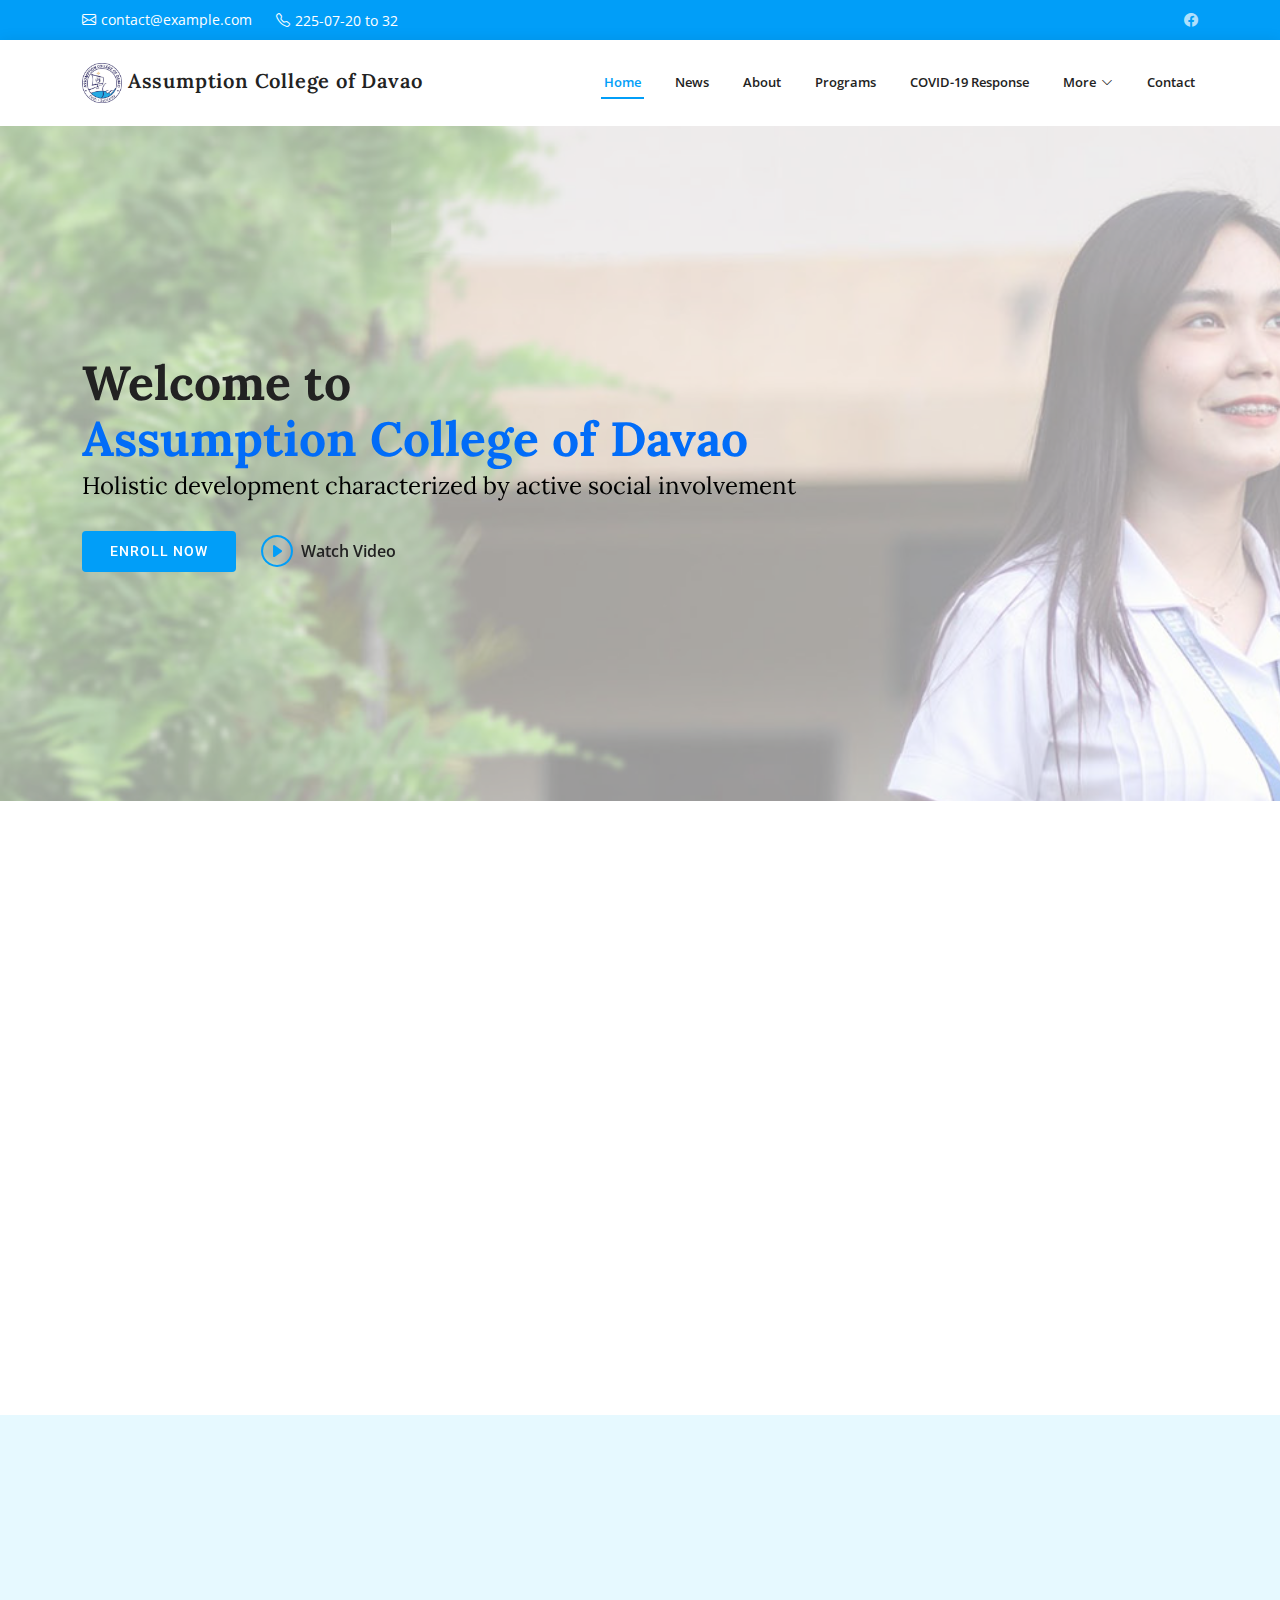
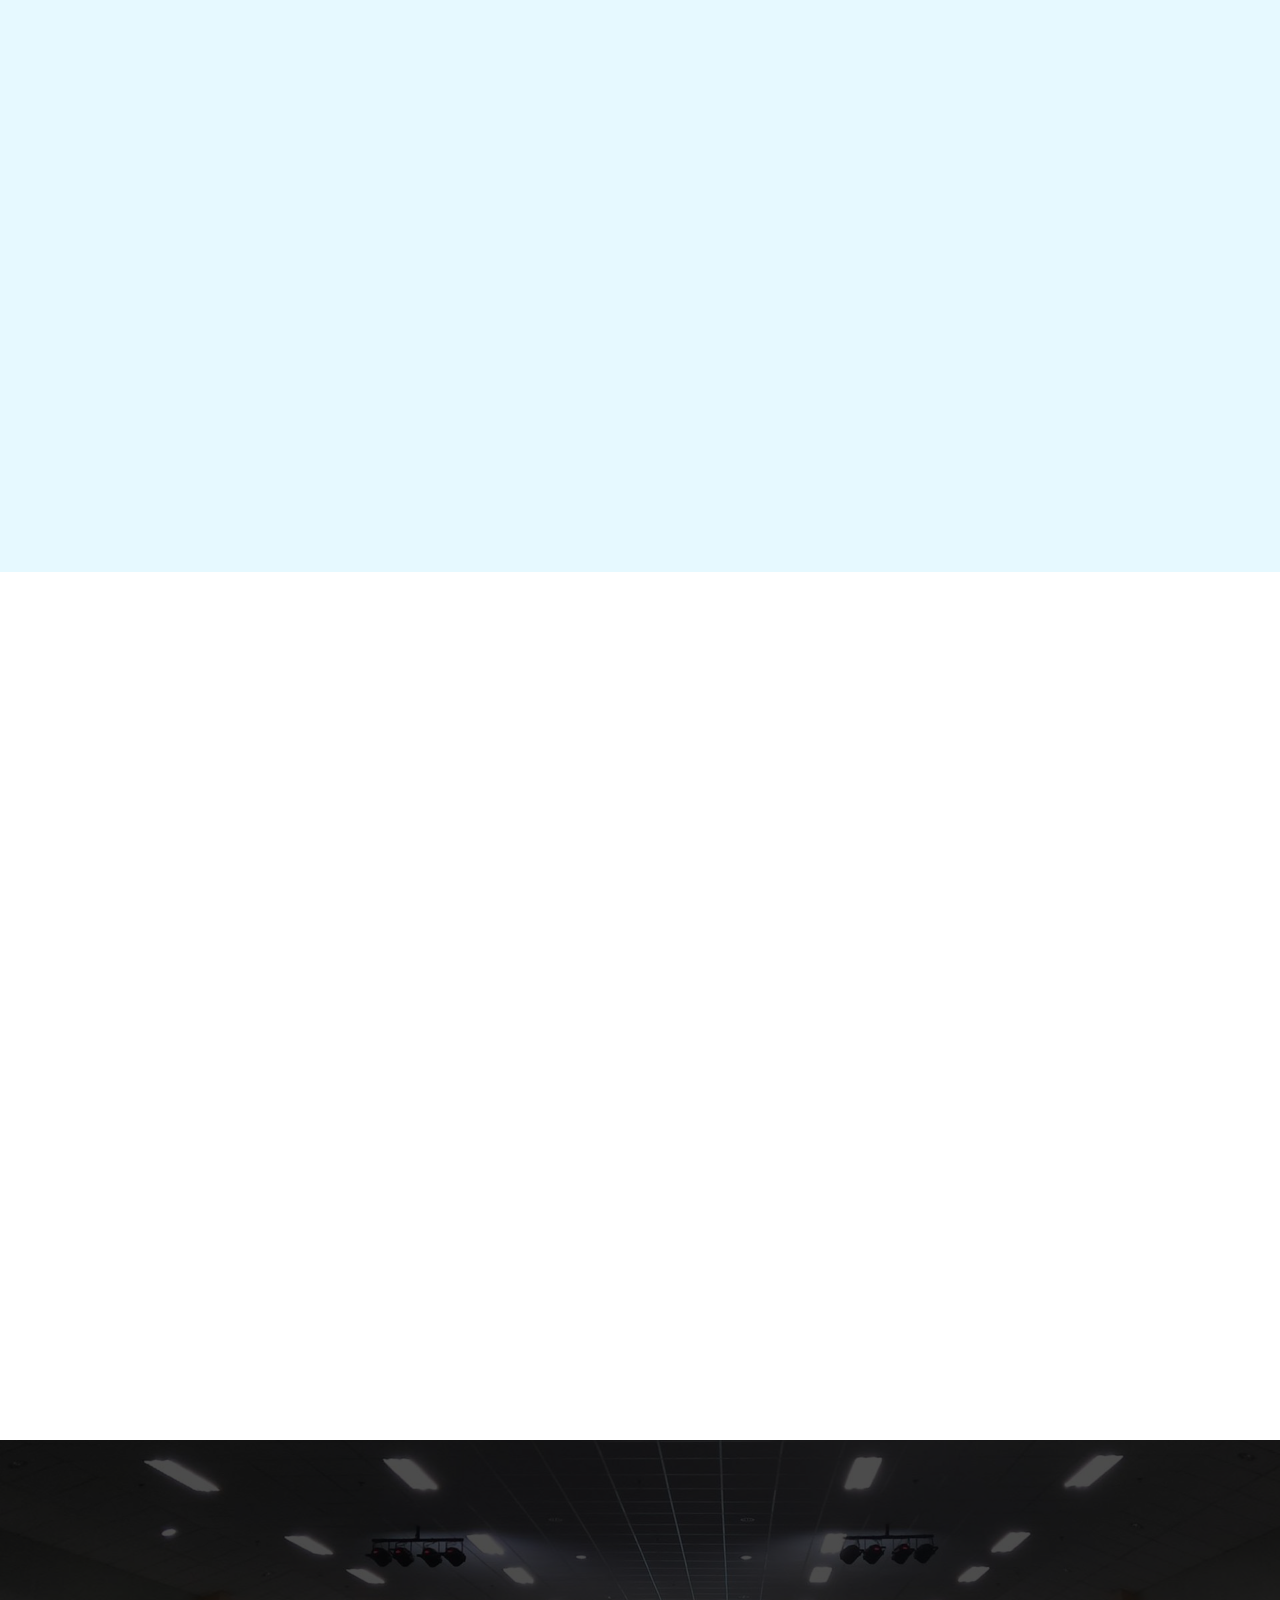
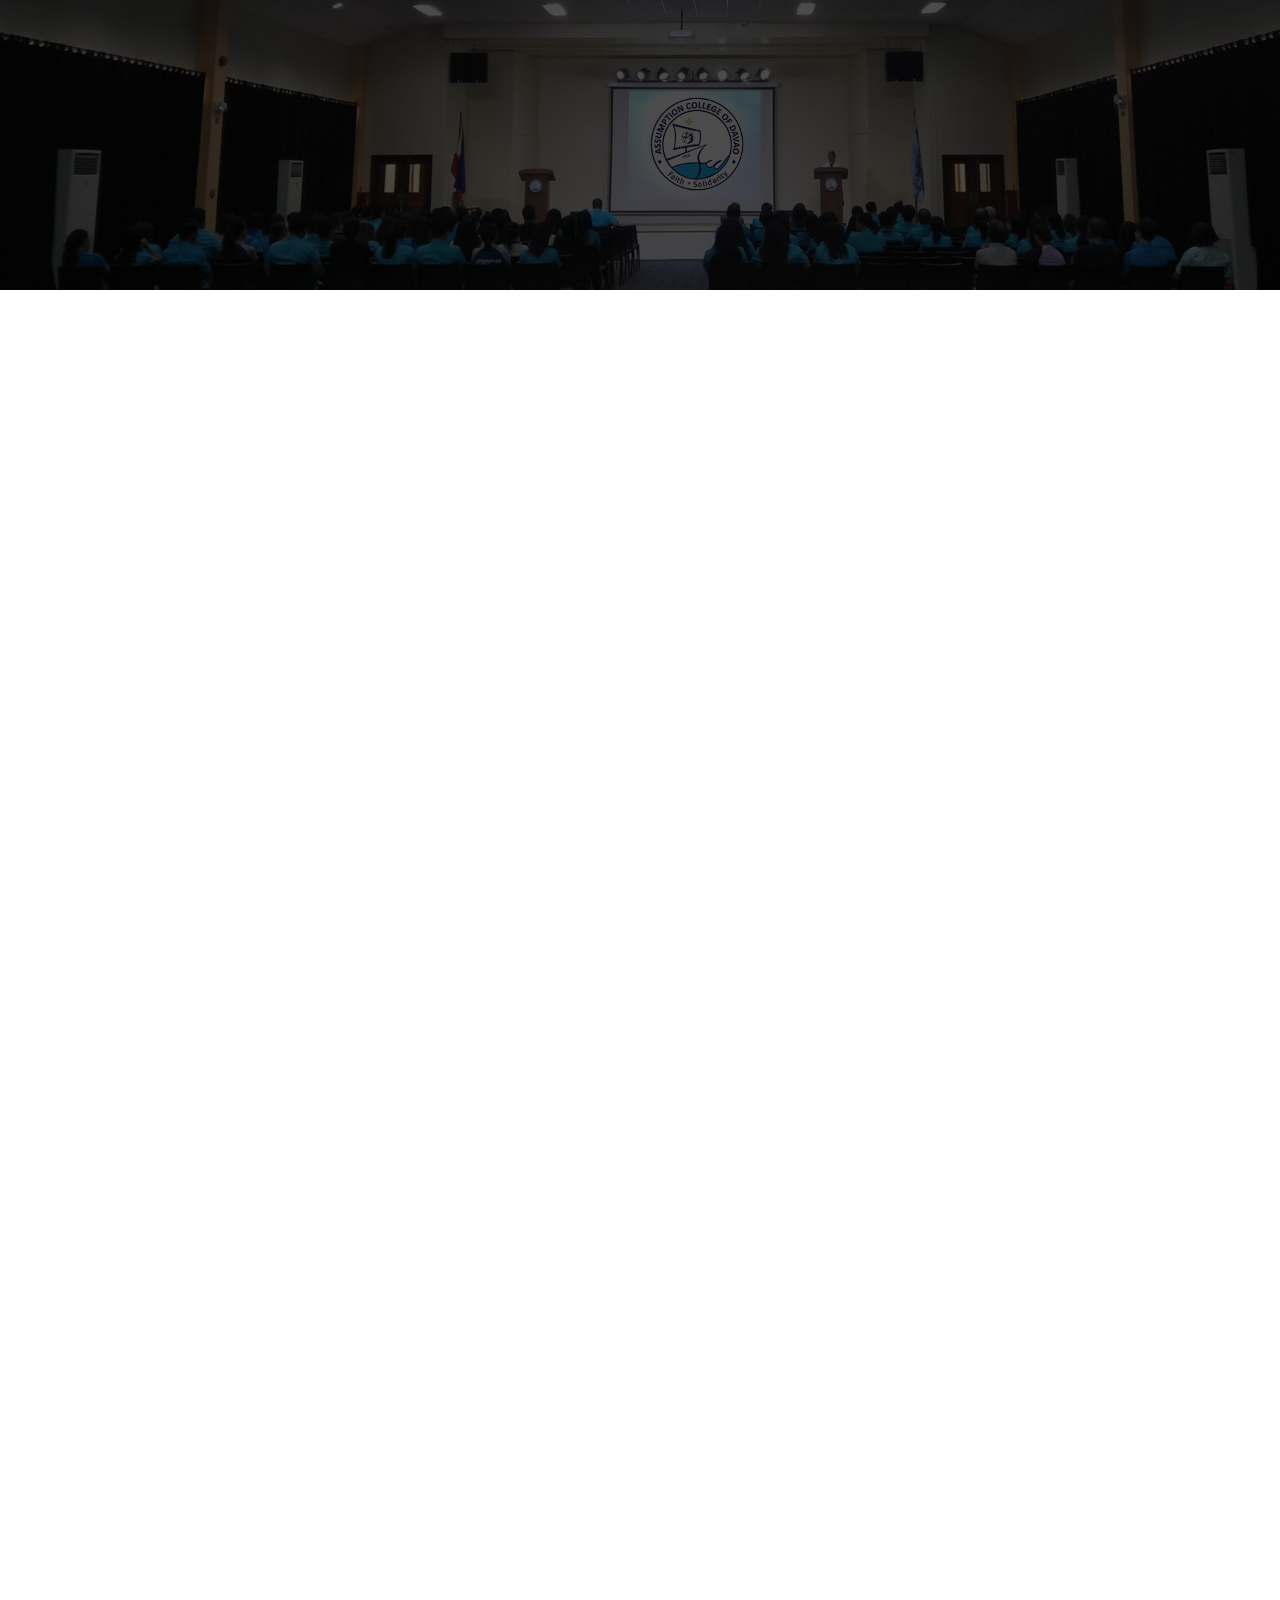
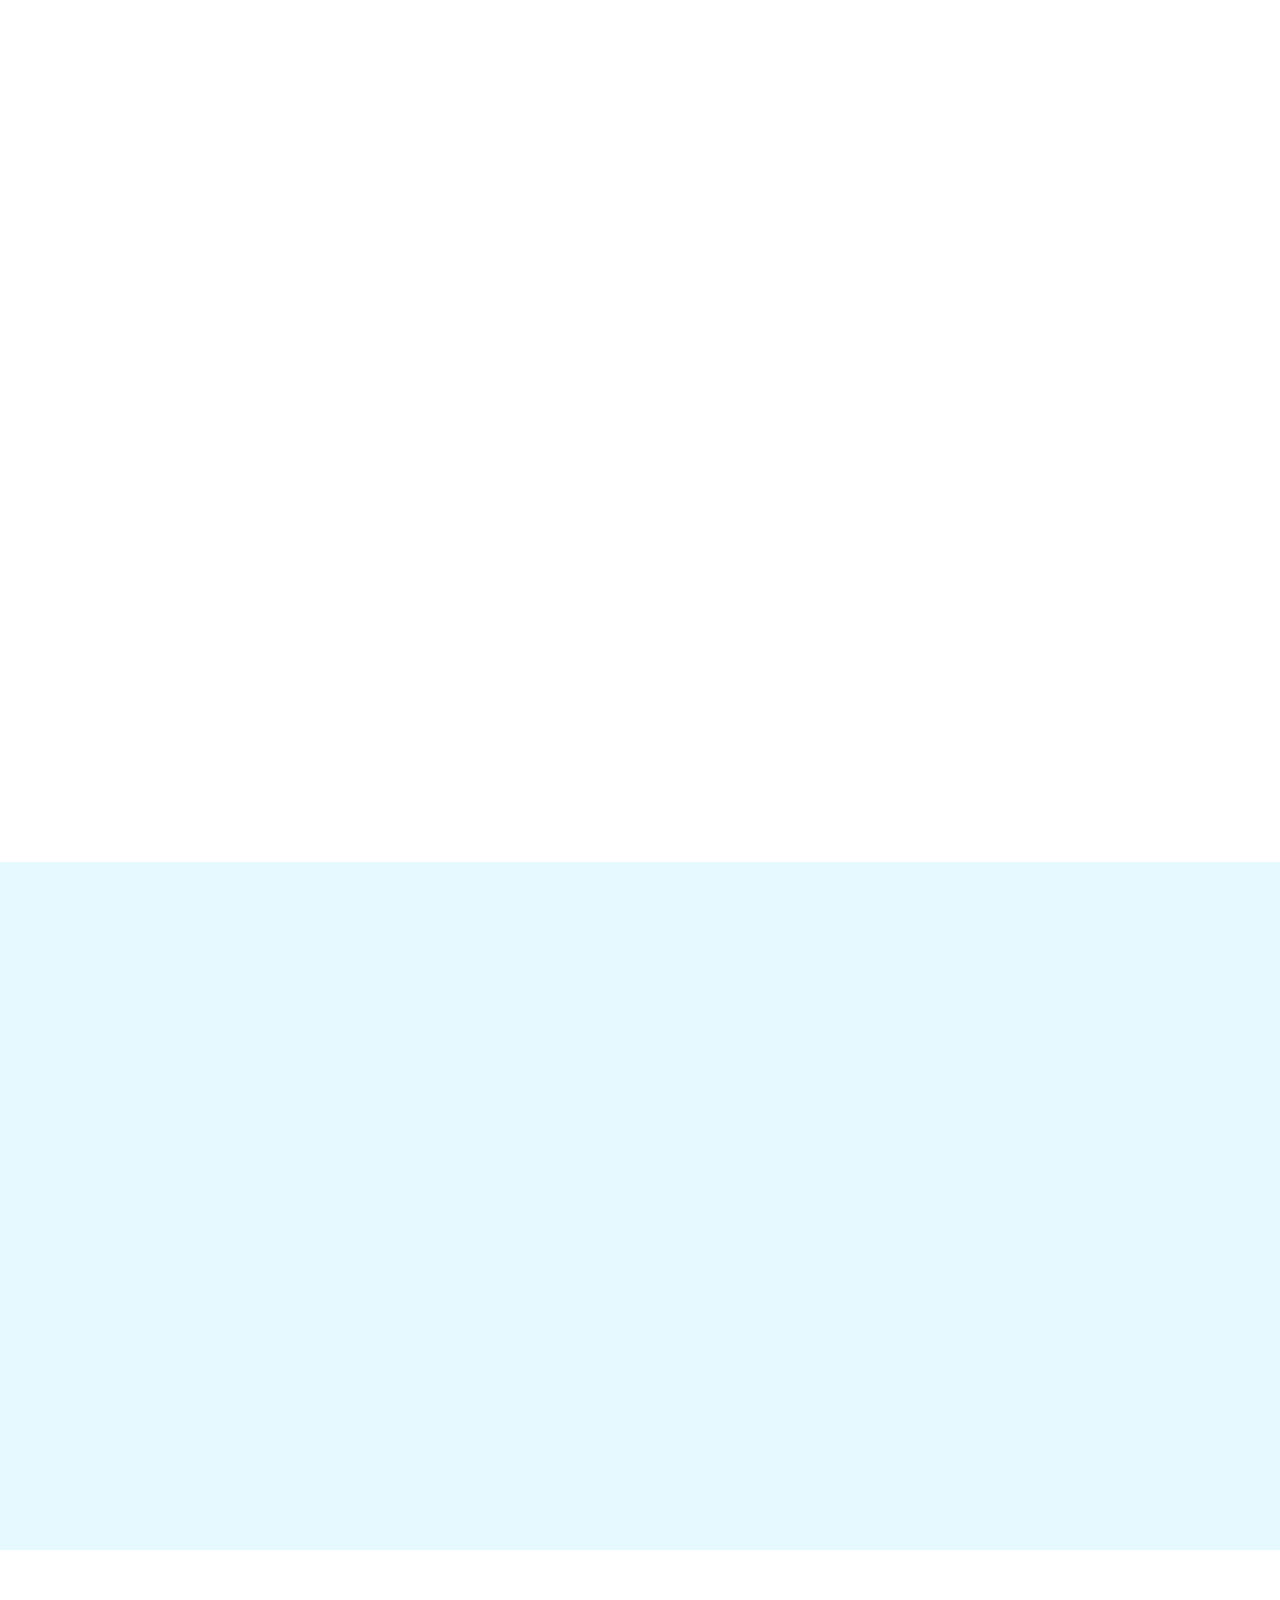
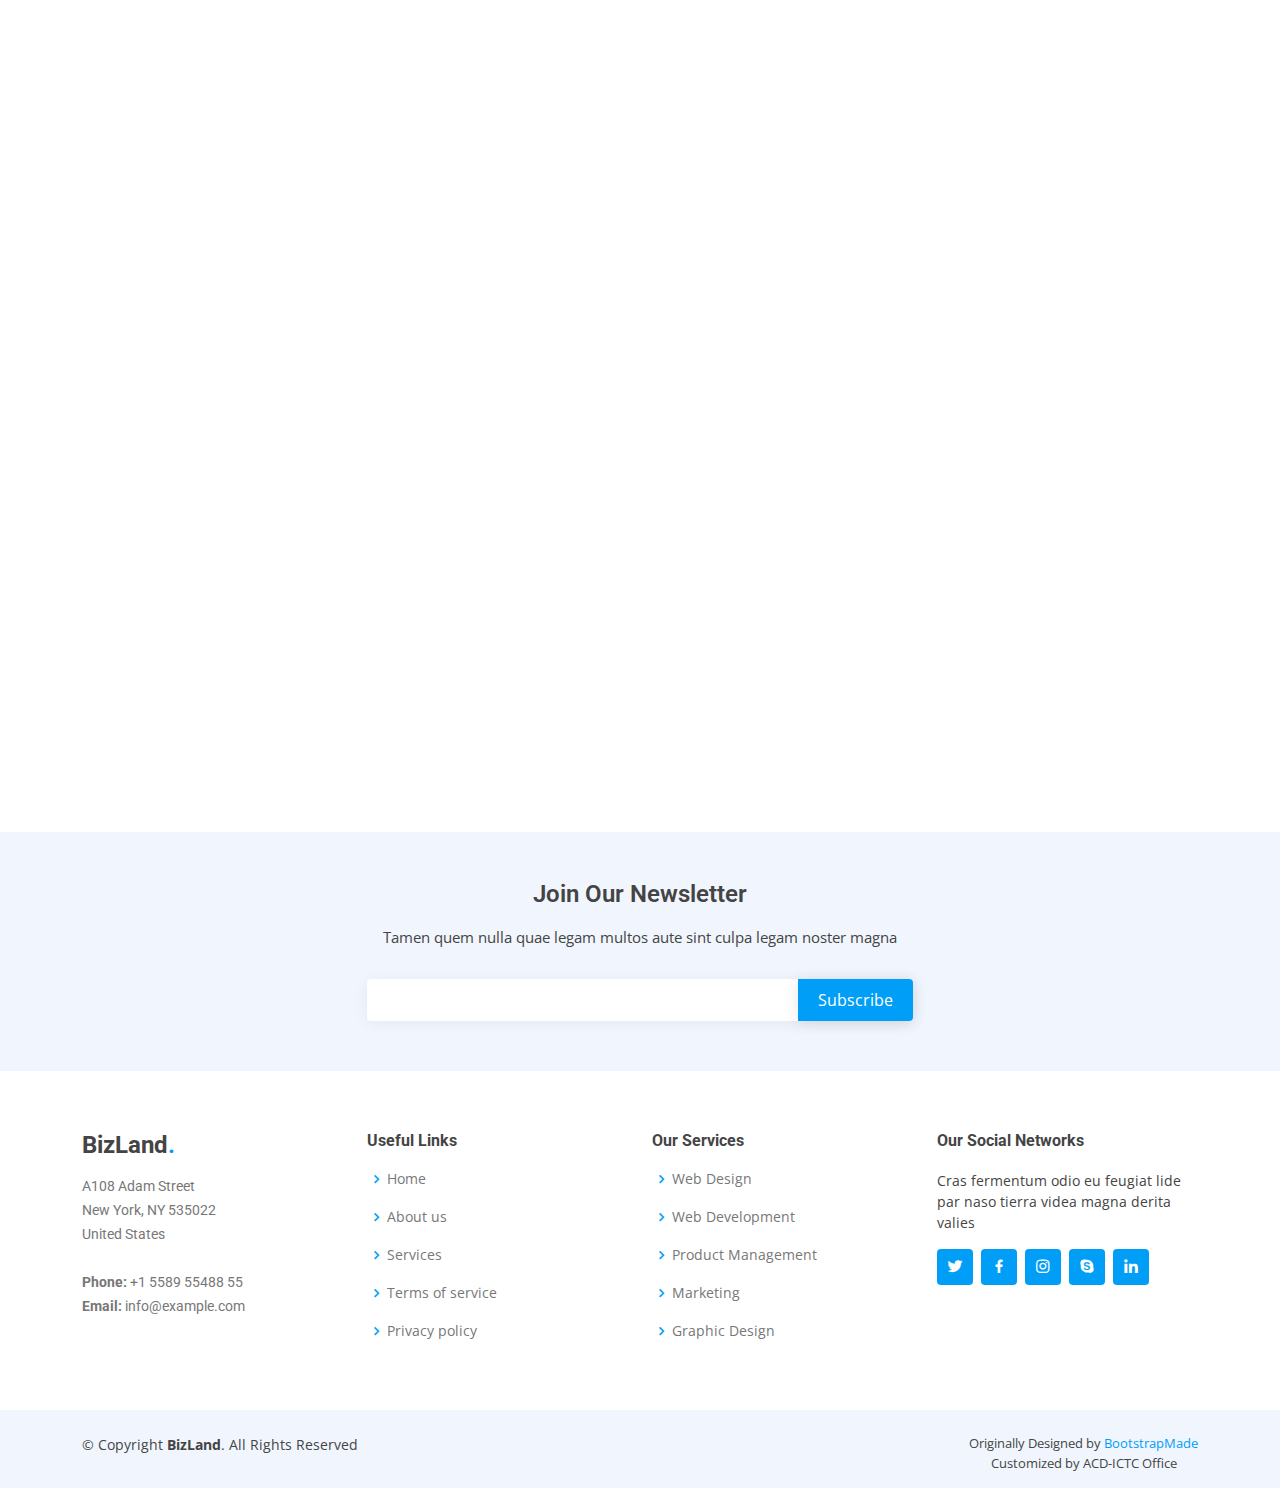
==== index.html @ 2592fe03 "First Push" ====
<!DOCTYPE html>
<html lang="en">

<head>
  <meta charset="utf-8">
  <meta content="width=device-width, initial-scale=1.0" name="viewport">

  <title>Assumption College of Davao</title>
  <meta content="" name="description">
  <meta content="" name="keywords">

  <!-- Favicons -->
  <link href="assets/img/seal-icon.png" rel="icon">
  <link href="assets/img/seal.png" rel="apple-touch-icon">

  <!-- Google Fonts -->
  <link href="https://fonts.googleapis.com/css?family=Open+Sans:300,300i,400,400i,600,600i,700,700i|Roboto:300,300i,400,400i,500,500i,600,600i,700,700i|Poppins:300,300i,400,400i,500,500i,600,600i,700,700i" rel="stylesheet">
  <link rel="stylesheet" href="https://fonts.googleapis.com/css?family=Lora">
  <!-- Vendor CSS Files -->
  <link href="assets/vendor/aos/aos.css" rel="stylesheet">
  <link href="assets/vendor/bootstrap/css/bootstrap.min.css" rel="stylesheet">
  <link href="assets/vendor/bootstrap-icons/bootstrap-icons.css" rel="stylesheet">
  <link href="assets/vendor/boxicons/css/boxicons.min.css" rel="stylesheet">
  <link href="assets/vendor/glightbox/css/glightbox.min.css" rel="stylesheet">
  <link href="assets/vendor/swiper/swiper-bundle.min.css" rel="stylesheet">

  <!-- Template Main CSS File -->
  <link href="assets/css/style.css" rel="stylesheet">

  <!-- Custom CSS of Assumption College of Davao ICTC Department -->
  <link href="assets/css/custom-style.css" rel="stylesheet">
</head>

<body>

  <!-- ======= Top Bar ======= -->
  <section id="topbar" class="d-flex align-items-center acdblue">
    <div class="container d-flex justify-content-center justify-content-md-between">
      <div class="contact-info d-flex align-items-center">
        <i class="bi bi-envelope d-flex align-items-center"><a href="mailto:contact@example.com">contact@example.com</a></i>
        <i class="bi bi-telephone d-flex align-items-center ms-4"><span>225-07-20 to 32</span></i>
      </div>
      <div class="social-links d-none d-md-flex align-items-center">
      
        <a href="https://www.facebook.com/assumptiondavao.edu.ph" class="facebook"><i class="bi bi-facebook"></i></a>
      </div>
    </div>
  </section>

  <!-- ======= Header ======= -->
  <header id="header" class="d-flex align-items-center">
    <div class="container d-flex align-items-center justify-content-between">

      <h1 class="logo"><a href="index.html"><img src="assets/img/seal.png" class="mr-2"> Assumption College of Davao</a></h1>

      <nav id="navbar" class="navbar">
        <ul>
          <li><a class="nav-link scrollto active" href="#hero">Home</a></li>
          <li><a class="nav-link scrollto" href="#news">News</a></li>
          <li><a class="nav-link scrollto" href="#about">About</a></li>
          <li><a class="nav-link scrollto" href="#programs">Programs</a></li>
          <li><a class="nav-link scrollto " href="#portfolio">COVID-19 Response</a></li>
          <li class="dropdown"><a href="#"><span>More</span> <i class="bi bi-chevron-down"></i></a>
            <ul>
              <li><a href="#">Events</a></li>
              <li class="dropdown"><a href="#"><span>Quicklinks</span> <i class="bi bi-chevron-right"></i></a>
                <ul>
                  <li><a href="#">BED OLSIS</a></li>
                  <li><a href="#">COLLEGE OLSIS</a></li>        
                  <li><a href="#">Follet Destiny Library (OPAC)</a></li>
                </ul>
              </li>
              <li><a href="#">Our Stakeholders</a></li>
              <li><a href="#">Privacy</a></li>
            </ul>
          </li>
          <li><a class="nav-link scrollto" href="#contact">Contact</a></li>
        </ul>
        <i class="bi bi-list mobile-nav-toggle"></i>
      </nav><!-- .navbar -->

    </div>
  </header><!-- End Header -->

  <!-- ======= Hero Section ======= -->
  <section id="hero" class="d-flex align-items-center">
    <div class="container" data-aos="zoom-out" data-aos-delay="100">
      <h1>Welcome to <br><span >Assumption College of Davao</span></h1>
      <h2>Holistic development characterized by active social involvement</h2>
      <div class="d-flex">
        <a href="#about" class="btn-get-started scrollto">Enroll Now</a>
        <a href="https://www.youtube.com/watch?v=jDDaplaOz7Q" class="glightbox btn-watch-video"><i class="bi bi-play-circle"></i><span>Watch Video</span></a>
      </div>
    </div>
  </section><!-- End Hero -->

  <main id="main">

    <!-- ======= Featured Services Section ======= -->
    <section id="news" class="featured-news">
      <div class="container" data-aos="fade-up">

        <div class="section-title">
          <h2>NEWS</h2>
        </div>

        <div class="row">
          <div class="col-md-4 align-items-stretch mb-5 mb-lg-0 ">
            <div class="icon-box shadow" data-aos="fade-up" data-aos-delay="100">
              <img src="assets/img/early_enrollment.jpg" alt="" class="img-thumbnail mb-3">
              <h4 class="title"><a href="">Early enrollment for school year 2021-22 is going on.</a></h4>
              <p class="date">Feb 16, 2021</p>
            </div>
          </div>

          <div class="col-md-4 align-items-stretch mb-5 mb-lg-0">
            <div class="icon-box shadow" data-aos="fade-up" data-aos-delay="200">
              <img src="assets/img/ma_sisters.jpg" alt="" class="img-thumbnail mb-3">
              <h4 class="title"><a href="">Missionaries of the Assumption - Paglaum PDO</a></h4>
              <p class="date">Apr 21, 2021</p>
            </div>
          </div>

          <div class="col-md-4 align-items-stretch mb-5 mb-lg-0">
            <div class="icon-box shadow" data-aos="fade-up" data-aos-delay="300">
              <img src="assets/img/lent.jpg" alt="" class="img-thumbnail mb-3">
              <h4 class="title"><a href="">Celebrates Lent 2021</a></h4>
              <p class="date">Mar 5, 2021</p>
            </div>
          </div>
        </div>

        <center><a href="#" class="btn btn-info mt-3 text-white">More News</a></center>
      </div>
    </section><!-- End Featured Services Section -->

    <!-- ======= About Section ======= -->
    <section id="about" class="about section-bg">
      <div class="container" data-aos="fade-up">

        <div class="section-title">
          <h2>About</h2>
          <h3>Find Out More <span>About Us</span></h3>
          <p>Embark with us in our journey.</p>
        </div>

        <div class="row">
          <div class="col-lg-6" data-aos="fade-right" data-aos-delay="100">
            <img src="assets/img/about-model.jpg" class="img-fluid" alt="">
          </div>
          <div class="col-lg-6 pt-4 pt-lg-0 content d-flex flex-column justify-content-center" data-aos="fade-up" data-aos-delay="100">
            <h3>The Assumption College of Davao</h3>
            <p class="fst-italic">
              ACD is a Catholic school owned and managed by the Missionaries of the Assumption (m.a.) promoting education with a social conscience. As an academic institution, it is inspired and guided by the charism of the m.a. and committed to the challenges posed by realities that beset the society.
            </p>
            <ul>
              <li>
                <i class="bx bxs-school"></i>
                <div>
                  <h5>Transformative Education</h5>
                  <p>Quality transformative education characterized by active social involvement</p>
                </div>
              </li>
              <li>
                <i class="bx bx-user-circle"></i>
                <div>
                  <h5>Faith and Solidarity</h5>
                  <p>Uphold and protect the life of the poor and the indigenous people</p>
                </div>
              </li>
            </ul>
            <p class="fst-italic">
              The school espouses integral formation, character development and community building of all its stakeholders consistent with the social orientation mandate of ACD’s option for the poor.
            </p>
          </div>
        </div>

      </div>
    </section><!-- End About Section -->


    <!-- ======= Programs Section ======= -->
    <section id="programs" class="programs">
      <div class="container" data-aos="fade-up">

        <div class="section-title">
          <h2>Programs</h2>
          <h3>Check our <span>Programs Offered</span></h3>
          <p>We are excited for you to join us.</p>
        </div>

        <div class="row">
          <div class="col align-items-stretch" data-aos="zoom-in" data-aos-delay="100">
            <div class="icon-box shadow">
              <div class="icon"><i class="bx bxs-book-alt"></i></div>
              <h4><a href="">Basic Education Department</a></h4>
              <ul class="programs-offered">
                <li>Kindergarten</li>
                <li>Elementary</li>
                <li>Junior High School</li>
                <li>Senior High School
                  <ul>
                      <li>Acadimic Track
                        <ul>
                          <li>Accountancy, Business, and Management (ABM)</li>
                          <li>Humanities and Social Sciences (HUMSS)</li>
                          <li>Science, Technology, Engineering, and Mathematics (STEM)</li>
                        </ul>
                      </li>
                      <li>Technical-Vocational and Livelihood Track
                        <ul>
                          <li>Home Economics (HE)</li>
                          <li>Information and Communication Technology (ICTC)</li>
                        </ul>
                      </li>
                  </ul>
                </li>
              </ul>
            </div>
          </div>

          <div class="col align-items-stretch mt-4 mt-md-0" data-aos="zoom-in" data-aos-delay="200">
            <div class="icon-box shadow">
              <div class="icon"><i class="bx bxs-book"></i></div>
              <h4><a href="">College Department</a></h4>
              <ul class="programs-offered">
                <li>Board Programs</li>
                <li>Non-board Programs</li>
              </ul>
            </div>
          </div>

         
        </div>

      </div>
    </section><!-- End Services Section -->

    <!-- ======= Testimonials Section ======= -->
    <section id="testimonials" class="testimonials">
      <div class="container" data-aos="zoom-in">

        <div class="testimonials-slider swiper-container" data-aos="fade-up" data-aos-delay="100">
          <div class="swiper-wrapper">

            <div class="swiper-slide">
              <div class="testimonial-item">
                <img src="assets/img/testimonials/testimonials-1.jpg" class="testimonial-img" alt="">
                <h3>Saul Goodman</h3>
                <h4>Ceo &amp; Founder</h4>
                <p>
                  <i class="bx bxs-quote-alt-left quote-icon-left"></i>
                  Proin iaculis purus consequat sem cure digni ssim donec porttitora entum suscipit rhoncus. Accusantium quam, ultricies eget id, aliquam eget nibh et. Maecen aliquam, risus at semper.
                  <i class="bx bxs-quote-alt-right quote-icon-right"></i>
                </p>
              </div>
            </div><!-- End testimonial item -->

            <div class="swiper-slide">
              <div class="testimonial-item">
                <img src="assets/img/testimonials/testimonials-2.jpg" class="testimonial-img" alt="">
                <h3>Sara Wilsson</h3>
                <h4>Designer</h4>
                <p>
                  <i class="bx bxs-quote-alt-left quote-icon-left"></i>
                  Export tempor illum tamen malis malis eram quae irure esse labore quem cillum quid cillum eram malis quorum velit fore eram velit sunt aliqua noster fugiat irure amet legam anim culpa.
                  <i class="bx bxs-quote-alt-right quote-icon-right"></i>
                </p>
              </div>
            </div><!-- End testimonial item -->

            <div class="swiper-slide">
              <div class="testimonial-item">
                <img src="assets/img/testimonials/testimonials-3.jpg" class="testimonial-img" alt="">
                <h3>Jena Karlis</h3>
                <h4>Store Owner</h4>
                <p>
                  <i class="bx bxs-quote-alt-left quote-icon-left"></i>
                  Enim nisi quem export duis labore cillum quae magna enim sint quorum nulla quem veniam duis minim tempor labore quem eram duis noster aute amet eram fore quis sint minim.
                  <i class="bx bxs-quote-alt-right quote-icon-right"></i>
                </p>
              </div>
            </div><!-- End testimonial item -->

            <div class="swiper-slide">
              <div class="testimonial-item">
                <img src="assets/img/testimonials/testimonials-4.jpg" class="testimonial-img" alt="">
                <h3>Matt Brandon</h3>
                <h4>Freelancer</h4>
                <p>
                  <i class="bx bxs-quote-alt-left quote-icon-left"></i>
                  Fugiat enim eram quae cillum dolore dolor amet nulla culpa multos export minim fugiat minim velit minim dolor enim duis veniam ipsum anim magna sunt elit fore quem dolore labore illum veniam.
                  <i class="bx bxs-quote-alt-right quote-icon-right"></i>
                </p>
              </div>
            </div><!-- End testimonial item -->

            <div class="swiper-slide">
              <div class="testimonial-item">
                <img src="assets/img/testimonials/testimonials-5.jpg" class="testimonial-img" alt="">
                <h3>John Larson</h3>
                <h4>Entrepreneur</h4>
                <p>
                  <i class="bx bxs-quote-alt-left quote-icon-left"></i>
                  Quis quorum aliqua sint quem legam fore sunt eram irure aliqua veniam tempor noster veniam enim culpa labore duis sunt culpa nulla illum cillum fugiat legam esse veniam culpa fore nisi cillum quid.
                  <i class="bx bxs-quote-alt-right quote-icon-right"></i>
                </p>
              </div>
            </div><!-- End testimonial item -->

          </div>
          <div class="swiper-pagination"></div>
        </div>

      </div>
    </section><!-- End Testimonials Section -->

    <!-- ======= Portfolio Section ======= -->
    <section id="portfolio" class="portfolio">
      <div class="container" data-aos="fade-up">

        <div class="section-title">
          <h2>Portfolio</h2>
          <h3>Check our <span>Portfolio</span></h3>
          <p>Ut possimus qui ut temporibus culpa velit eveniet modi omnis est adipisci expedita at voluptas atque vitae autem.</p>
        </div>

        <div class="row" data-aos="fade-up" data-aos-delay="100">
          <div class="col-lg-12 d-flex justify-content-center">
            <ul id="portfolio-flters">
              <li data-filter="*" class="filter-active">All</li>
              <li data-filter=".filter-app">App</li>
              <li data-filter=".filter-card">Card</li>
              <li data-filter=".filter-web">Web</li>
            </ul>
          </div>
        </div>

        <div class="row portfolio-container" data-aos="fade-up" data-aos-delay="200">

          <div class="col-lg-4 col-md-6 portfolio-item filter-app">
            <img src="assets/img/portfolio/portfolio-1.jpg" class="img-fluid" alt="">
            <div class="portfolio-info">
              <h4>App 1</h4>
              <p>App</p>
              <a href="assets/img/portfolio/portfolio-1.jpg" data-gallery="portfolioGallery" class="portfolio-lightbox preview-link" title="App 1"><i class="bx bx-plus"></i></a>
              <a href="portfolio-details.html" class="details-link" title="More Details"><i class="bx bx-link"></i></a>
            </div>
          </div>

          <div class="col-lg-4 col-md-6 portfolio-item filter-web">
            <img src="assets/img/portfolio/portfolio-2.jpg" class="img-fluid" alt="">
            <div class="portfolio-info">
              <h4>Web 3</h4>
              <p>Web</p>
              <a href="assets/img/portfolio/portfolio-2.jpg" data-gallery="portfolioGallery" class="portfolio-lightbox preview-link" title="Web 3"><i class="bx bx-plus"></i></a>
              <a href="portfolio-details.html" class="details-link" title="More Details"><i class="bx bx-link"></i></a>
            </div>
          </div>

          <div class="col-lg-4 col-md-6 portfolio-item filter-app">
            <img src="assets/img/portfolio/portfolio-3.jpg" class="img-fluid" alt="">
            <div class="portfolio-info">
              <h4>App 2</h4>
              <p>App</p>
              <a href="assets/img/portfolio/portfolio-3.jpg" data-gallery="portfolioGallery" class="portfolio-lightbox preview-link" title="App 2"><i class="bx bx-plus"></i></a>
              <a href="portfolio-details.html" class="details-link" title="More Details"><i class="bx bx-link"></i></a>
            </div>
          </div>

          <div class="col-lg-4 col-md-6 portfolio-item filter-card">
            <img src="assets/img/portfolio/portfolio-4.jpg" class="img-fluid" alt="">
            <div class="portfolio-info">
              <h4>Card 2</h4>
              <p>Card</p>
              <a href="assets/img/portfolio/portfolio-4.jpg" data-gallery="portfolioGallery" class="portfolio-lightbox preview-link" title="Card 2"><i class="bx bx-plus"></i></a>
              <a href="portfolio-details.html" class="details-link" title="More Details"><i class="bx bx-link"></i></a>
            </div>
          </div>

          <div class="col-lg-4 col-md-6 portfolio-item filter-web">
            <img src="assets/img/portfolio/portfolio-5.jpg" class="img-fluid" alt="">
            <div class="portfolio-info">
              <h4>Web 2</h4>
              <p>Web</p>
              <a href="assets/img/portfolio/portfolio-5.jpg" data-gallery="portfolioGallery" class="portfolio-lightbox preview-link" title="Web 2"><i class="bx bx-plus"></i></a>
              <a href="portfolio-details.html" class="details-link" title="More Details"><i class="bx bx-link"></i></a>
            </div>
          </div>

          <div class="col-lg-4 col-md-6 portfolio-item filter-app">
            <img src="assets/img/portfolio/portfolio-6.jpg" class="img-fluid" alt="">
            <div class="portfolio-info">
              <h4>App 3</h4>
              <p>App</p>
              <a href="assets/img/portfolio/portfolio-6.jpg" data-gallery="portfolioGallery" class="portfolio-lightbox preview-link" title="App 3"><i class="bx bx-plus"></i></a>
              <a href="portfolio-details.html" class="details-link" title="More Details"><i class="bx bx-link"></i></a>
            </div>
          </div>

          <div class="col-lg-4 col-md-6 portfolio-item filter-card">
            <img src="assets/img/portfolio/portfolio-7.jpg" class="img-fluid" alt="">
            <div class="portfolio-info">
              <h4>Card 1</h4>
              <p>Card</p>
              <a href="assets/img/portfolio/portfolio-7.jpg" data-gallery="portfolioGallery" class="portfolio-lightbox preview-link" title="Card 1"><i class="bx bx-plus"></i></a>
              <a href="portfolio-details.html" class="details-link" title="More Details"><i class="bx bx-link"></i></a>
            </div>
          </div>

          <div class="col-lg-4 col-md-6 portfolio-item filter-card">
            <img src="assets/img/portfolio/portfolio-8.jpg" class="img-fluid" alt="">
            <div class="portfolio-info">
              <h4>Card 3</h4>
              <p>Card</p>
              <a href="assets/img/portfolio/portfolio-8.jpg" data-gallery="portfolioGallery" class="portfolio-lightbox preview-link" title="Card 3"><i class="bx bx-plus"></i></a>
              <a href="portfolio-details.html" class="details-link" title="More Details"><i class="bx bx-link"></i></a>
            </div>
          </div>

          <div class="col-lg-4 col-md-6 portfolio-item filter-web">
            <img src="assets/img/portfolio/portfolio-9.jpg" class="img-fluid" alt="">
            <div class="portfolio-info">
              <h4>Web 3</h4>
              <p>Web</p>
              <a href="assets/img/portfolio/portfolio-9.jpg" data-gallery="portfolioGallery" class="portfolio-lightbox preview-link" title="Web 3"><i class="bx bx-plus"></i></a>
              <a href="portfolio-details.html" class="details-link" title="More Details"><i class="bx bx-link"></i></a>
            </div>
          </div>

        </div>

      </div>
    </section><!-- End Portfolio Section -->


    <!-- ======= Pricing Section ======= -->
    <section id="pricing" class="pricing">
      <div class="container" data-aos="fade-up">

        <div class="section-title">
          <h2>Pricing</h2>
          <h3>Check our <span>Pricing</span></h3>
          <p>Ut possimus qui ut temporibus culpa velit eveniet modi omnis est adipisci expedita at voluptas atque vitae autem.</p>
        </div>

        <div class="row">

          <div class="col-lg-3 col-md-6" data-aos="fade-up" data-aos-delay="100">
            <div class="box">
              <h3>Free</h3>
              <h4><sup>$</sup>0<span> / month</span></h4>
              <ul>
                <li>Aida dere</li>
                <li>Nec feugiat nisl</li>
                <li>Nulla at volutpat dola</li>
                <li class="na">Pharetra massa</li>
                <li class="na">Massa ultricies mi</li>
              </ul>
              <div class="btn-wrap">
                <a href="#" class="btn-buy">Buy Now</a>
              </div>
            </div>
          </div>

          <div class="col-lg-3 col-md-6 mt-4 mt-md-0" data-aos="fade-up" data-aos-delay="200">
            <div class="box featured">
              <h3>Business</h3>
              <h4><sup>$</sup>19<span> / month</span></h4>
              <ul>
                <li>Aida dere</li>
                <li>Nec feugiat nisl</li>
                <li>Nulla at volutpat dola</li>
                <li>Pharetra massa</li>
                <li class="na">Massa ultricies mi</li>
              </ul>
              <div class="btn-wrap">
                <a href="#" class="btn-buy">Buy Now</a>
              </div>
            </div>
          </div>

          <div class="col-lg-3 col-md-6 mt-4 mt-lg-0" data-aos="fade-up" data-aos-delay="300">
            <div class="box">
              <h3>Developer</h3>
              <h4><sup>$</sup>29<span> / month</span></h4>
              <ul>
                <li>Aida dere</li>
                <li>Nec feugiat nisl</li>
                <li>Nulla at volutpat dola</li>
                <li>Pharetra massa</li>
                <li>Massa ultricies mi</li>
              </ul>
              <div class="btn-wrap">
                <a href="#" class="btn-buy">Buy Now</a>
              </div>
            </div>
          </div>

          <div class="col-lg-3 col-md-6 mt-4 mt-lg-0" data-aos="fade-up" data-aos-delay="400">
            <div class="box">
              <span class="advanced">Advanced</span>
              <h3>Ultimate</h3>
              <h4><sup>$</sup>49<span> / month</span></h4>
              <ul>
                <li>Aida dere</li>
                <li>Nec feugiat nisl</li>
                <li>Nulla at volutpat dola</li>
                <li>Pharetra massa</li>
                <li>Massa ultricies mi</li>
              </ul>
              <div class="btn-wrap">
                <a href="#" class="btn-buy">Buy Now</a>
              </div>
            </div>
          </div>

        </div>

      </div>
    </section><!-- End Pricing Section -->

    <!-- ======= Frequently Asked Questions Section ======= -->
    <section id="faq" class="faq section-bg">
      <div class="container" data-aos="fade-up">

        <div class="section-title">
          <h2>F.A.Q</h2>
          <h3>Frequently Asked <span>Questions</span></h3>
          <p>Ut possimus qui ut temporibus culpa velit eveniet modi omnis est adipisci expedita at voluptas atque vitae autem.</p>
        </div>

        <div class="row justify-content-center">
          <div class="col-xl-10">
            <ul class="faq-list">

              <li>
                <div data-bs-toggle="collapse" class="collapsed question" href="#faq1">Non consectetur a erat nam at lectus urna duis? <i class="bi bi-chevron-down icon-show"></i><i class="bi bi-chevron-up icon-close"></i></div>
                <div id="faq1" class="collapse" data-bs-parent=".faq-list">
                  <p>
                    Feugiat pretium nibh ipsum consequat. Tempus iaculis urna id volutpat lacus laoreet non curabitur gravida. Venenatis lectus magna fringilla urna porttitor rhoncus dolor purus non.
                  </p>
                </div>
              </li>

              <li>
                <div data-bs-toggle="collapse" href="#faq2" class="collapsed question">Feugiat scelerisque varius morbi enim nunc faucibus a pellentesque? <i class="bi bi-chevron-down icon-show"></i><i class="bi bi-chevron-up icon-close"></i></div>
                <div id="faq2" class="collapse" data-bs-parent=".faq-list">
                  <p>
                    Dolor sit amet consectetur adipiscing elit pellentesque habitant morbi. Id interdum velit laoreet id donec ultrices. Fringilla phasellus faucibus scelerisque eleifend donec pretium. Est pellentesque elit ullamcorper dignissim. Mauris ultrices eros in cursus turpis massa tincidunt dui.
                  </p>
                </div>
              </li>

              <li>
                <div data-bs-toggle="collapse" href="#faq3" class="collapsed question">Dolor sit amet consectetur adipiscing elit pellentesque habitant morbi? <i class="bi bi-chevron-down icon-show"></i><i class="bi bi-chevron-up icon-close"></i></div>
                <div id="faq3" class="collapse" data-bs-parent=".faq-list">
                  <p>
                    Eleifend mi in nulla posuere sollicitudin aliquam ultrices sagittis orci. Faucibus pulvinar elementum integer enim. Sem nulla pharetra diam sit amet nisl suscipit. Rutrum tellus pellentesque eu tincidunt. Lectus urna duis convallis convallis tellus. Urna molestie at elementum eu facilisis sed odio morbi quis
                  </p>
                </div>
              </li>

              <li>
                <div data-bs-toggle="collapse" href="#faq4" class="collapsed question">Ac odio tempor orci dapibus. Aliquam eleifend mi in nulla? <i class="bi bi-chevron-down icon-show"></i><i class="bi bi-chevron-up icon-close"></i></div>
                <div id="faq4" class="collapse" data-bs-parent=".faq-list">
                  <p>
                    Dolor sit amet consectetur adipiscing elit pellentesque habitant morbi. Id interdum velit laoreet id donec ultrices. Fringilla phasellus faucibus scelerisque eleifend donec pretium. Est pellentesque elit ullamcorper dignissim. Mauris ultrices eros in cursus turpis massa tincidunt dui.
                  </p>
                </div>
              </li>

              <li>
                <div data-bs-toggle="collapse" href="#faq5" class="collapsed question">Tempus quam pellentesque nec nam aliquam sem et tortor consequat? <i class="bi bi-chevron-down icon-show"></i><i class="bi bi-chevron-up icon-close"></i></div>
                <div id="faq5" class="collapse" data-bs-parent=".faq-list">
                  <p>
                    Molestie a iaculis at erat pellentesque adipiscing commodo. Dignissim suspendisse in est ante in. Nunc vel risus commodo viverra maecenas accumsan. Sit amet nisl suscipit adipiscing bibendum est. Purus gravida quis blandit turpis cursus in
                  </p>
                </div>
              </li>

              <li>
                <div data-bs-toggle="collapse" href="#faq6" class="collapsed question">Tortor vitae purus faucibus ornare. Varius vel pharetra vel turpis nunc eget lorem dolor? <i class="bi bi-chevron-down icon-show"></i><i class="bi bi-chevron-up icon-close"></i></div>
                <div id="faq6" class="collapse" data-bs-parent=".faq-list">
                  <p>
                    Laoreet sit amet cursus sit amet dictum sit amet justo. Mauris vitae ultricies leo integer malesuada nunc vel. Tincidunt eget nullam non nisi est sit amet. Turpis nunc eget lorem dolor sed. Ut venenatis tellus in metus vulputate eu scelerisque. Pellentesque diam volutpat commodo sed egestas egestas fringilla phasellus faucibus. Nibh tellus molestie nunc non blandit massa enim nec.
                  </p>
                </div>
              </li>

            </ul>
          </div>
        </div>

      </div>
    </section><!-- End Frequently Asked Questions Section -->

    <!-- ======= Contact Section ======= -->
    <section id="contact" class="contact">
      <div class="container" data-aos="fade-up">

        <div class="section-title">
          <h2>Contact</h2>
          <h3><span>Contact Us</span></h3>
          <p>Ut possimus qui ut temporibus culpa velit eveniet modi omnis est adipisci expedita at voluptas atque vitae autem.</p>
        </div>

        <div class="row" data-aos="fade-up" data-aos-delay="100">
          <div class="col-lg-6">
            <div class="info-box mb-4">
              <i class="bx bx-map"></i>
              <h3>Our Address</h3>
              <p>A108 Adam Street, New York, NY 535022</p>
            </div>
          </div>

          <div class="col-lg-3 col-md-6">
            <div class="info-box  mb-4">
              <i class="bx bx-envelope"></i>
              <h3>Email Us</h3>
              <p>contact@example.com</p>
            </div>
          </div>

          <div class="col-lg-3 col-md-6">
            <div class="info-box  mb-4">
              <i class="bx bx-phone-call"></i>
              <h3>Call Us</h3>
              <p>+1 5589 55488 55</p>
            </div>
          </div>

        </div>

        <div class="row" data-aos="fade-up" data-aos-delay="100">

          <div class="col-lg-6 ">
            <iframe class="mb-4 mb-lg-0" src="https://www.google.com/maps/embed?pb=!1m14!1m8!1m3!1d12097.433213460943!2d-74.0062269!3d40.7101282!3m2!1i1024!2i768!4f13.1!3m3!1m2!1s0x0%3A0xb89d1fe6bc499443!2sDowntown+Conference+Center!5e0!3m2!1smk!2sbg!4v1539943755621" frameborder="0" style="border:0; width: 100%; height: 384px;" allowfullscreen></iframe>
          </div>

          <div class="col-lg-6">
            <form action="forms/contact.php" method="post" role="form" class="php-email-form">
              <div class="row">
                <div class="col form-group">
                  <input type="text" name="name" class="form-control" id="name" placeholder="Your Name" required>
                </div>
                <div class="col form-group">
                  <input type="email" class="form-control" name="email" id="email" placeholder="Your Email" required>
                </div>
              </div>
              <div class="form-group">
                <input type="text" class="form-control" name="subject" id="subject" placeholder="Subject" required>
              </div>
              <div class="form-group">
                <textarea class="form-control" name="message" rows="5" placeholder="Message" required></textarea>
              </div>
              <div class="my-3">
                <div class="loading">Loading</div>
                <div class="error-message"></div>
                <div class="sent-message">Your message has been sent. Thank you!</div>
              </div>
              <div class="text-center"><button type="submit">Send Message</button></div>
            </form>
          </div>

        </div>

      </div>
    </section><!-- End Contact Section -->

  </main><!-- End #main -->

  <!-- ======= Footer ======= -->
  <footer id="footer">

    <div class="footer-newsletter">
      <div class="container">
        <div class="row justify-content-center">
          <div class="col-lg-6">
            <h4>Join Our Newsletter</h4>
            <p>Tamen quem nulla quae legam multos aute sint culpa legam noster magna</p>
            <form action="" method="post">
              <input type="email" name="email"><input type="submit" value="Subscribe">
            </form>
          </div>
        </div>
      </div>
    </div>

    <div class="footer-top">
      <div class="container">
        <div class="row">

          <div class="col-lg-3 col-md-6 footer-contact">
            <h3>BizLand<span>.</span></h3>
            <p>
              A108 Adam Street <br>
              New York, NY 535022<br>
              United States <br><br>
              <strong>Phone:</strong> +1 5589 55488 55<br>
              <strong>Email:</strong> info@example.com<br>
            </p>
          </div>

          <div class="col-lg-3 col-md-6 footer-links">
            <h4>Useful Links</h4>
            <ul>
              <li><i class="bx bx-chevron-right"></i> <a href="#">Home</a></li>
              <li><i class="bx bx-chevron-right"></i> <a href="#">About us</a></li>
              <li><i class="bx bx-chevron-right"></i> <a href="#">Services</a></li>
              <li><i class="bx bx-chevron-right"></i> <a href="#">Terms of service</a></li>
              <li><i class="bx bx-chevron-right"></i> <a href="#">Privacy policy</a></li>
            </ul>
          </div>

          <div class="col-lg-3 col-md-6 footer-links">
            <h4>Our Services</h4>
            <ul>
              <li><i class="bx bx-chevron-right"></i> <a href="#">Web Design</a></li>
              <li><i class="bx bx-chevron-right"></i> <a href="#">Web Development</a></li>
              <li><i class="bx bx-chevron-right"></i> <a href="#">Product Management</a></li>
              <li><i class="bx bx-chevron-right"></i> <a href="#">Marketing</a></li>
              <li><i class="bx bx-chevron-right"></i> <a href="#">Graphic Design</a></li>
            </ul>
          </div>

          <div class="col-lg-3 col-md-6 footer-links">
            <h4>Our Social Networks</h4>
            <p>Cras fermentum odio eu feugiat lide par naso tierra videa magna derita valies</p>
            <div class="social-links mt-3">
              <a href="#" class="twitter"><i class="bx bxl-twitter"></i></a>
              <a href="#" class="facebook"><i class="bx bxl-facebook"></i></a>
              <a href="#" class="instagram"><i class="bx bxl-instagram"></i></a>
              <a href="#" class="google-plus"><i class="bx bxl-skype"></i></a>
              <a href="#" class="linkedin"><i class="bx bxl-linkedin"></i></a>
            </div>
          </div>

        </div>
      </div>
    </div>

    <div class="container py-4">
      <div class="copyright">
        &copy; Copyright <strong><span>BizLand</span></strong>. All Rights Reserved
      </div>
      <div class="credits">
        <!-- All the links in the footer should remain intact. -->
        <!-- You can delete the links only if you purchased the pro version. -->
        <!-- Licensing information: https://bootstrapmade.com/license/ -->
        <!-- Purchase the pro version with working PHP/AJAX contact form: https://bootstrapmade.com/bizland-bootstrap-business-template/ -->
        Originally Designed by <a href="https://bootstrapmade.com/">BootstrapMade</a><br>
        Customized by ACD-ICTC Office
      </div>
    </div>
  </footer><!-- End Footer -->

  <div id="preloader"></div>
  <a href="#" class="back-to-top d-flex align-items-center justify-content-center"><i class="bi bi-arrow-up-short"></i></a>

  <!-- Vendor JS Files -->
  <script src="assets/vendor/aos/aos.js"></script>
  <script src="assets/vendor/bootstrap/js/bootstrap.bundle.min.js"></script>
  <script src="assets/vendor/glightbox/js/glightbox.min.js"></script>
  <script src="assets/vendor/isotope-layout/isotope.pkgd.min.js"></script>
  <script src="assets/vendor/php-email-form/validate.js"></script>
  <script src="assets/vendor/purecounter/purecounter.js"></script>
  <script src="assets/vendor/swiper/swiper-bundle.min.js"></script>
  <script src="assets/vendor/waypoints/noframework.waypoints.js"></script>

  <!-- Template Main JS File -->
  <script src="assets/js/main.js"></script>

</body>

</html>
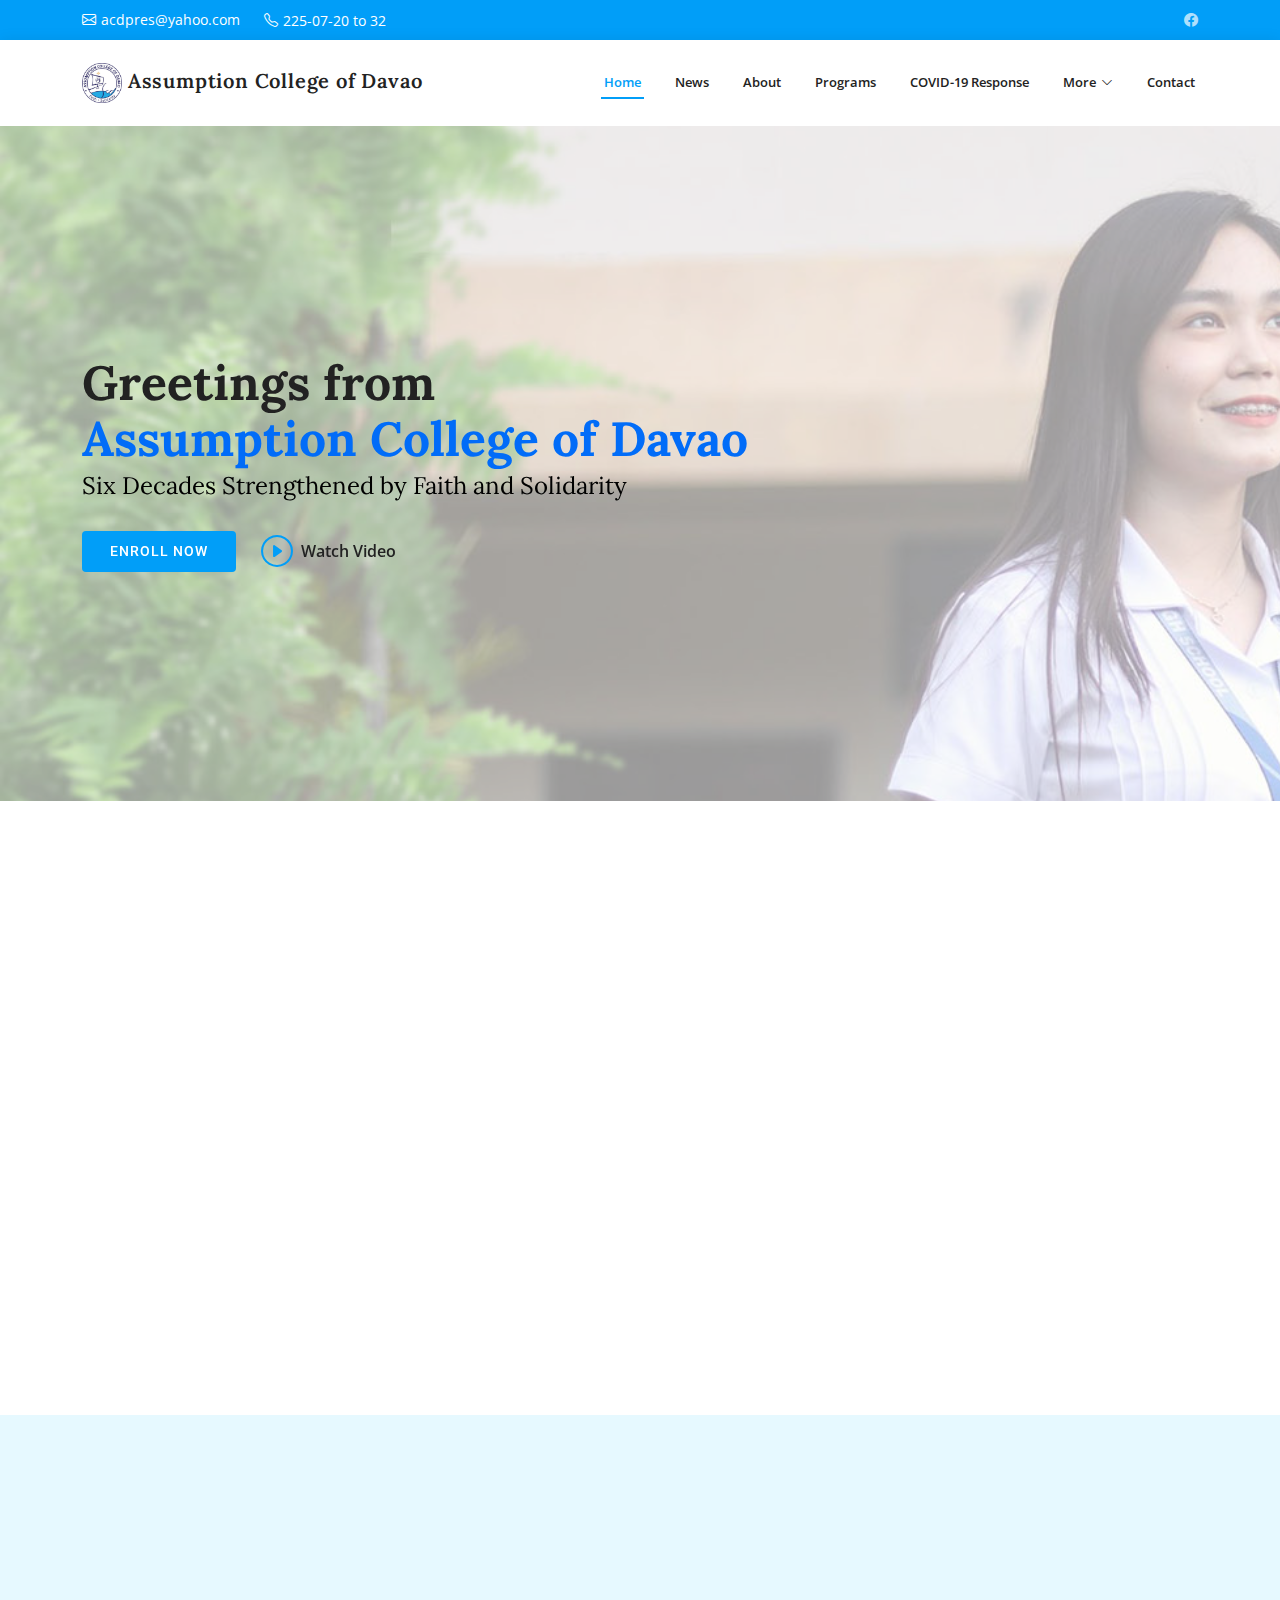
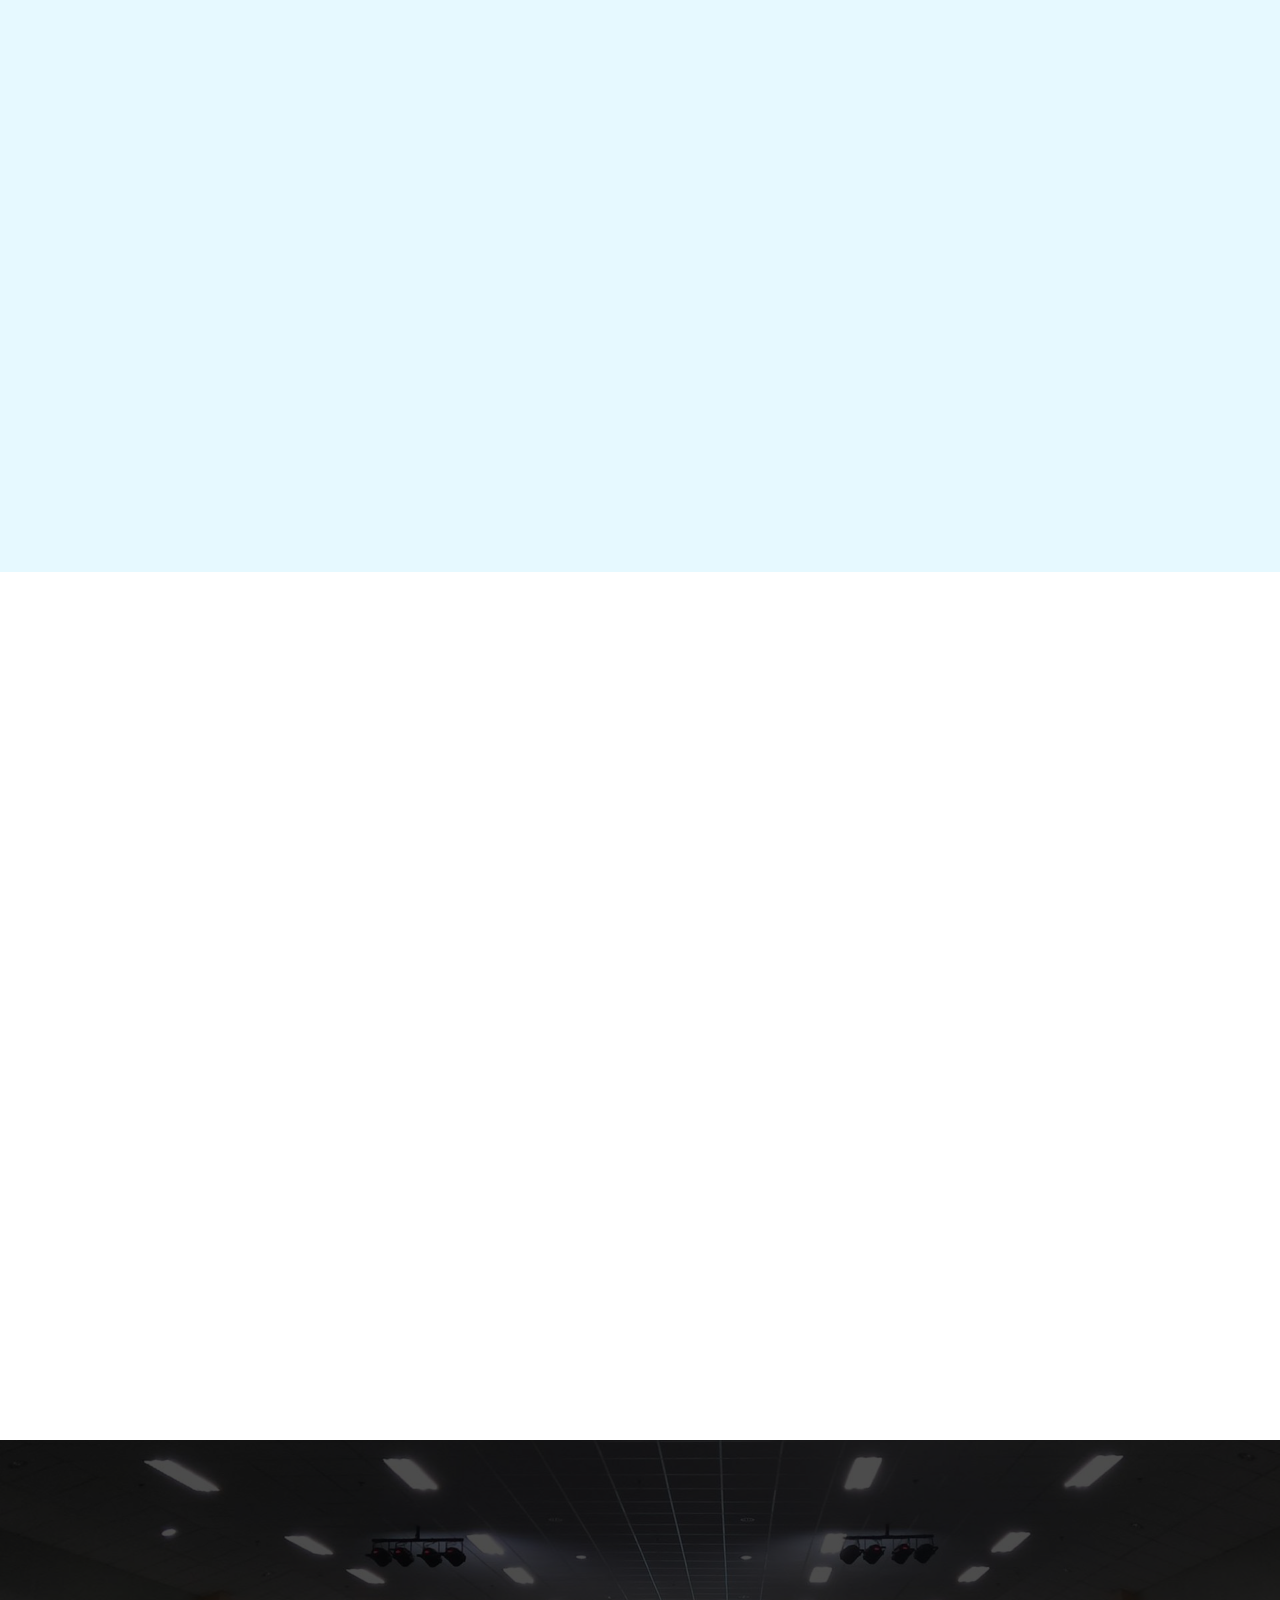
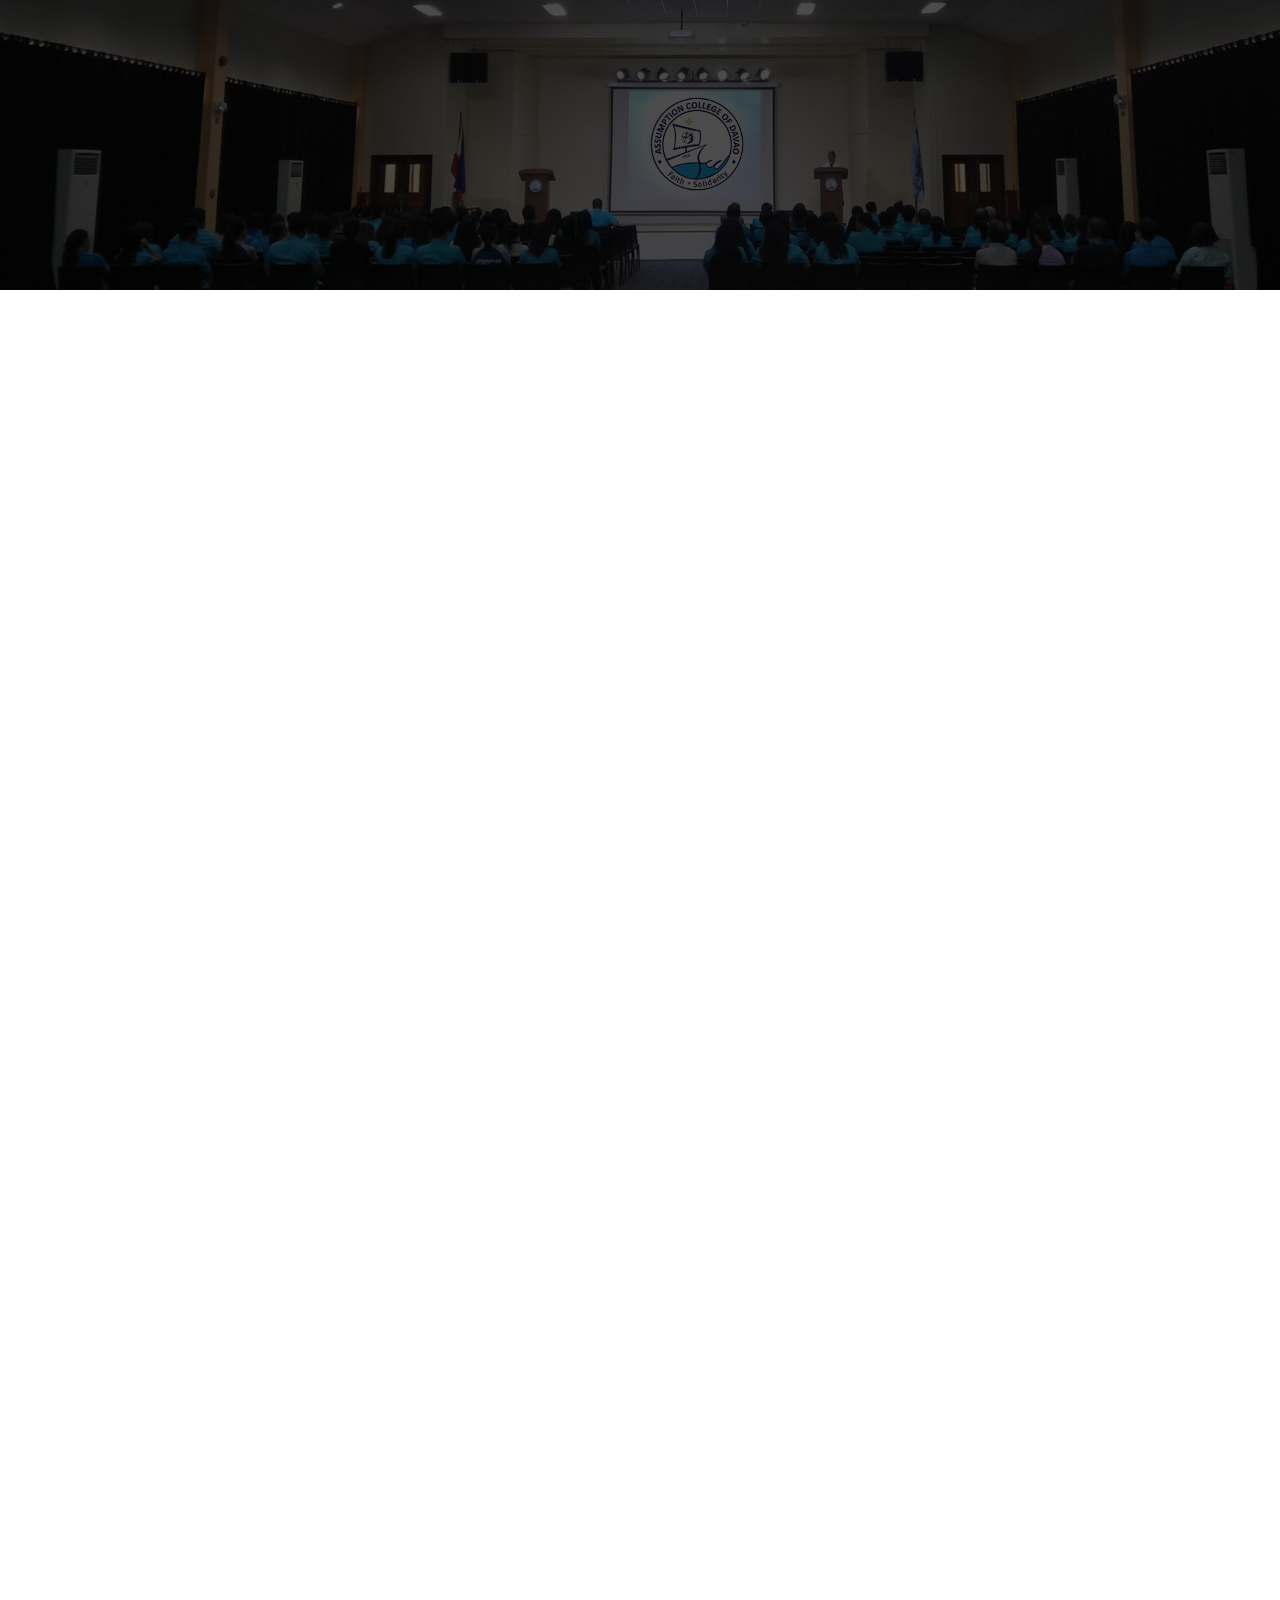
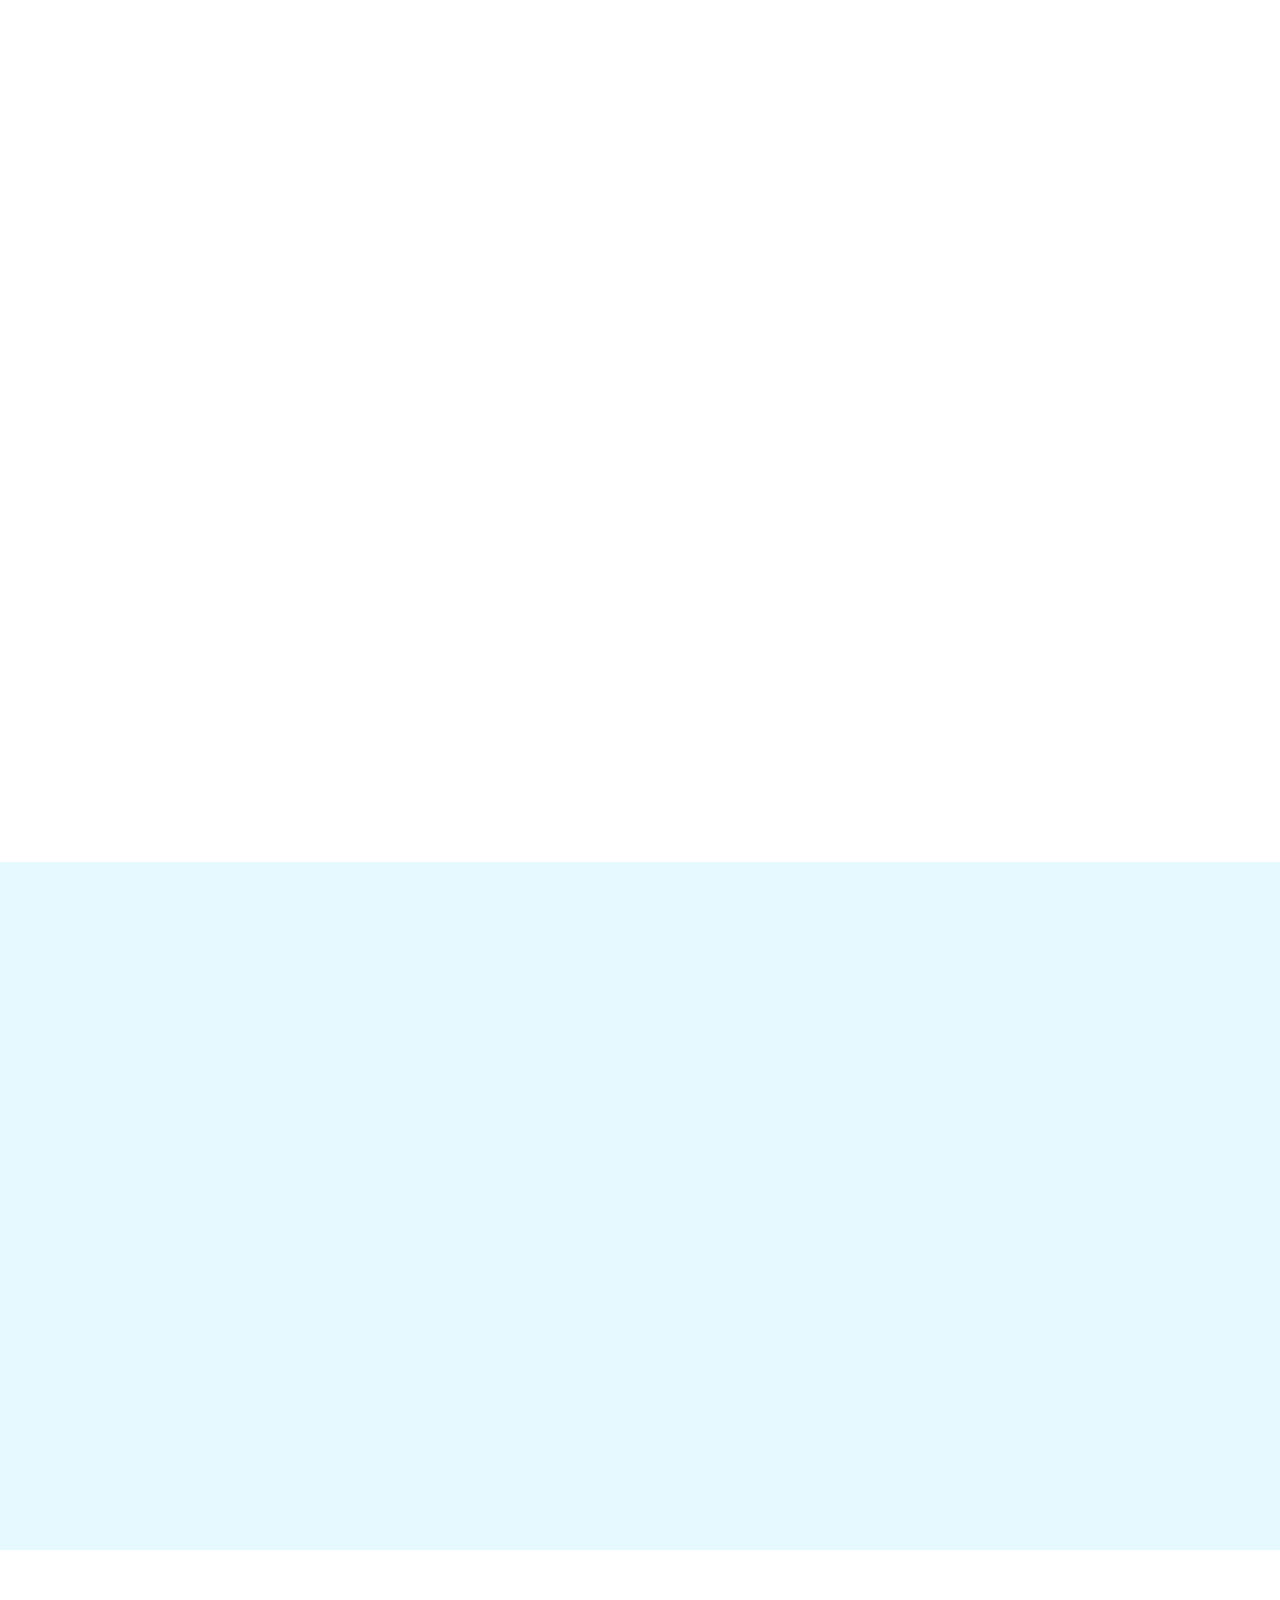
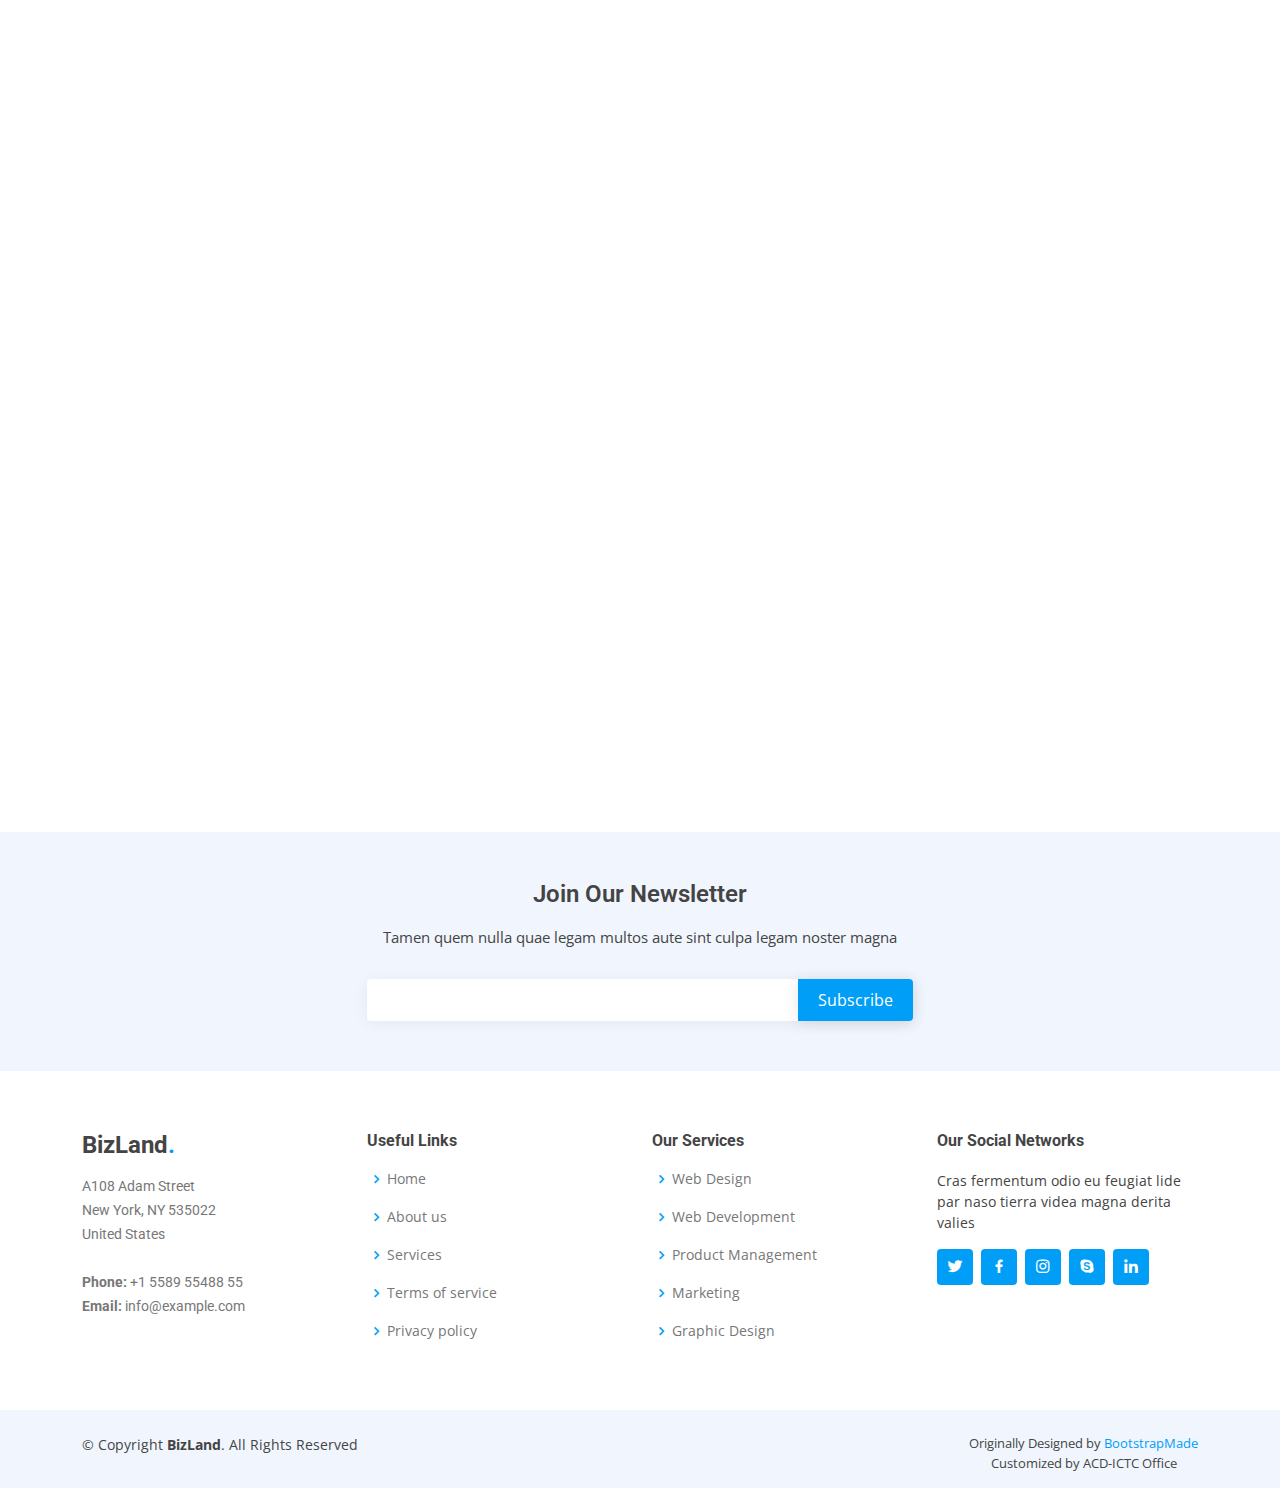
==== commit a23bd0f6: "2nd push" ====
--- a/index.html
+++ b/index.html
@@ -37,7 +37,7 @@
   <section id="topbar" class="d-flex align-items-center acdblue">
     <div class="container d-flex justify-content-center justify-content-md-between">
       <div class="contact-info d-flex align-items-center">
-        <i class="bi bi-envelope d-flex align-items-center"><a href="mailto:contact@example.com">contact@example.com</a></i>
+        <i class="bi bi-envelope d-flex align-items-center"><a href="mailto:contact@example.com">acdpres@yahoo.com</a></i>
         <i class="bi bi-telephone d-flex align-items-center ms-4"><span>225-07-20 to 32</span></i>
       </div>
       <div class="social-links d-none d-md-flex align-items-center">
@@ -85,8 +85,8 @@
   <!-- ======= Hero Section ======= -->
   <section id="hero" class="d-flex align-items-center">
     <div class="container" data-aos="zoom-out" data-aos-delay="100">
-      <h1>Welcome to <br><span >Assumption College of Davao</span></h1>
-      <h2>Holistic development characterized by active social involvement</h2>
+      <h1>Greetings from <br><span >Assumption College of Davao</span></h1>
+      <h2>Six Decades Strengthened by Faith and Solidarity</h2>
       <div class="d-flex">
         <a href="#about" class="btn-get-started scrollto">Enroll Now</a>
         <a href="https://www.youtube.com/watch?v=jDDaplaOz7Q" class="glightbox btn-watch-video"><i class="bi bi-play-circle"></i><span>Watch Video</span></a>
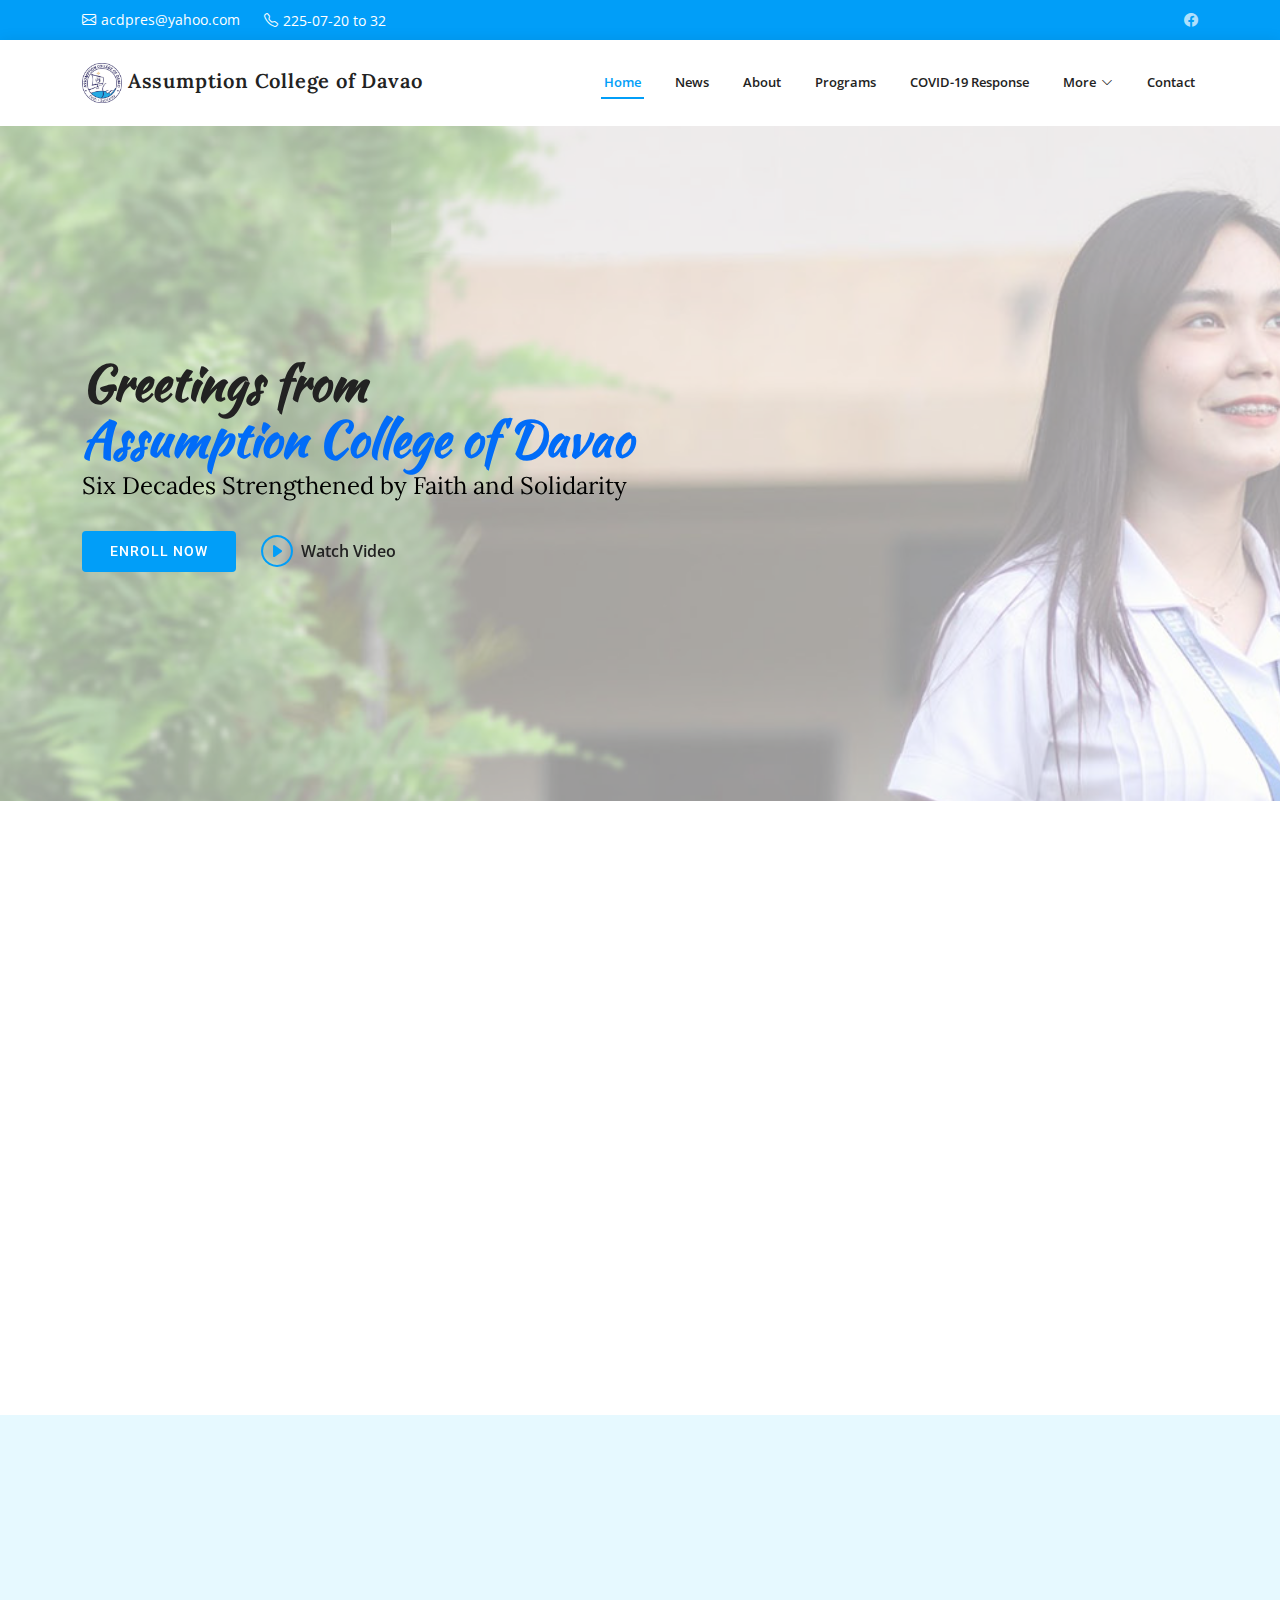
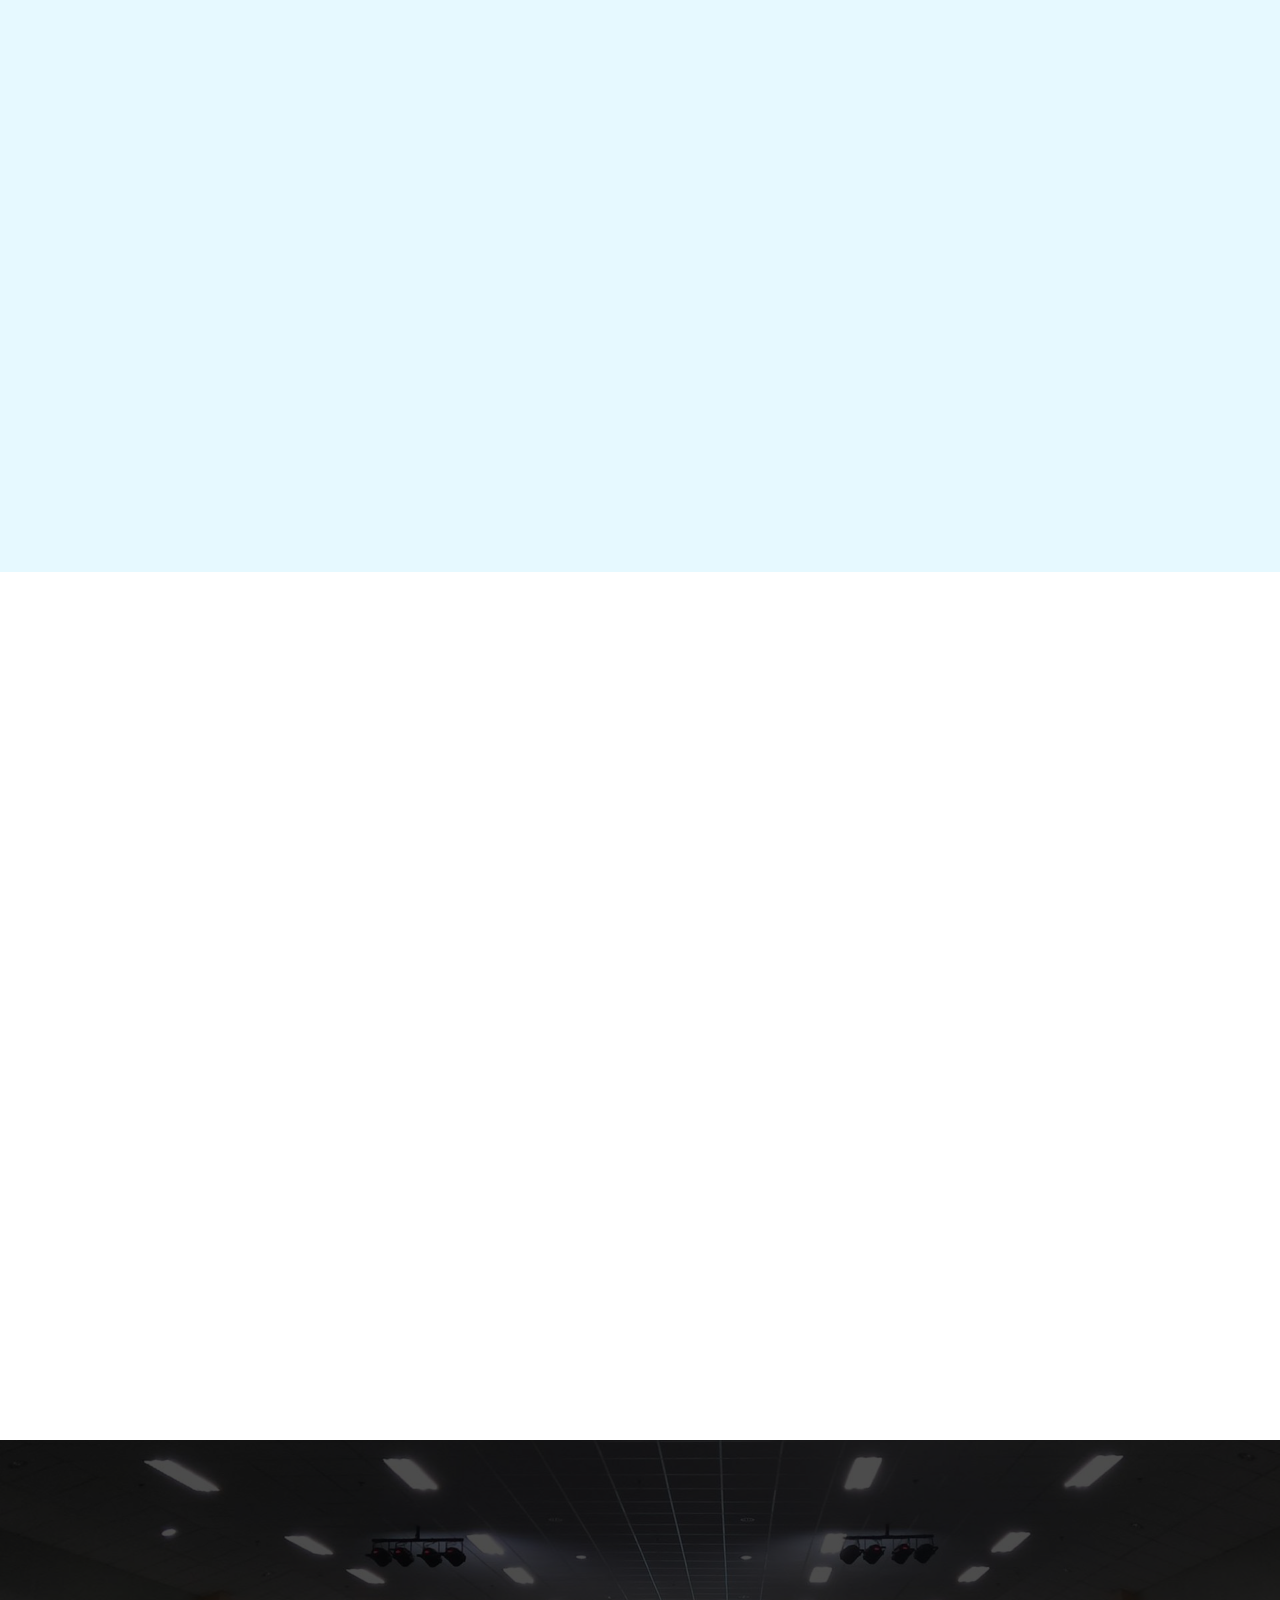
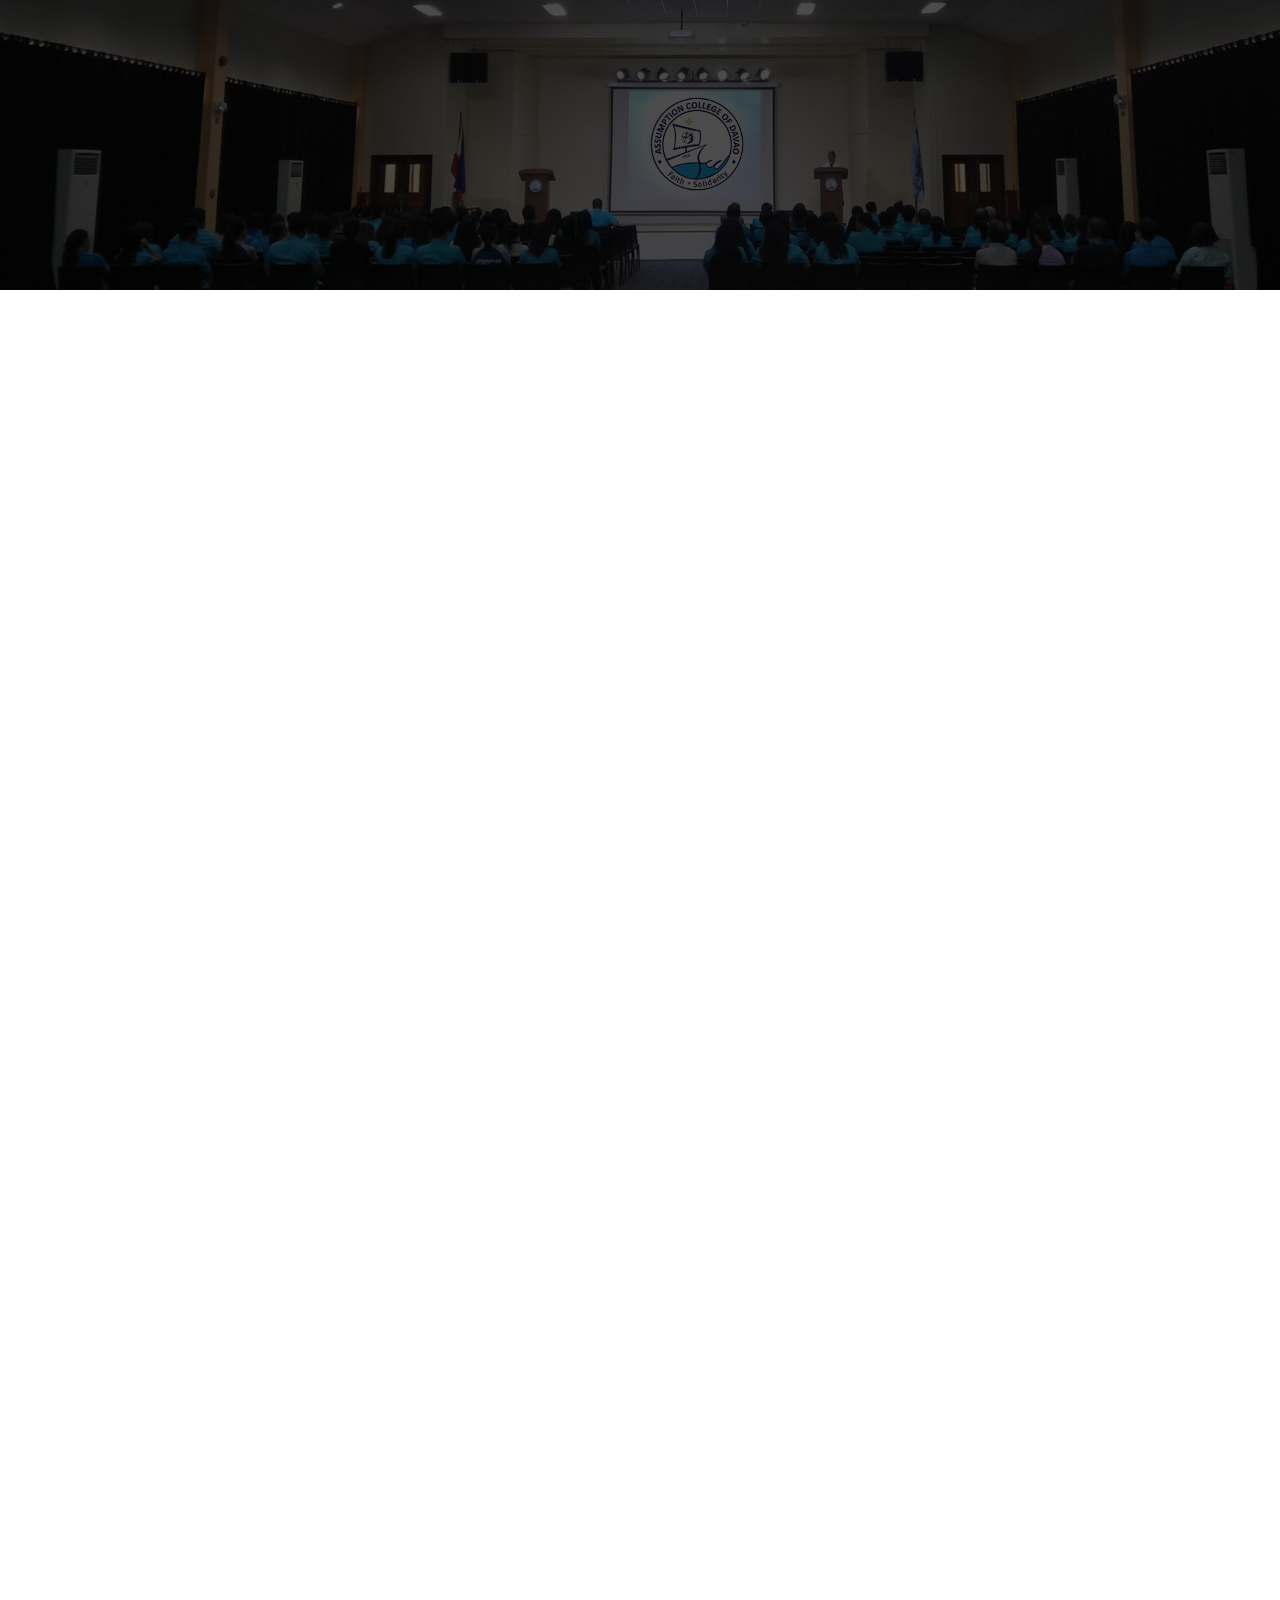
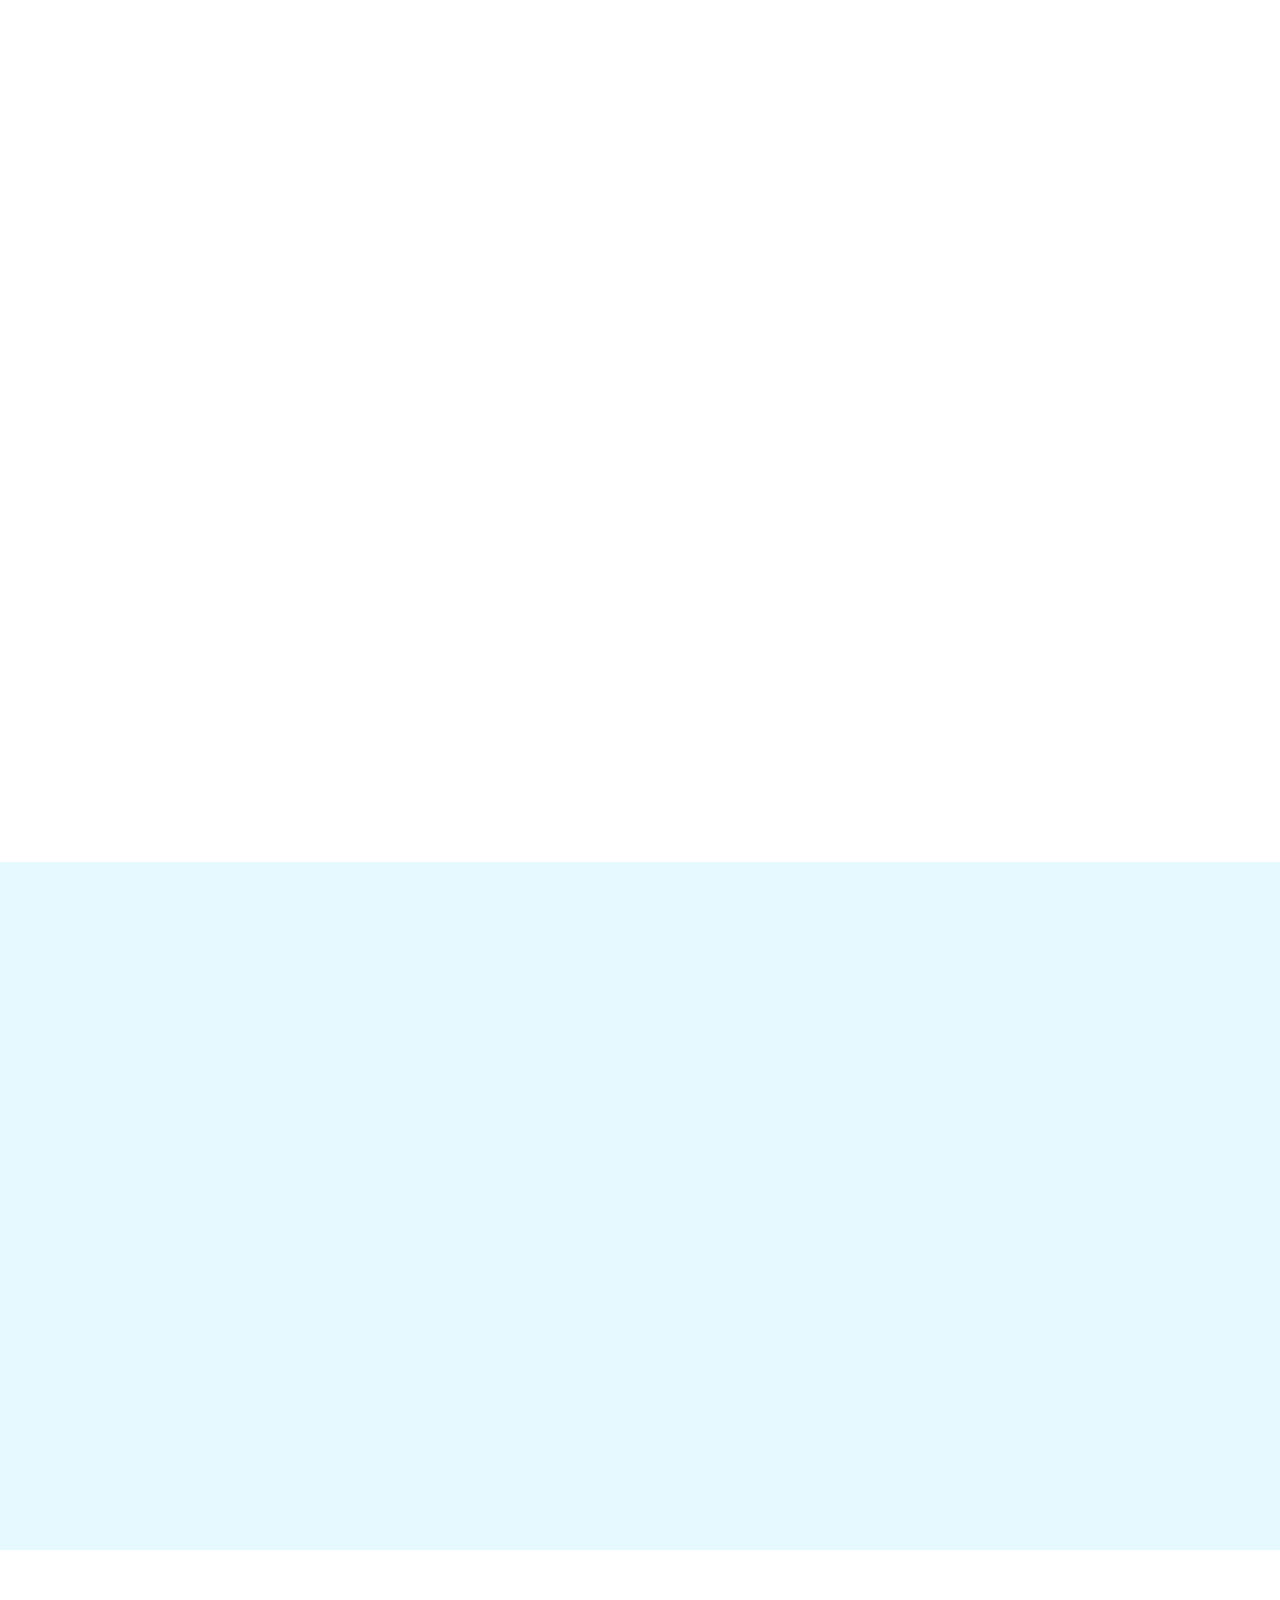
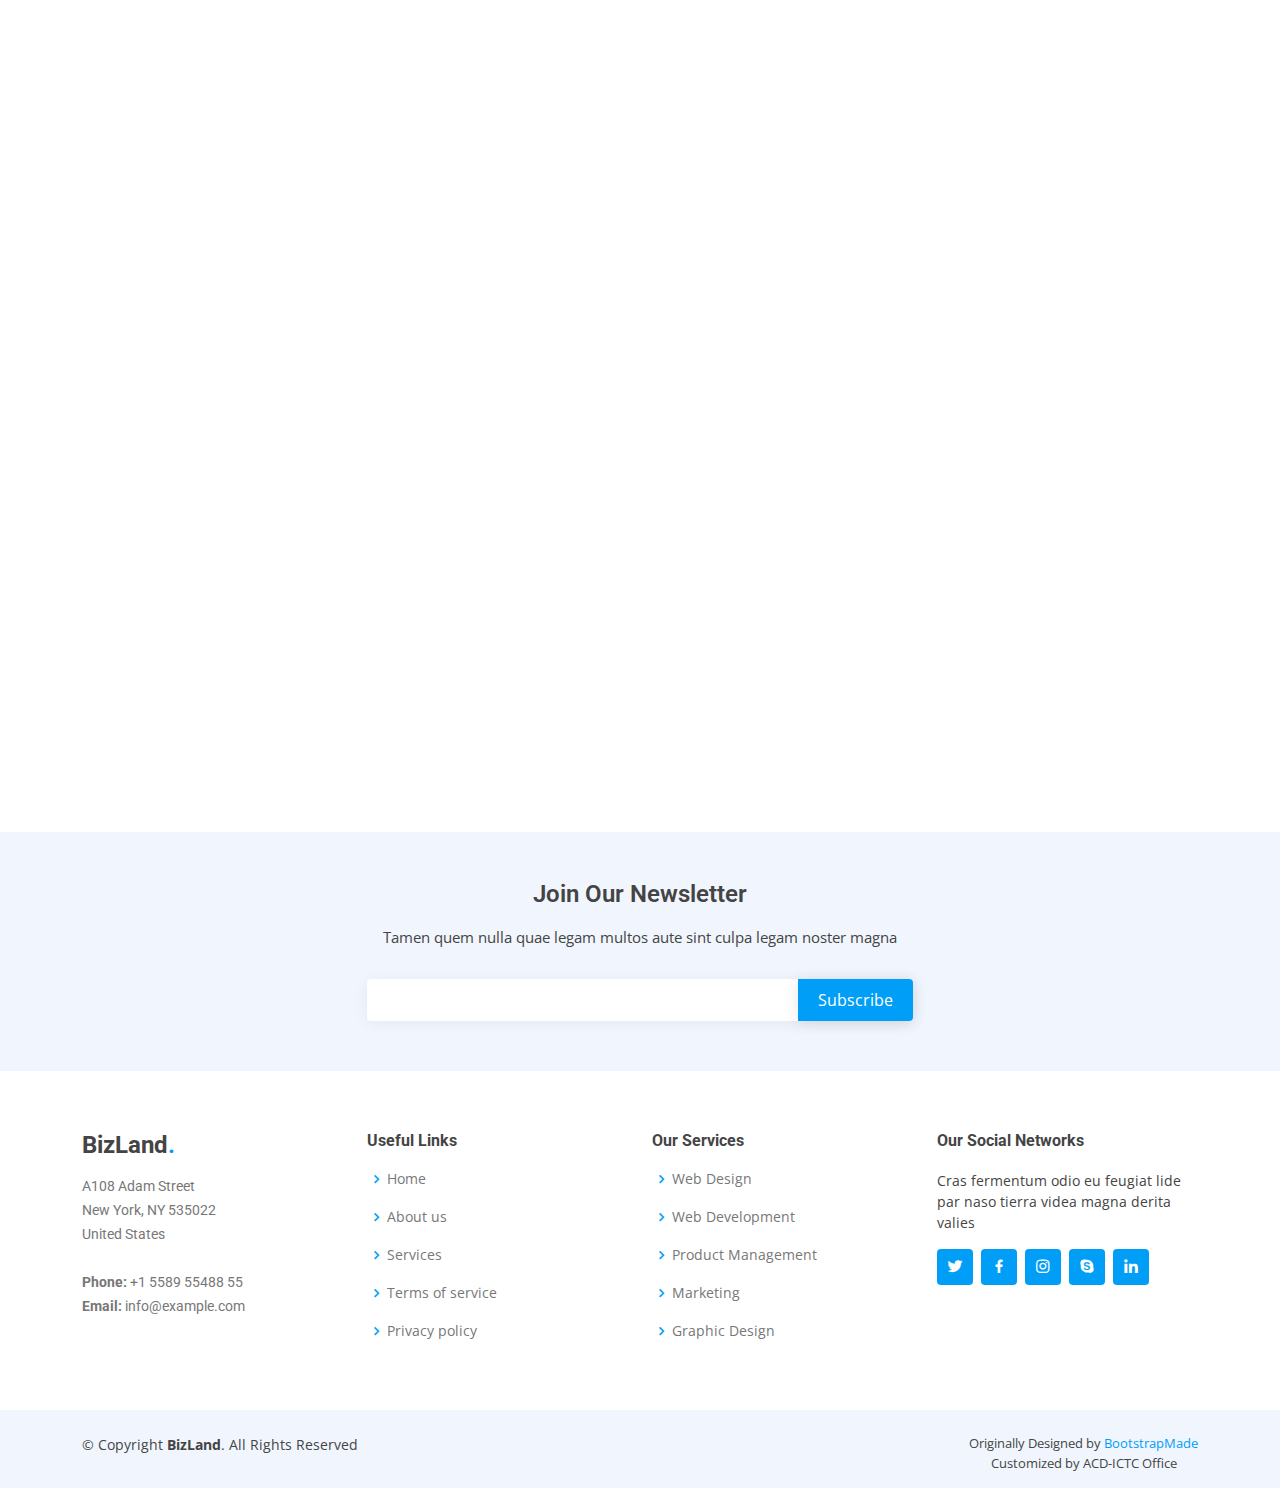
==== commit 8e266fcd: "change font" ====
--- a/index.html
+++ b/index.html
@@ -16,6 +16,8 @@
   <!-- Google Fonts -->
   <link href="https://fonts.googleapis.com/css?family=Open+Sans:300,300i,400,400i,600,600i,700,700i|Roboto:300,300i,400,400i,500,500i,600,600i,700,700i|Poppins:300,300i,400,400i,500,500i,600,600i,700,700i" rel="stylesheet">
   <link rel="stylesheet" href="https://fonts.googleapis.com/css?family=Lora">
+  <link rel="stylesheet" href="https://fonts.googleapis.com/css?family=Kaushan+Script">
+  
   <!-- Vendor CSS Files -->
   <link href="assets/vendor/aos/aos.css" rel="stylesheet">
   <link href="assets/vendor/bootstrap/css/bootstrap.min.css" rel="stylesheet">
--- a/assets/css/style.css
+++ b/assets/css/style.css
@@ -471,7 +471,7 @@
   font-weight: 700;
   line-height: 56px;
   color: #222222;
-  font-family: "Lora", sans-serif;
+  font-family: "Kaushan Script", Brush Script MT;
 }
 
 #hero h1 span {
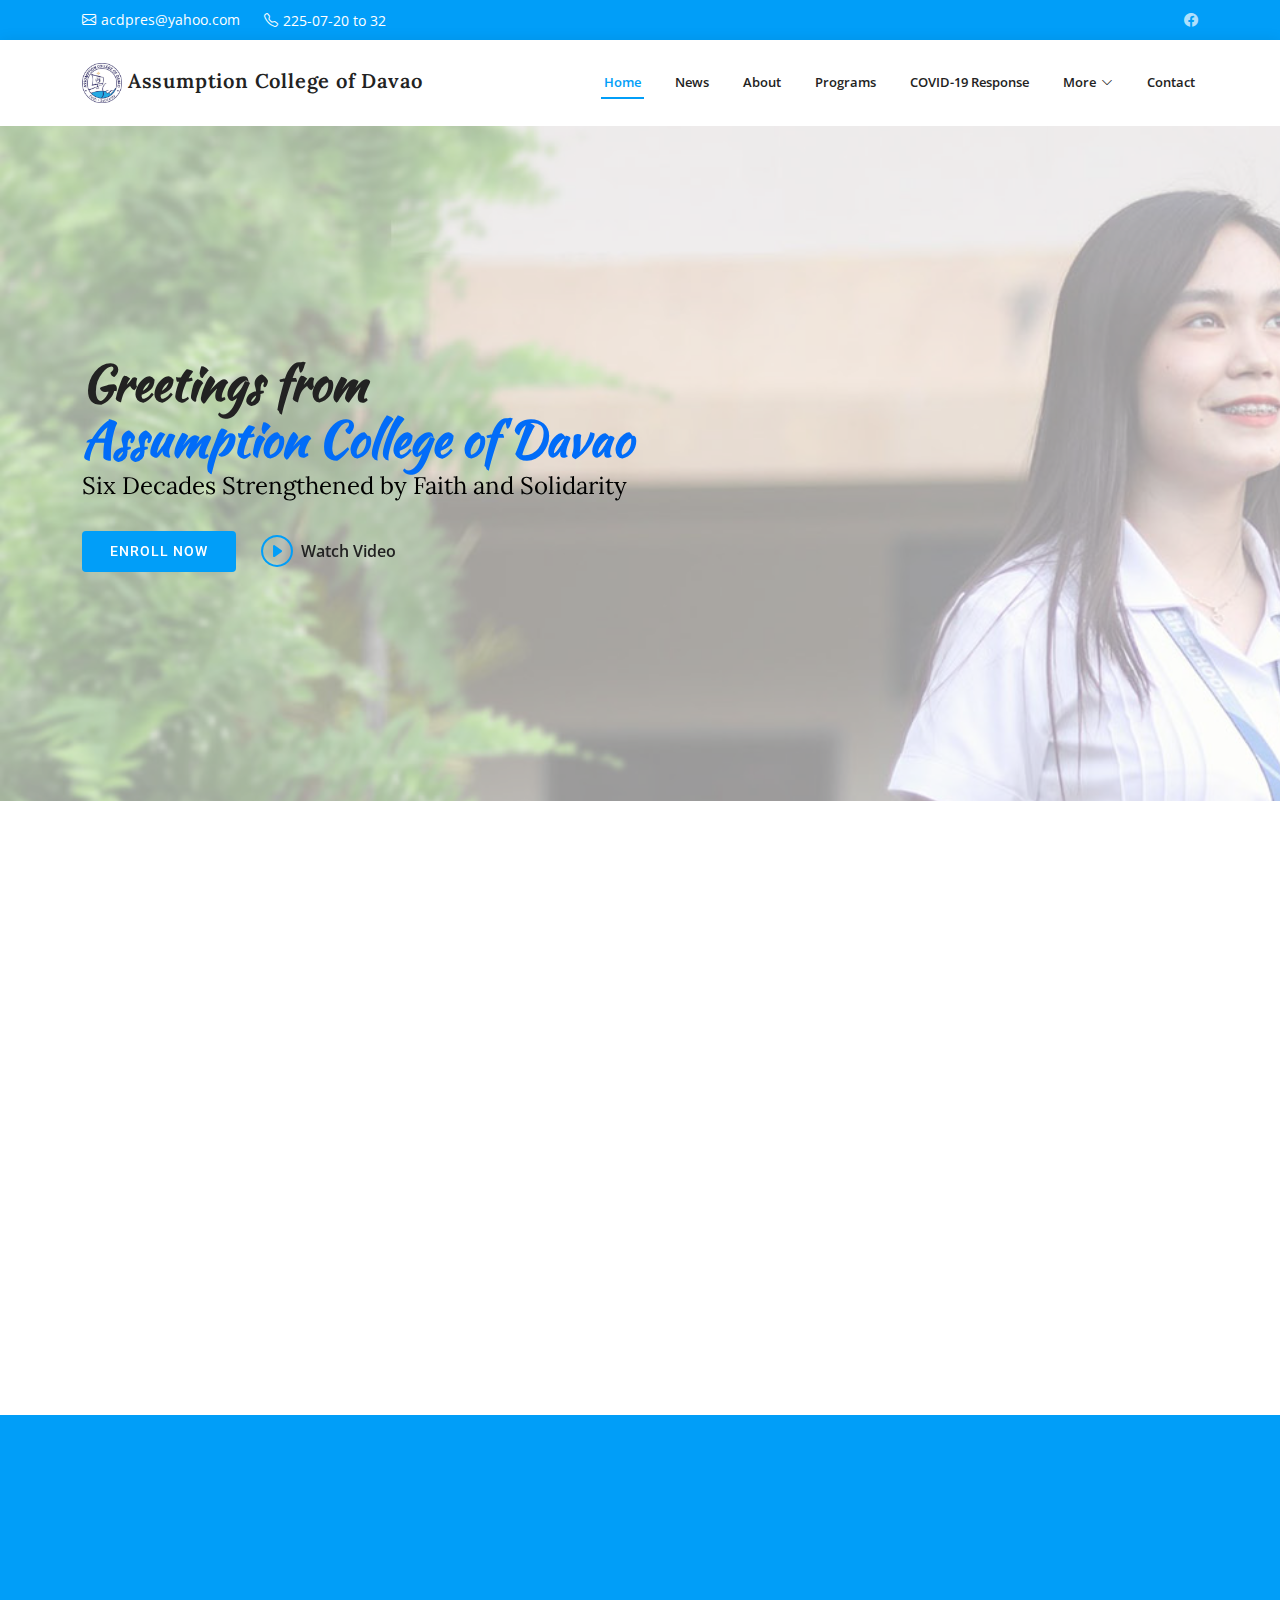
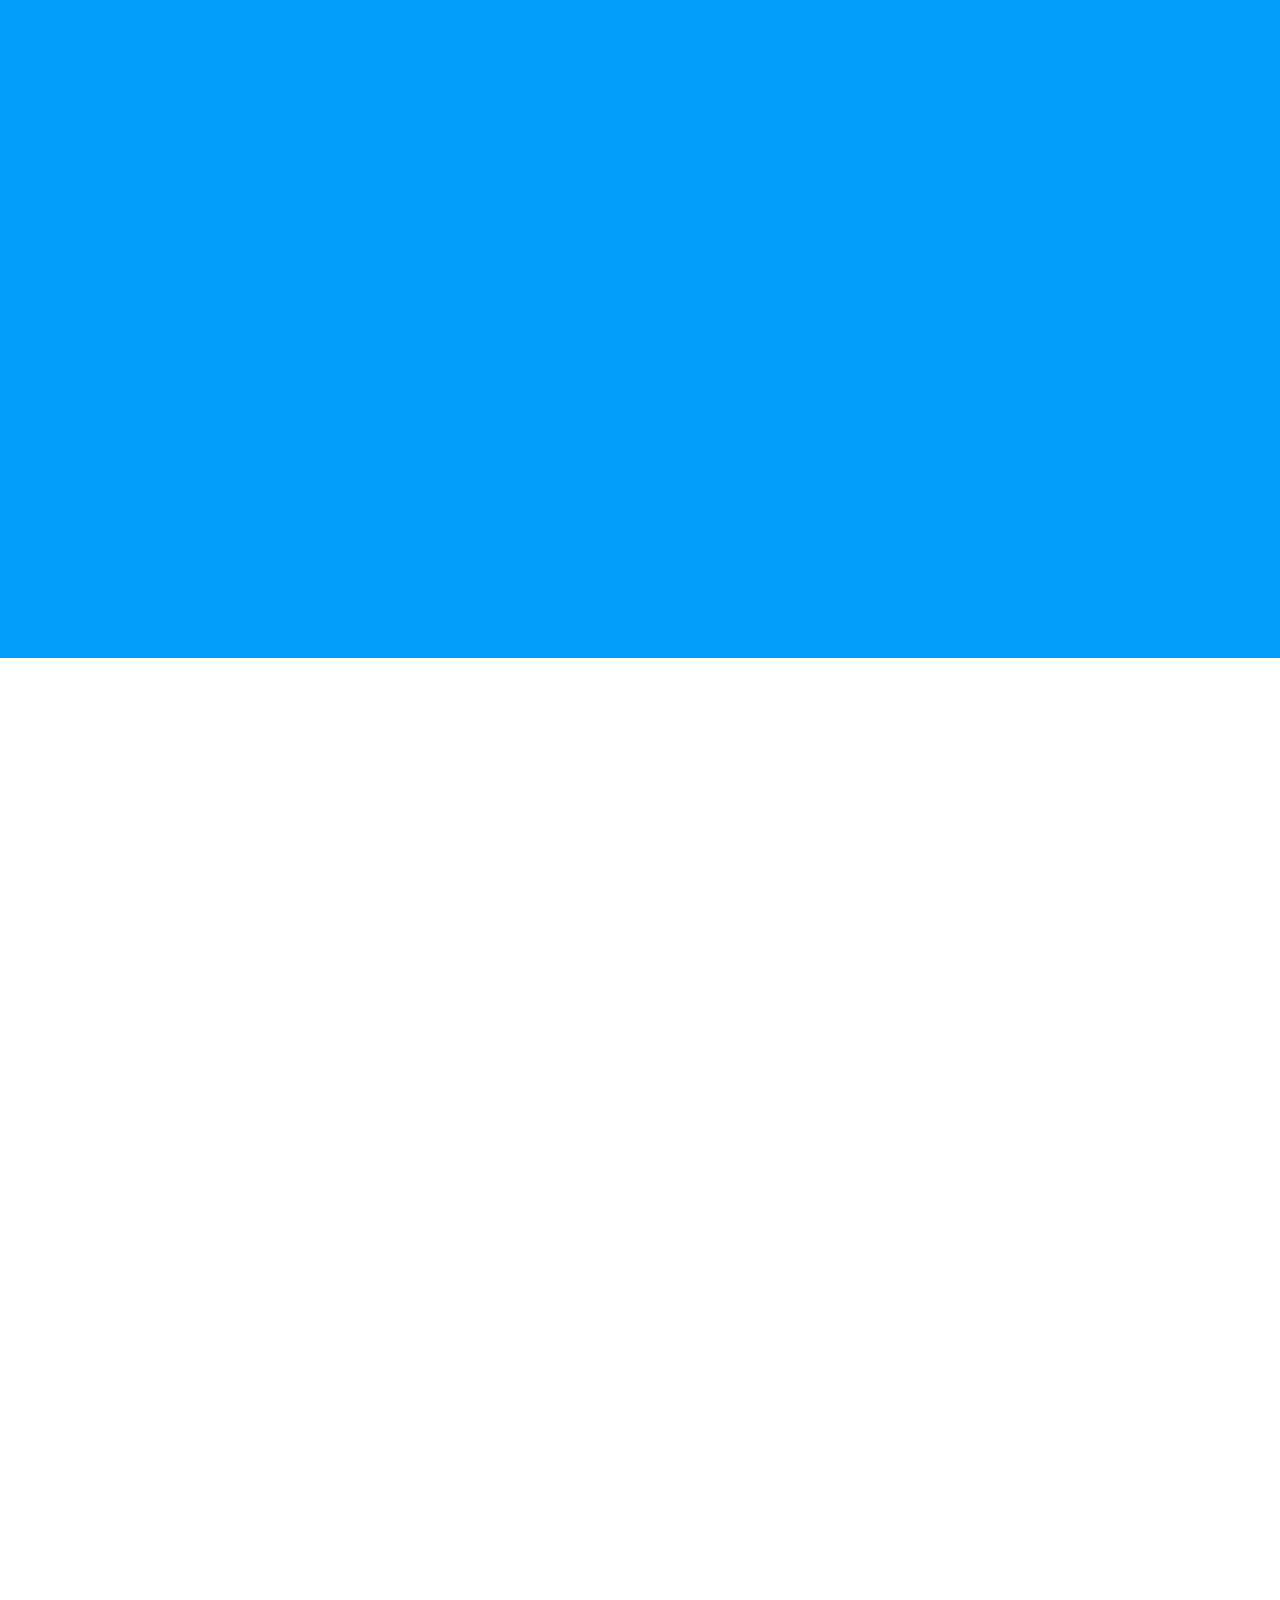
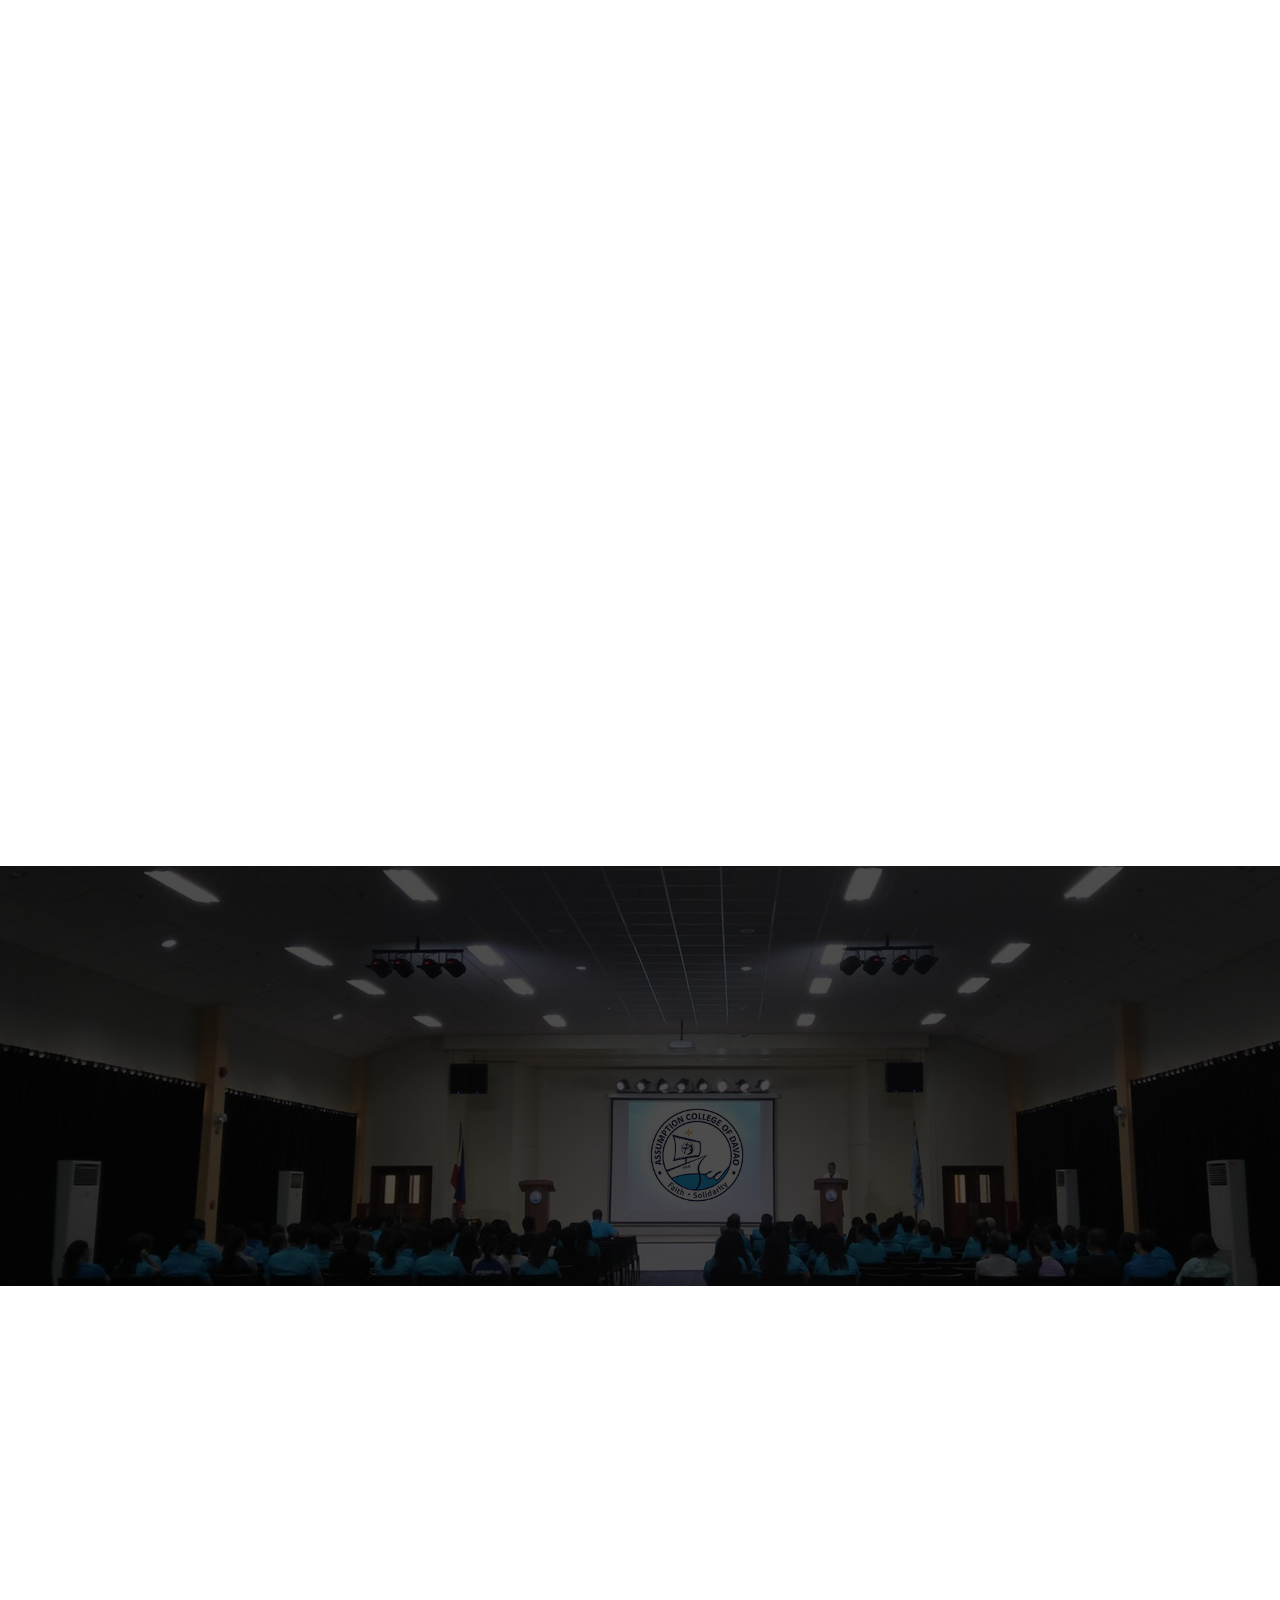
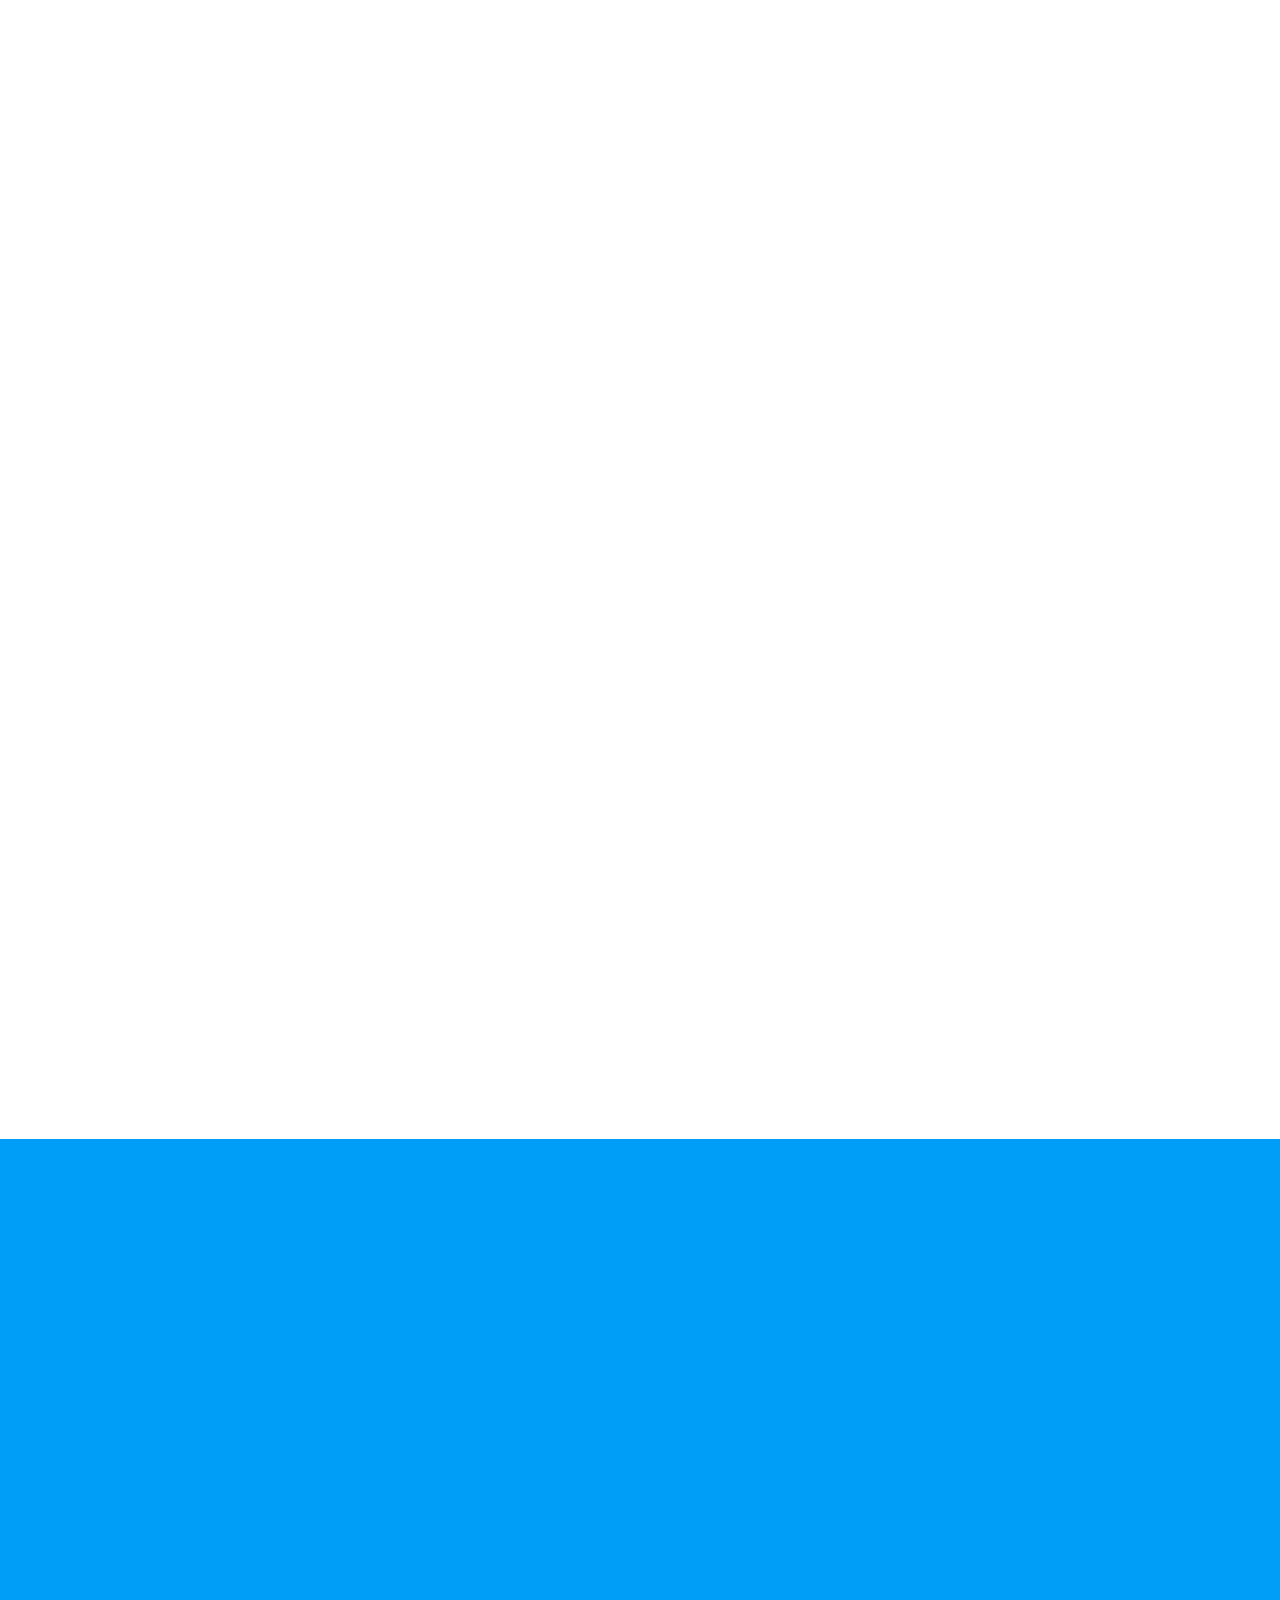
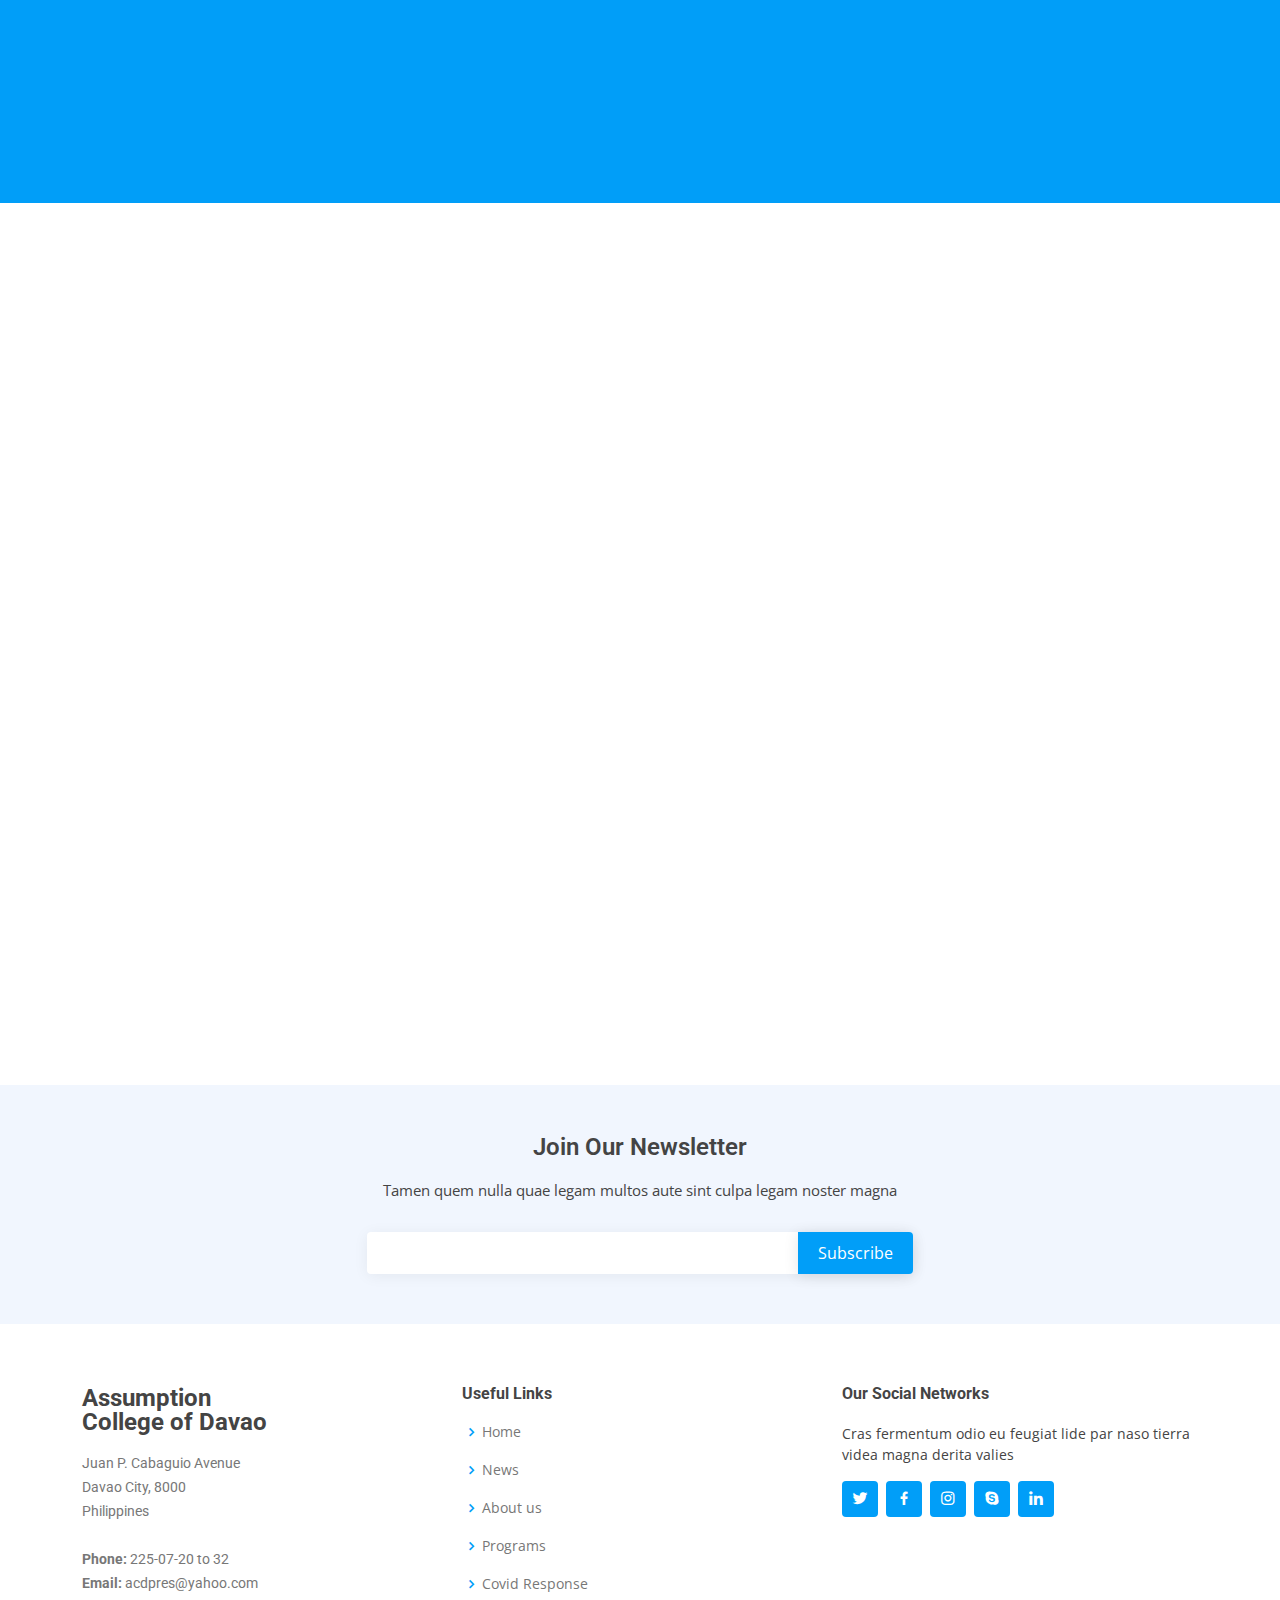
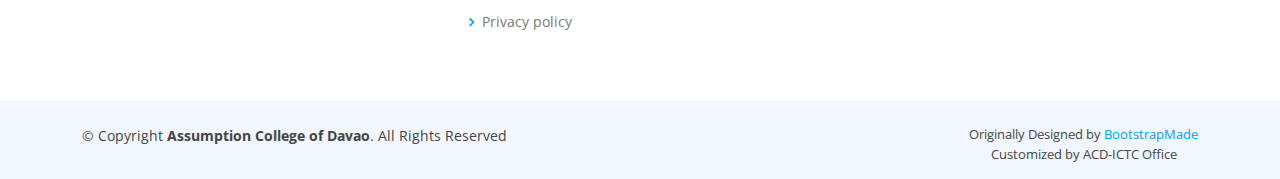
==== commit 87eacdae: "apr 23" ====
--- a/index.html
+++ b/index.html
@@ -39,7 +39,7 @@
   <section id="topbar" class="d-flex align-items-center acdblue">
     <div class="container d-flex justify-content-center justify-content-md-between">
       <div class="contact-info d-flex align-items-center">
-        <i class="bi bi-envelope d-flex align-items-center"><a href="mailto:contact@example.com">acdpres@yahoo.com</a></i>
+        <i class="bi bi-envelope d-flex align-items-center"><a href="mailto:acdpres@yahoo.com">acdpres@yahoo.com</a></i>
         <i class="bi bi-telephone d-flex align-items-center ms-4"><span>225-07-20 to 32</span></i>
       </div>
       <div class="social-links d-none d-md-flex align-items-center">
@@ -64,6 +64,7 @@
           <li><a class="nav-link scrollto " href="#portfolio">COVID-19 Response</a></li>
           <li class="dropdown"><a href="#"><span>More</span> <i class="bi bi-chevron-down"></i></a>
             <ul>
+              <li><a class="nav-link scrollto" href="#faq">F.A.Q.</a></li>
               <li><a href="#">Events</a></li>
               <li class="dropdown"><a href="#"><span>Quicklinks</span> <i class="bi bi-chevron-right"></i></a>
                 <ul>
@@ -141,9 +142,9 @@
       <div class="container" data-aos="fade-up">
 
         <div class="section-title">
-          <h2>About</h2>
-          <h3>Find Out More <span>About Us</span></h3>
-          <p>Embark with us in our journey.</p>
+          <h2 >About</h2>
+          <h3 class="text-white">Find Out More <span class="light-bluegreen">About Us</span></h3>
+          <p class="text-white">Embark with us in our journey.</p>
         </div>
 
         <div class="row">
@@ -151,32 +152,33 @@
             <img src="assets/img/about-model.jpg" class="img-fluid" alt="">
           </div>
           <div class="col-lg-6 pt-4 pt-lg-0 content d-flex flex-column justify-content-center" data-aos="fade-up" data-aos-delay="100">
-            <h3>The Assumption College of Davao</h3>
-            <p class="fst-italic">
+            <h3 class="about-subheader">The Assumption College of Davao</h3>
+            <p class="fst-italic text-white">
               ACD is a Catholic school owned and managed by the Missionaries of the Assumption (m.a.) promoting education with a social conscience. As an academic institution, it is inspired and guided by the charism of the m.a. and committed to the challenges posed by realities that beset the society.
             </p>
             <ul>
               <li>
                 <i class="bx bxs-school"></i>
                 <div>
-                  <h5>Transformative Education</h5>
-                  <p>Quality transformative education characterized by active social involvement</p>
+                  <h5 class="text-white">Transformative Education</h5>
+                  <p class="text-white">Quality transformative education characterized by active social involvement</p>
                 </div>
               </li>
               <li>
                 <i class="bx bx-user-circle"></i>
-                <div>
-                  <h5>Faith and Solidarity</h5>
-                  <p>Uphold and protect the life of the poor and the indigenous people</p>
+                <div >
+                  <h5 class="text-white">Faith and Solidarity</h5>
+                  <p class="text-white">Uphold and protect the life of the poor and the indigenous people</p>
                 </div>
               </li>
             </ul>
-            <p class="fst-italic">
+            <p class="fst-italic text-white">
               The school espouses integral formation, character development and community building of all its stakeholders consistent with the social orientation mandate of ACD’s option for the poor.
             </p>
           </div>
         </div>
-
+        
+        <center><a href="#" class="btn btn-info text-white mt-5">More About Us</a></center>
       </div>
     </section><!-- End About Section -->
 
@@ -192,47 +194,19 @@
         </div>
 
         <div class="row">
-          <div class="col align-items-stretch" data-aos="zoom-in" data-aos-delay="100">
+          <div class="col-12 align-items-stretch mb-3" data-aos="zoom-in" data-aos-delay="100">
             <div class="icon-box shadow">
-              <div class="icon"><i class="bx bxs-book-alt"></i></div>
-              <h4><a href="">Basic Education Department</a></h4>
-              <ul class="programs-offered">
-                <li>Kindergarten</li>
-                <li>Elementary</li>
-                <li>Junior High School</li>
-                <li>Senior High School
-                  <ul>
-                      <li>Acadimic Track
-                        <ul>
-                          <li>Accountancy, Business, and Management (ABM)</li>
-                          <li>Humanities and Social Sciences (HUMSS)</li>
-                          <li>Science, Technology, Engineering, and Mathematics (STEM)</li>
-                        </ul>
-                      </li>
-                      <li>Technical-Vocational and Livelihood Track
-                        <ul>
-                          <li>Home Economics (HE)</li>
-                          <li>Information and Communication Technology (ICTC)</li>
-                        </ul>
-                      </li>
-                  </ul>
-                </li>
-              </ul>
-            </div>
-          </div>
-
-          <div class="col align-items-stretch mt-4 mt-md-0" data-aos="zoom-in" data-aos-delay="200">
+              <h4><a href="#" class="program-title">Basic Education Department</a></h4>
+              <a href="#" data-bs-toggle="modal" data-bs-target="#programModal"><img src="assets/img/bed.jpg" class="img-fluid rounded program-image" ></a>
+            </div>
+          </div>
+
+          <div class="col-12 align-items-stretch mt-4 mt-md-0" data-aos="zoom-in" data-aos-delay="200">
             <div class="icon-box shadow">
-              <div class="icon"><i class="bx bxs-book"></i></div>
-              <h4><a href="">College Department</a></h4>
-              <ul class="programs-offered">
-                <li>Board Programs</li>
-                <li>Non-board Programs</li>
-              </ul>
-            </div>
-          </div>
-
-         
+              <h4><a href="#" class="program-title">College Department</a></h4>
+              <a href="#" data-bs-toggle="modal" data-bs-target="#programModal"><img src="assets/img/college.jpg" class="img-fluid rounded program-image"></a>
+            </div>
+          </div>
         </div>
 
       </div>
@@ -248,11 +222,11 @@
             <div class="swiper-slide">
               <div class="testimonial-item">
                 <img src="assets/img/testimonials/testimonials-1.jpg" class="testimonial-img" alt="">
-                <h3>Saul Goodman</h3>
-                <h4>Ceo &amp; Founder</h4>
+                <h3>Robert Salma</h3>
+                <h4>ACD Alumnus</h4>
                 <p>
                   <i class="bx bxs-quote-alt-left quote-icon-left"></i>
-                  Proin iaculis purus consequat sem cure digni ssim donec porttitora entum suscipit rhoncus. Accusantium quam, ultricies eget id, aliquam eget nibh et. Maecen aliquam, risus at semper.
+                  Gwapo ang mga taga-Assumption.
                   <i class="bx bxs-quote-alt-right quote-icon-right"></i>
                 </p>
               </div>
@@ -261,11 +235,11 @@
             <div class="swiper-slide">
               <div class="testimonial-item">
                 <img src="assets/img/testimonials/testimonials-2.jpg" class="testimonial-img" alt="">
-                <h3>Sara Wilsson</h3>
-                <h4>Designer</h4>
+                <h3>Adonis Santiago</h3>
+                <h4>Educator, ACD Alumnus</h4>
                 <p>
                   <i class="bx bxs-quote-alt-left quote-icon-left"></i>
-                  Export tempor illum tamen malis malis eram quae irure esse labore quem cillum quid cillum eram malis quorum velit fore eram velit sunt aliqua noster fugiat irure amet legam anim culpa.
+                  Hawod ang mga teacher sa ACD.
                   <i class="bx bxs-quote-alt-right quote-icon-right"></i>
                 </p>
               </div>
@@ -274,11 +248,11 @@
             <div class="swiper-slide">
               <div class="testimonial-item">
                 <img src="assets/img/testimonials/testimonials-3.jpg" class="testimonial-img" alt="">
-                <h3>Jena Karlis</h3>
-                <h4>Store Owner</h4>
+                <h3>Haide Baclay</h3>
+                <h4>IT Professional, ACD Alumnus</h4>
                 <p>
                   <i class="bx bxs-quote-alt-left quote-icon-left"></i>
-                  Enim nisi quem export duis labore cillum quae magna enim sint quorum nulla quem veniam duis minim tempor labore quem eram duis noster aute amet eram fore quis sint minim.
+                  Daghan chix sa ACD.
                   <i class="bx bxs-quote-alt-right quote-icon-right"></i>
                 </p>
               </div>
@@ -287,11 +261,11 @@
             <div class="swiper-slide">
               <div class="testimonial-item">
                 <img src="assets/img/testimonials/testimonials-4.jpg" class="testimonial-img" alt="">
-                <h3>Matt Brandon</h3>
-                <h4>Freelancer</h4>
+                <h3>Irish Lopez</h3>
+                <h4>Entrepreneur</h4>
                 <p>
                   <i class="bx bxs-quote-alt-left quote-icon-left"></i>
-                  Fugiat enim eram quae cillum dolore dolor amet nulla culpa multos export minim fugiat minim velit minim dolor enim duis veniam ipsum anim magna sunt elit fore quem dolore labore illum veniam.
+                  Gwapo si Sir Ryan.
                   <i class="bx bxs-quote-alt-right quote-icon-right"></i>
                 </p>
               </div>
@@ -300,11 +274,11 @@
             <div class="swiper-slide">
               <div class="testimonial-item">
                 <img src="assets/img/testimonials/testimonials-5.jpg" class="testimonial-img" alt="">
-                <h3>John Larson</h3>
-                <h4>Entrepreneur</h4>
+                <h3>Ryan Arcel Galendez</h3>
+                <h4>CEO</h4>
                 <p>
                   <i class="bx bxs-quote-alt-left quote-icon-left"></i>
-                  Quis quorum aliqua sint quem legam fore sunt eram irure aliqua veniam tempor noster veniam enim culpa labore duis sunt culpa nulla illum cillum fugiat legam esse veniam culpa fore nisi cillum quid.
+                  Hi, guys!
                   <i class="bx bxs-quote-alt-right quote-icon-right"></i>
                 </p>
               </div>
@@ -436,91 +410,7 @@
     </section><!-- End Portfolio Section -->
 
 
-    <!-- ======= Pricing Section ======= -->
-    <section id="pricing" class="pricing">
-      <div class="container" data-aos="fade-up">
-
-        <div class="section-title">
-          <h2>Pricing</h2>
-          <h3>Check our <span>Pricing</span></h3>
-          <p>Ut possimus qui ut temporibus culpa velit eveniet modi omnis est adipisci expedita at voluptas atque vitae autem.</p>
-        </div>
-
-        <div class="row">
-
-          <div class="col-lg-3 col-md-6" data-aos="fade-up" data-aos-delay="100">
-            <div class="box">
-              <h3>Free</h3>
-              <h4><sup>$</sup>0<span> / month</span></h4>
-              <ul>
-                <li>Aida dere</li>
-                <li>Nec feugiat nisl</li>
-                <li>Nulla at volutpat dola</li>
-                <li class="na">Pharetra massa</li>
-                <li class="na">Massa ultricies mi</li>
-              </ul>
-              <div class="btn-wrap">
-                <a href="#" class="btn-buy">Buy Now</a>
-              </div>
-            </div>
-          </div>
-
-          <div class="col-lg-3 col-md-6 mt-4 mt-md-0" data-aos="fade-up" data-aos-delay="200">
-            <div class="box featured">
-              <h3>Business</h3>
-              <h4><sup>$</sup>19<span> / month</span></h4>
-              <ul>
-                <li>Aida dere</li>
-                <li>Nec feugiat nisl</li>
-                <li>Nulla at volutpat dola</li>
-                <li>Pharetra massa</li>
-                <li class="na">Massa ultricies mi</li>
-              </ul>
-              <div class="btn-wrap">
-                <a href="#" class="btn-buy">Buy Now</a>
-              </div>
-            </div>
-          </div>
-
-          <div class="col-lg-3 col-md-6 mt-4 mt-lg-0" data-aos="fade-up" data-aos-delay="300">
-            <div class="box">
-              <h3>Developer</h3>
-              <h4><sup>$</sup>29<span> / month</span></h4>
-              <ul>
-                <li>Aida dere</li>
-                <li>Nec feugiat nisl</li>
-                <li>Nulla at volutpat dola</li>
-                <li>Pharetra massa</li>
-                <li>Massa ultricies mi</li>
-              </ul>
-              <div class="btn-wrap">
-                <a href="#" class="btn-buy">Buy Now</a>
-              </div>
-            </div>
-          </div>
-
-          <div class="col-lg-3 col-md-6 mt-4 mt-lg-0" data-aos="fade-up" data-aos-delay="400">
-            <div class="box">
-              <span class="advanced">Advanced</span>
-              <h3>Ultimate</h3>
-              <h4><sup>$</sup>49<span> / month</span></h4>
-              <ul>
-                <li>Aida dere</li>
-                <li>Nec feugiat nisl</li>
-                <li>Nulla at volutpat dola</li>
-                <li>Pharetra massa</li>
-                <li>Massa ultricies mi</li>
-              </ul>
-              <div class="btn-wrap">
-                <a href="#" class="btn-buy">Buy Now</a>
-              </div>
-            </div>
-          </div>
-
-        </div>
-
-      </div>
-    </section><!-- End Pricing Section -->
+   
 
     <!-- ======= Frequently Asked Questions Section ======= -->
     <section id="faq" class="faq section-bg">
@@ -528,8 +418,8 @@
 
         <div class="section-title">
           <h2>F.A.Q</h2>
-          <h3>Frequently Asked <span>Questions</span></h3>
-          <p>Ut possimus qui ut temporibus culpa velit eveniet modi omnis est adipisci expedita at voluptas atque vitae autem.</p>
+          <h3 class="text-white">Frequently Asked <span class="light-bluegreen">Questions</span></h3>
+          <p class="text-white">Please be guided.</p>
         </div>
 
         <div class="row justify-content-center">
@@ -537,54 +427,54 @@
             <ul class="faq-list">
 
               <li>
-                <div data-bs-toggle="collapse" class="collapsed question" href="#faq1">Non consectetur a erat nam at lectus urna duis? <i class="bi bi-chevron-down icon-show"></i><i class="bi bi-chevron-up icon-close"></i></div>
+                <div data-bs-toggle="collapse" class="collapsed question text-white" href="#faq1">How to enroll? <i class="bi bi-chevron-down icon-show"></i><i class="bi bi-chevron-up icon-close"></i></div>
                 <div id="faq1" class="collapse" data-bs-parent=".faq-list">
-                  <p>
+                  <p class="text-white">
                     Feugiat pretium nibh ipsum consequat. Tempus iaculis urna id volutpat lacus laoreet non curabitur gravida. Venenatis lectus magna fringilla urna porttitor rhoncus dolor purus non.
                   </p>
                 </div>
               </li>
 
               <li>
-                <div data-bs-toggle="collapse" href="#faq2" class="collapsed question">Feugiat scelerisque varius morbi enim nunc faucibus a pellentesque? <i class="bi bi-chevron-down icon-show"></i><i class="bi bi-chevron-up icon-close"></i></div>
+                <div data-bs-toggle="collapse" href="#faq2" class="collapsed question text-white">How can I verify my payment? <i class="bi bi-chevron-down icon-show"></i><i class="bi bi-chevron-up icon-close"></i></div>
                 <div id="faq2" class="collapse" data-bs-parent=".faq-list">
-                  <p>
+                  <p class="text-white">
                     Dolor sit amet consectetur adipiscing elit pellentesque habitant morbi. Id interdum velit laoreet id donec ultrices. Fringilla phasellus faucibus scelerisque eleifend donec pretium. Est pellentesque elit ullamcorper dignissim. Mauris ultrices eros in cursus turpis massa tincidunt dui.
                   </p>
                 </div>
               </li>
 
               <li>
-                <div data-bs-toggle="collapse" href="#faq3" class="collapsed question">Dolor sit amet consectetur adipiscing elit pellentesque habitant morbi? <i class="bi bi-chevron-down icon-show"></i><i class="bi bi-chevron-up icon-close"></i></div>
+                <div data-bs-toggle="collapse" href="#faq3" class="collapsed question text-white">Dolor sit amet consectetur adipiscing elit pellentesque habitant morbi? <i class="bi bi-chevron-down icon-show"></i><i class="bi bi-chevron-up icon-close"></i></div>
                 <div id="faq3" class="collapse" data-bs-parent=".faq-list">
-                  <p>
+                  <p class="text-white">
                     Eleifend mi in nulla posuere sollicitudin aliquam ultrices sagittis orci. Faucibus pulvinar elementum integer enim. Sem nulla pharetra diam sit amet nisl suscipit. Rutrum tellus pellentesque eu tincidunt. Lectus urna duis convallis convallis tellus. Urna molestie at elementum eu facilisis sed odio morbi quis
                   </p>
                 </div>
               </li>
 
               <li>
-                <div data-bs-toggle="collapse" href="#faq4" class="collapsed question">Ac odio tempor orci dapibus. Aliquam eleifend mi in nulla? <i class="bi bi-chevron-down icon-show"></i><i class="bi bi-chevron-up icon-close"></i></div>
+                <div data-bs-toggle="collapse" href="#faq4" class="collapsed question text-white">Ac odio tempor orci dapibus. Aliquam eleifend mi in nulla? <i class="bi bi-chevron-down icon-show"></i><i class="bi bi-chevron-up icon-close"></i></div>
                 <div id="faq4" class="collapse" data-bs-parent=".faq-list">
-                  <p>
+                  <p class="text-white">
                     Dolor sit amet consectetur adipiscing elit pellentesque habitant morbi. Id interdum velit laoreet id donec ultrices. Fringilla phasellus faucibus scelerisque eleifend donec pretium. Est pellentesque elit ullamcorper dignissim. Mauris ultrices eros in cursus turpis massa tincidunt dui.
                   </p>
                 </div>
               </li>
 
               <li>
-                <div data-bs-toggle="collapse" href="#faq5" class="collapsed question">Tempus quam pellentesque nec nam aliquam sem et tortor consequat? <i class="bi bi-chevron-down icon-show"></i><i class="bi bi-chevron-up icon-close"></i></div>
+                <div data-bs-toggle="collapse" href="#faq5" class="collapsed question text-white">Tempus quam pellentesque nec nam aliquam sem et tortor consequat? <i class="bi bi-chevron-down icon-show"></i><i class="bi bi-chevron-up icon-close"></i></div>
                 <div id="faq5" class="collapse" data-bs-parent=".faq-list">
-                  <p>
+                  <p class="text-white">
                     Molestie a iaculis at erat pellentesque adipiscing commodo. Dignissim suspendisse in est ante in. Nunc vel risus commodo viverra maecenas accumsan. Sit amet nisl suscipit adipiscing bibendum est. Purus gravida quis blandit turpis cursus in
                   </p>
                 </div>
               </li>
 
               <li>
-                <div data-bs-toggle="collapse" href="#faq6" class="collapsed question">Tortor vitae purus faucibus ornare. Varius vel pharetra vel turpis nunc eget lorem dolor? <i class="bi bi-chevron-down icon-show"></i><i class="bi bi-chevron-up icon-close"></i></div>
+                <div data-bs-toggle="collapse" href="#faq6" class="collapsed question text-white">Tortor vitae purus faucibus ornare. Varius vel pharetra vel turpis nunc eget lorem dolor? <i class="bi bi-chevron-down icon-show"></i><i class="bi bi-chevron-up icon-close"></i></div>
                 <div id="faq6" class="collapse" data-bs-parent=".faq-list">
-                  <p>
+                  <p class="text-white">
                     Laoreet sit amet cursus sit amet dictum sit amet justo. Mauris vitae ultricies leo integer malesuada nunc vel. Tincidunt eget nullam non nisi est sit amet. Turpis nunc eget lorem dolor sed. Ut venenatis tellus in metus vulputate eu scelerisque. Pellentesque diam volutpat commodo sed egestas egestas fringilla phasellus faucibus. Nibh tellus molestie nunc non blandit massa enim nec.
                   </p>
                 </div>
@@ -612,7 +502,7 @@
             <div class="info-box mb-4">
               <i class="bx bx-map"></i>
               <h3>Our Address</h3>
-              <p>A108 Adam Street, New York, NY 535022</p>
+              <p>J.P. Cabaguio Avenue, Davao City, 8000</p>
             </div>
           </div>
 
@@ -620,7 +510,7 @@
             <div class="info-box  mb-4">
               <i class="bx bx-envelope"></i>
               <h3>Email Us</h3>
-              <p>contact@example.com</p>
+              <p>acdpres@yahoo.com</p>
             </div>
           </div>
 
@@ -628,7 +518,7 @@
             <div class="info-box  mb-4">
               <i class="bx bx-phone-call"></i>
               <h3>Call Us</h3>
-              <p>+1 5589 55488 55</p>
+              <p>225-07-20 to 3</p>
             </div>
           </div>
 
@@ -637,7 +527,8 @@
         <div class="row" data-aos="fade-up" data-aos-delay="100">
 
           <div class="col-lg-6 ">
-            <iframe class="mb-4 mb-lg-0" src="https://www.google.com/maps/embed?pb=!1m14!1m8!1m3!1d12097.433213460943!2d-74.0062269!3d40.7101282!3m2!1i1024!2i768!4f13.1!3m3!1m2!1s0x0%3A0xb89d1fe6bc499443!2sDowntown+Conference+Center!5e0!3m2!1smk!2sbg!4v1539943755621" frameborder="0" style="border:0; width: 100%; height: 384px;" allowfullscreen></iframe>
+            <!-- <iframe class="mb-4 mb-lg-0" src="" frameborder="0" style="border:0; width: 100%; height: 384px;" allowfullscreen></iframe> -->
+            <iframe class="mb-4 mb-lg-0" src="https://www.google.com/maps/embed?pb=!1m14!1m8!1m3!1d5134.630456944243!2d125.6214624846314!3d7.086352130179894!3m2!1i1024!2i768!4f13.1!3m3!1m2!1s0x0%3A0x88ff74ef25a00438!2sAssumption%20College%20of%20Davao!5e0!3m2!1sen!2sph!4v1619148242383!5m2!1sen!2sph" frameborder="0" style="border:0; width: 100%; height: 384px;" allowfullscreen ></iframe>
           </div>
 
           <div class="col-lg-6">
@@ -693,40 +584,32 @@
       <div class="container">
         <div class="row">
 
-          <div class="col-lg-3 col-md-6 footer-contact">
-            <h3>BizLand<span>.</span></h3>
+          <div class="col-lg-4 col-md-6 footer-contact">
+            <h3>Assumption<br>College of Davao</h3>
             <p>
-              A108 Adam Street <br>
-              New York, NY 535022<br>
-              United States <br><br>
-              <strong>Phone:</strong> +1 5589 55488 55<br>
-              <strong>Email:</strong> info@example.com<br>
+              Juan P. Cabaguio Avenue <br>
+              Davao City, 8000<br>
+              Philippines <br><br>
+              <strong>Phone:</strong> 225-07-20 to 32<br>
+              <strong>Email:</strong> acdpres@yahoo.com<br>
             </p>
           </div>
 
-          <div class="col-lg-3 col-md-6 footer-links">
+          <div class="col-lg-4 col-md-6 footer-links">
             <h4>Useful Links</h4>
             <ul>
-              <li><i class="bx bx-chevron-right"></i> <a href="#">Home</a></li>
-              <li><i class="bx bx-chevron-right"></i> <a href="#">About us</a></li>
-              <li><i class="bx bx-chevron-right"></i> <a href="#">Services</a></li>
-              <li><i class="bx bx-chevron-right"></i> <a href="#">Terms of service</a></li>
+              <li><i class="bx bx-chevron-right"></i> <a href="#hero">Home</a></li>
+              <li><i class="bx bx-chevron-right"></i> <a href="#news">News</a></li>
+              <li><i class="bx bx-chevron-right"></i> <a href="#about">About us</a></li>
+              <li><i class="bx bx-chevron-right"></i> <a href="#programs">Programs</a></li>
+              <li><i class="bx bx-chevron-right"></i> <a href="#">Covid Response</a></li>
               <li><i class="bx bx-chevron-right"></i> <a href="#">Privacy policy</a></li>
             </ul>
           </div>
 
-          <div class="col-lg-3 col-md-6 footer-links">
-            <h4>Our Services</h4>
-            <ul>
-              <li><i class="bx bx-chevron-right"></i> <a href="#">Web Design</a></li>
-              <li><i class="bx bx-chevron-right"></i> <a href="#">Web Development</a></li>
-              <li><i class="bx bx-chevron-right"></i> <a href="#">Product Management</a></li>
-              <li><i class="bx bx-chevron-right"></i> <a href="#">Marketing</a></li>
-              <li><i class="bx bx-chevron-right"></i> <a href="#">Graphic Design</a></li>
-            </ul>
-          </div>
-
-          <div class="col-lg-3 col-md-6 footer-links">
+  
+
+          <div class="col-lg-4 col-md-6 footer-links">
             <h4>Our Social Networks</h4>
             <p>Cras fermentum odio eu feugiat lide par naso tierra videa magna derita valies</p>
             <div class="social-links mt-3">
@@ -744,7 +627,7 @@
 
     <div class="container py-4">
       <div class="copyright">
-        &copy; Copyright <strong><span>BizLand</span></strong>. All Rights Reserved
+        &copy; Copyright <strong><span>Assumption College of Davao</span></strong>. All Rights Reserved
       </div>
       <div class="credits">
         <!-- All the links in the footer should remain intact. -->
@@ -757,10 +640,29 @@
     </div>
   </footer><!-- End Footer -->
 
+<!-- Modal -->
+<div class="modal fade" id="programModal" tabindex="-1" aria-labelledby="exampleModalLabel" aria-hidden="true">
+  <div class="modal-dialog modal-fullscreen-xxl-down">
+    <div class="modal-content">
+      <div class="modal-header">
+        <button type="button" class="btn-close" data-bs-dismiss="modal" aria-label="Close"></button>
+      </div>
+      <div class="modal-body">
+        <img src="#" class="img-fluid rounded modal-program-img" >
+      </div>
+      <div class="modal-footer">
+        <button type="button" class="btn btn-primary" data-bs-dismiss="modal">Close</button>
+      </div>
+    </div>
+  </div>
+</div>
+
+
   <div id="preloader"></div>
   <a href="#" class="back-to-top d-flex align-items-center justify-content-center"><i class="bi bi-arrow-up-short"></i></a>
 
   <!-- Vendor JS Files -->
+  <script src="assets/js/jquery.min.js"></script>
   <script src="assets/vendor/aos/aos.js"></script>
   <script src="assets/vendor/bootstrap/js/bootstrap.bundle.min.js"></script>
   <script src="assets/vendor/glightbox/js/glightbox.min.js"></script>
@@ -773,6 +675,20 @@
   <!-- Template Main JS File -->
   <script src="assets/js/main.js"></script>
 
+  <!-- ACD ICTC JQuery scripts -->
+  <script>
+    $(document).ready(function(){
+
+      $(".program-image").click(function(){
+          let src = $(this).attr("src");
+          //alert(src.toString());
+          $(".modal-program-img").attr("src", src.toString());
+      })
+    })
+
+  </script>
+
+
 </body>
 
 </html>--- a/assets/css/style.css
+++ b/assets/css/style.css
@@ -569,7 +569,7 @@
 }
 
 .section-bg {
-  background-color: #e6f9ff;
+  background-color: #019ef8;
 }
 
 .section-title {
@@ -598,6 +598,14 @@
 
 .section-title h3 span {
   color: #019ef8;
+}
+
+.section-title h3 .light-bluegreen {
+  color: #5dffff;
+}
+
+.about-subheader{
+  color: #5dffff;
 }
 
 .section-title p {
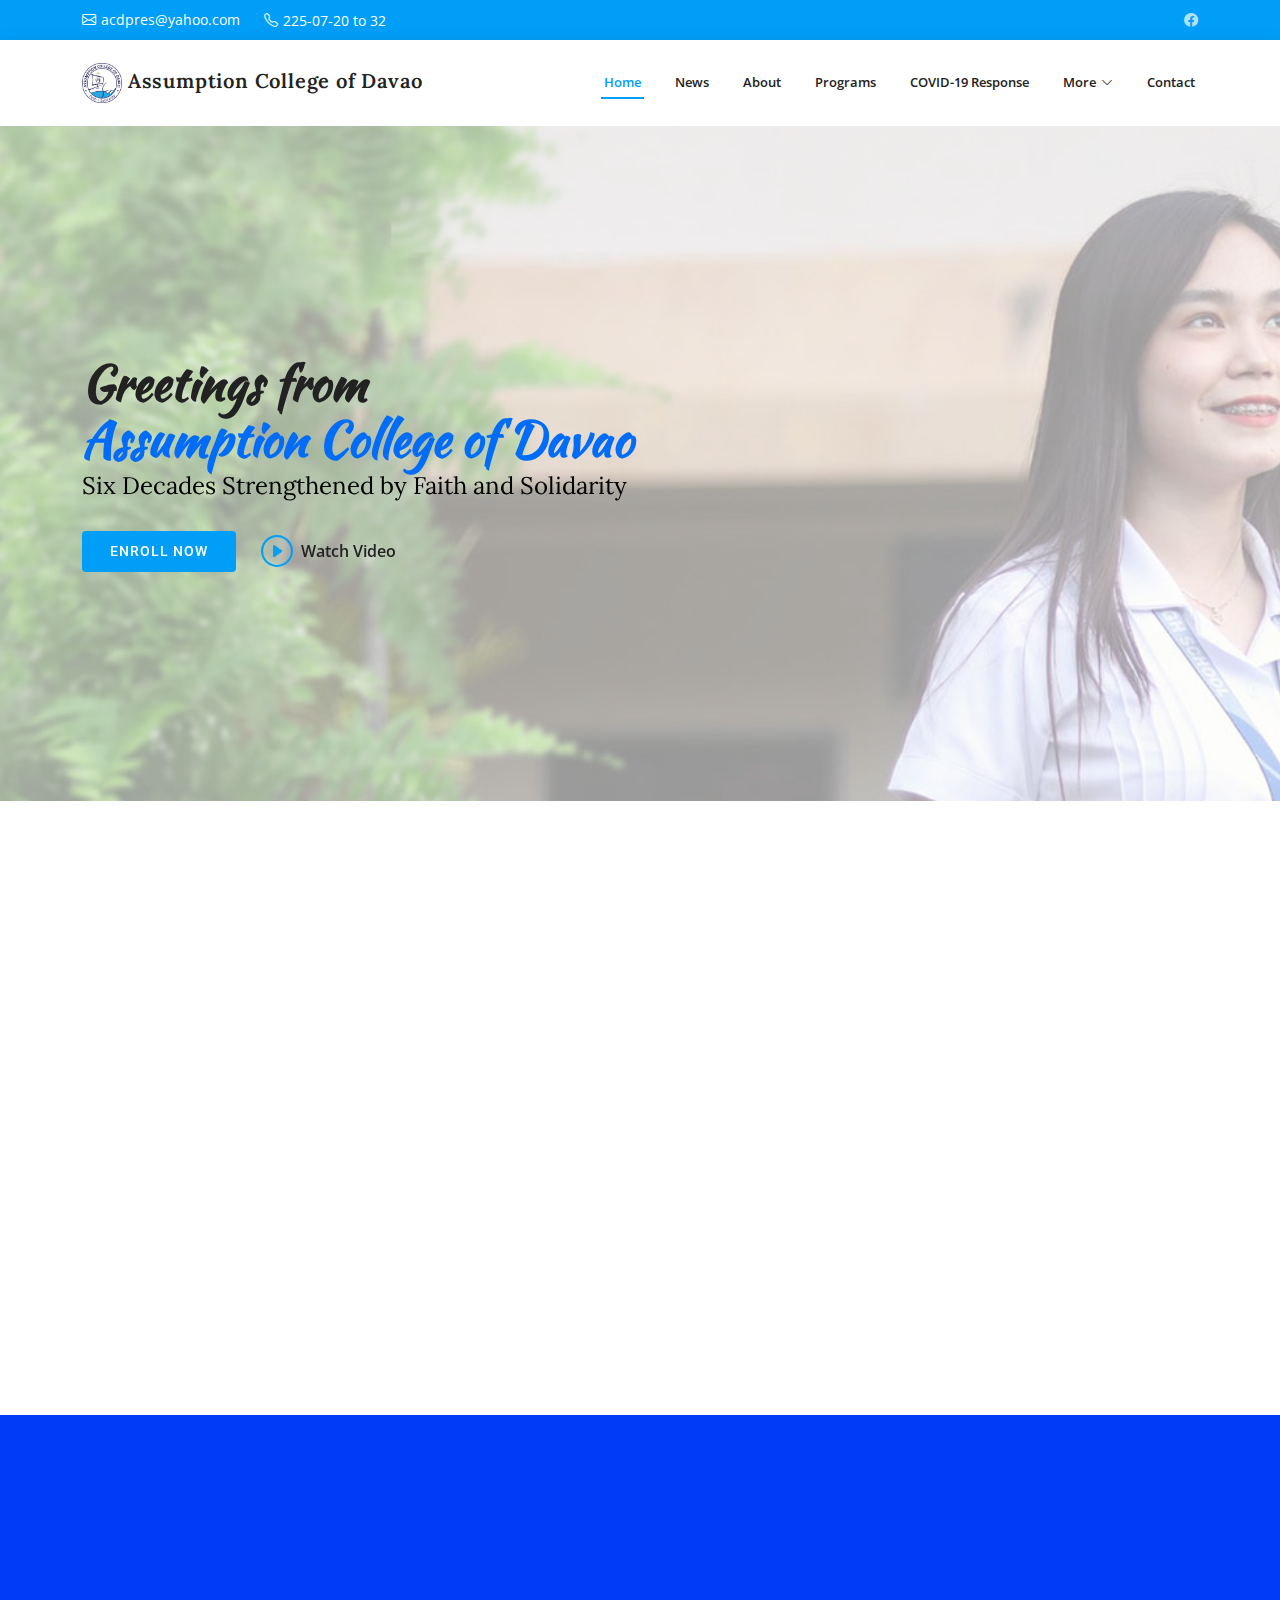
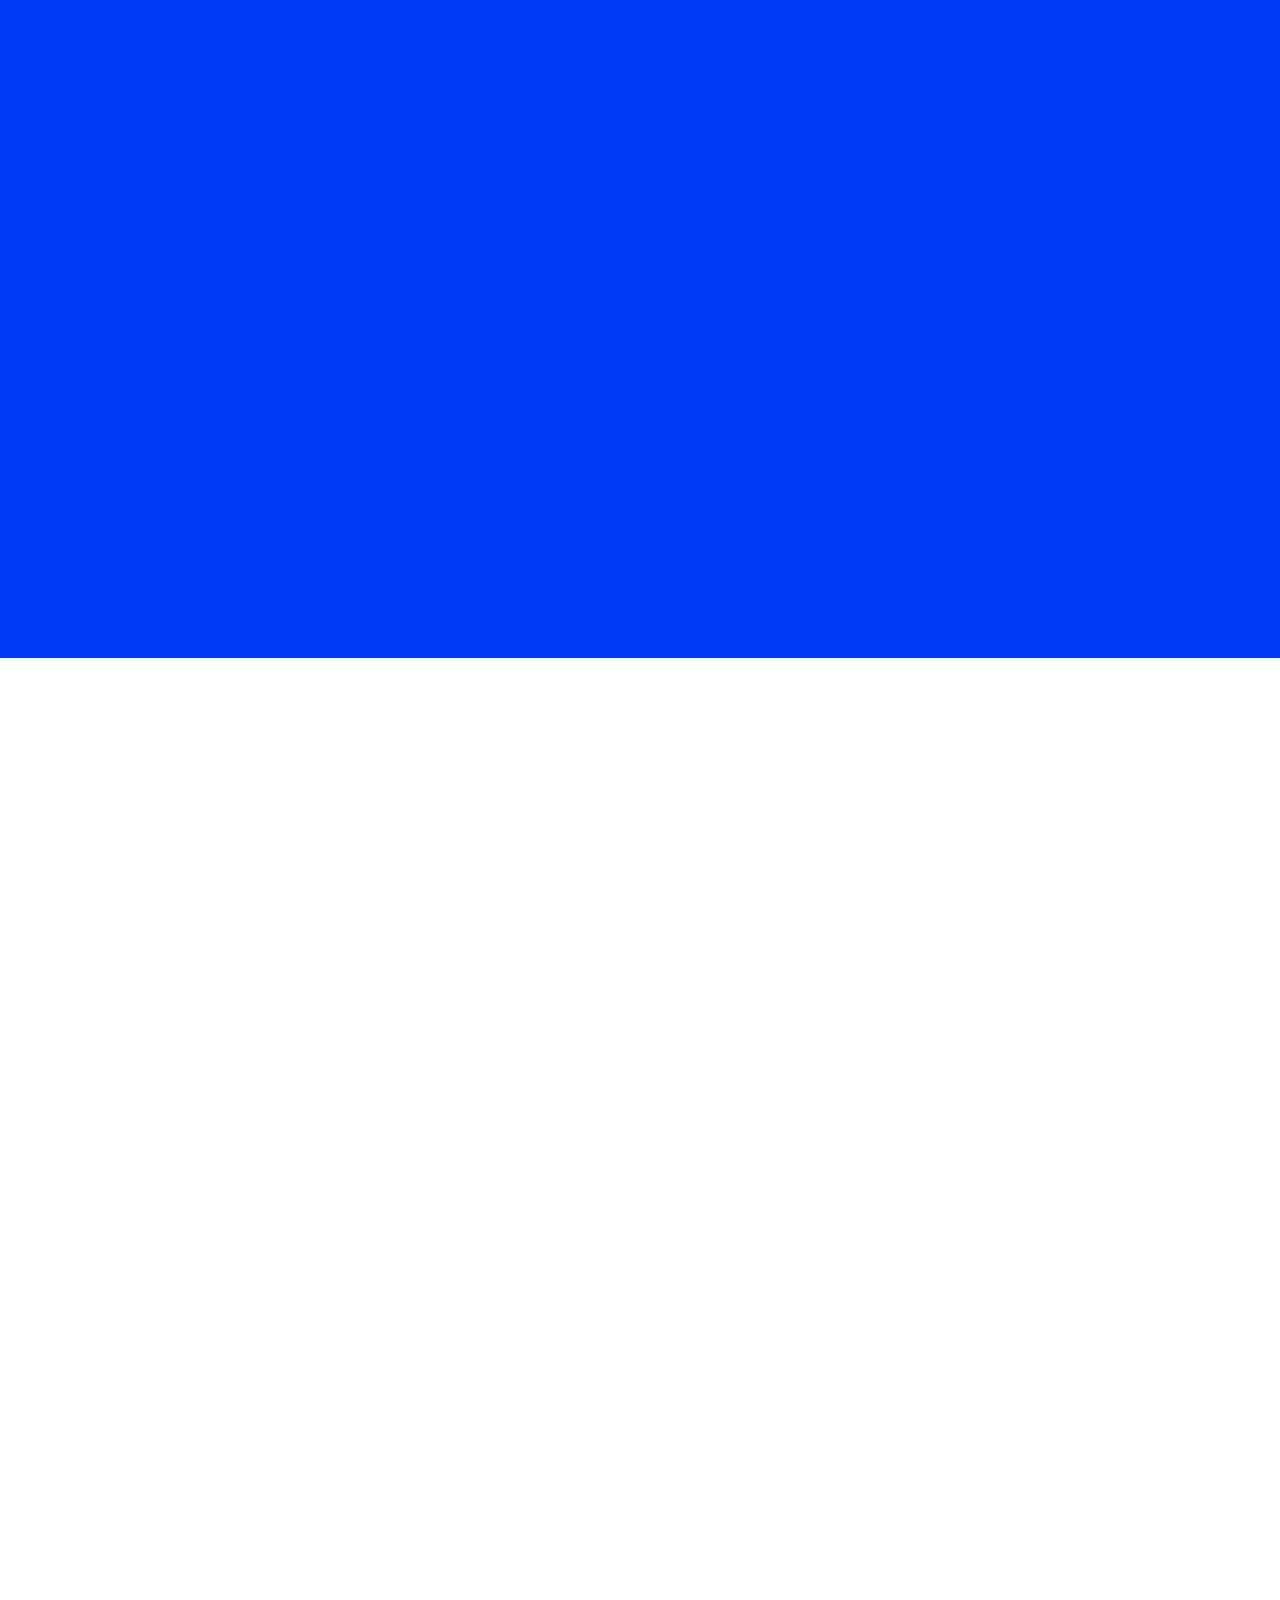
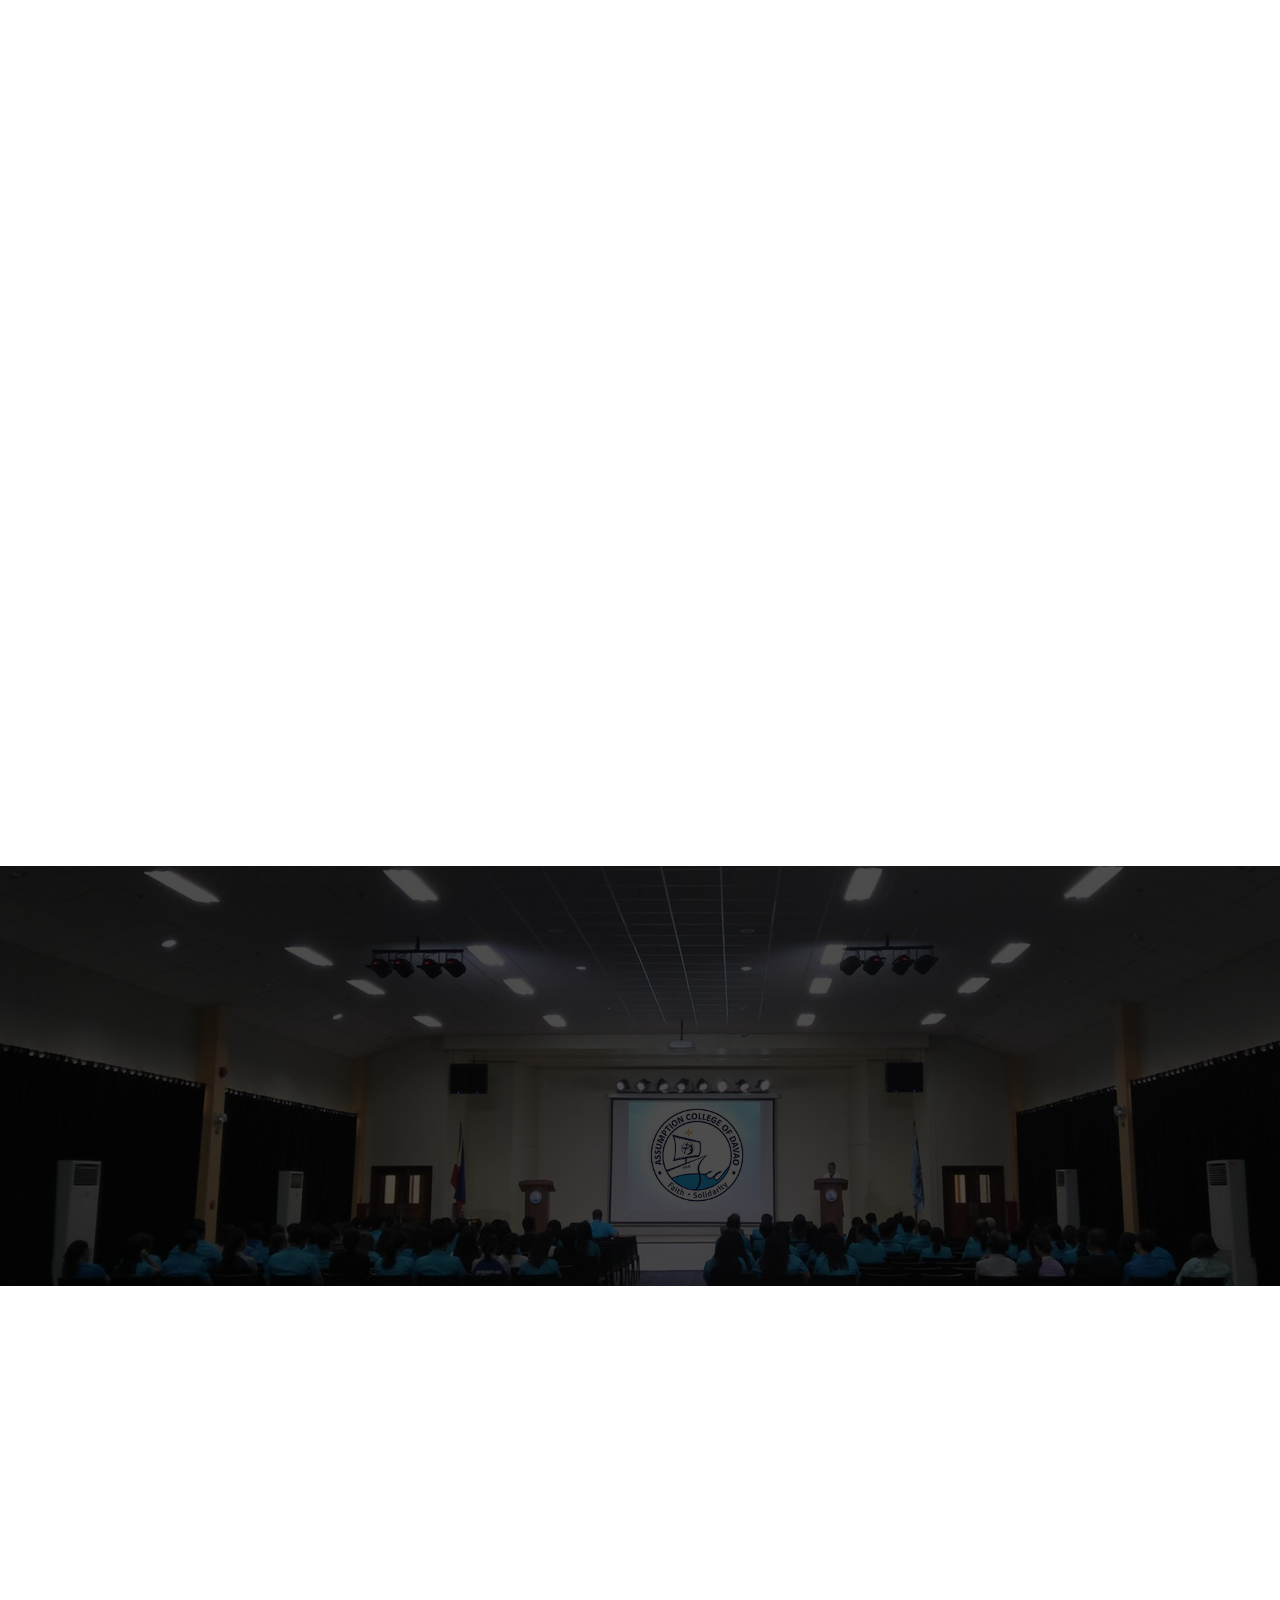
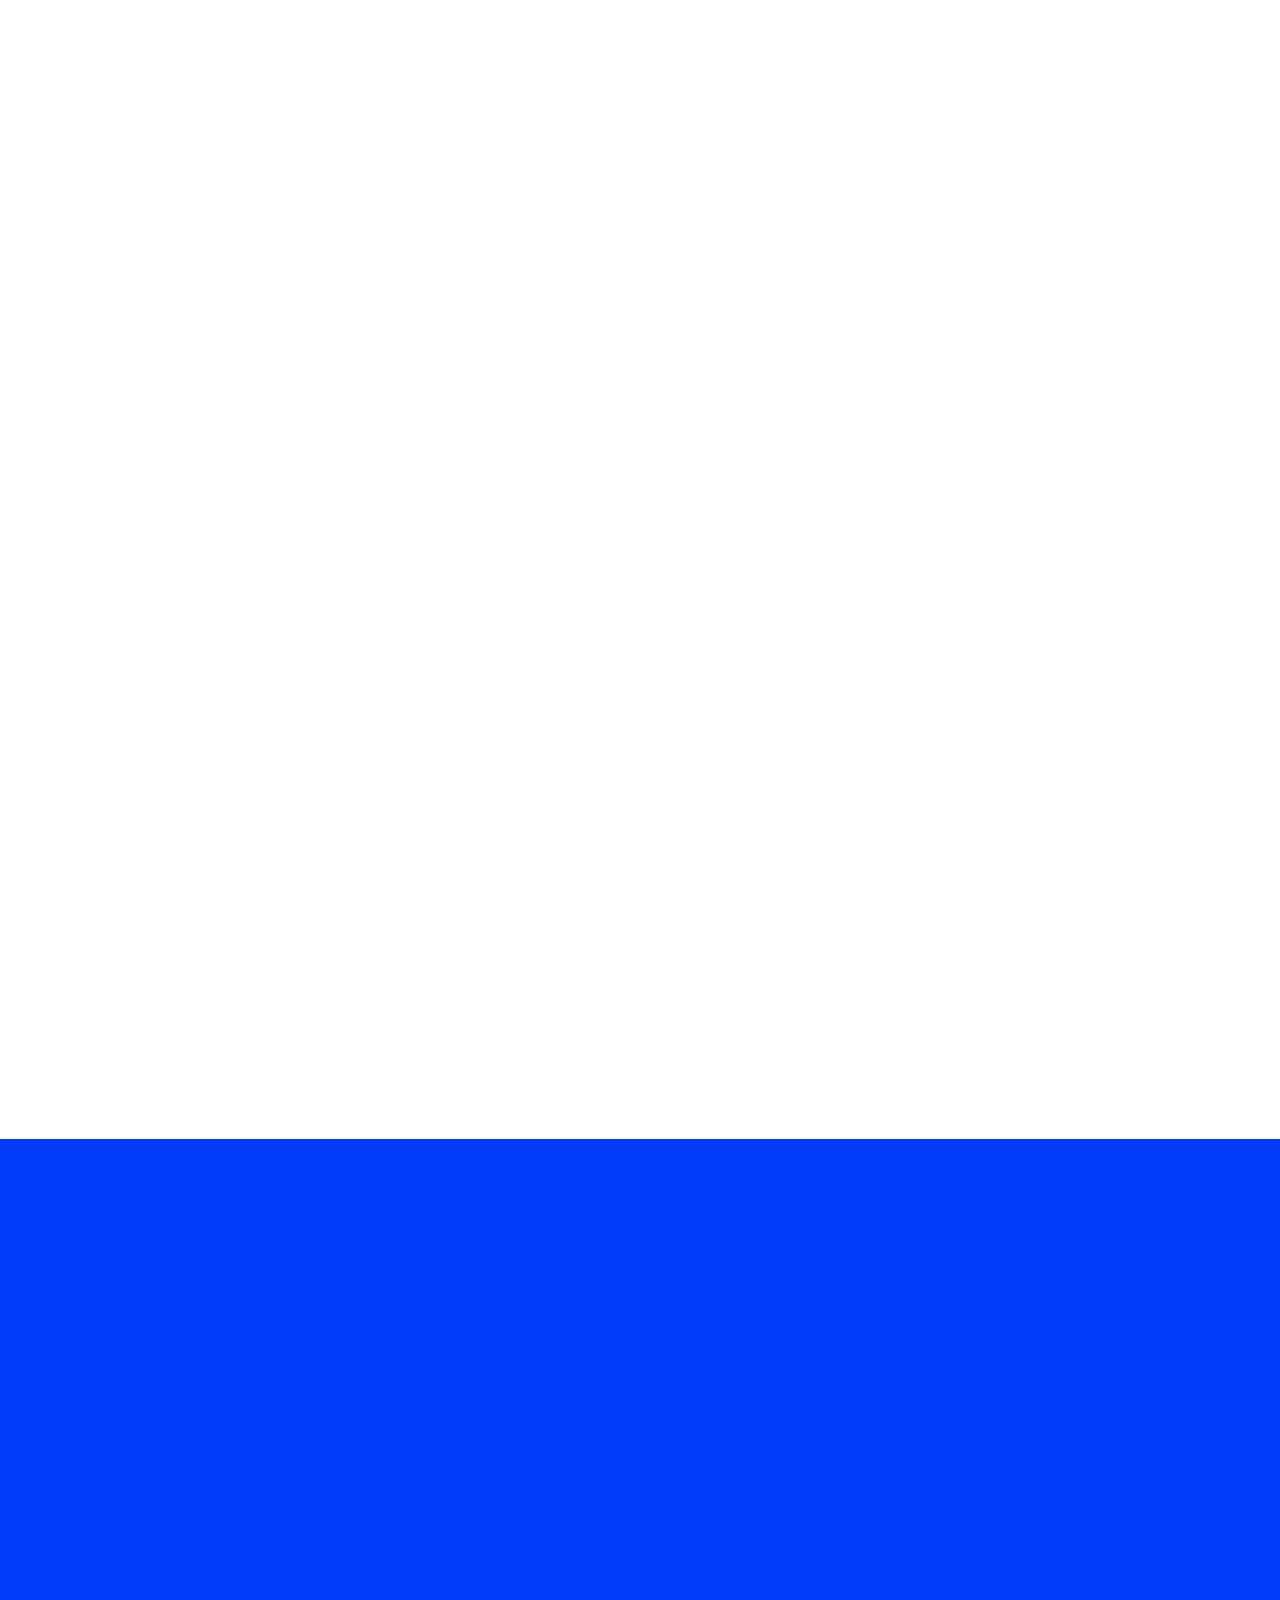
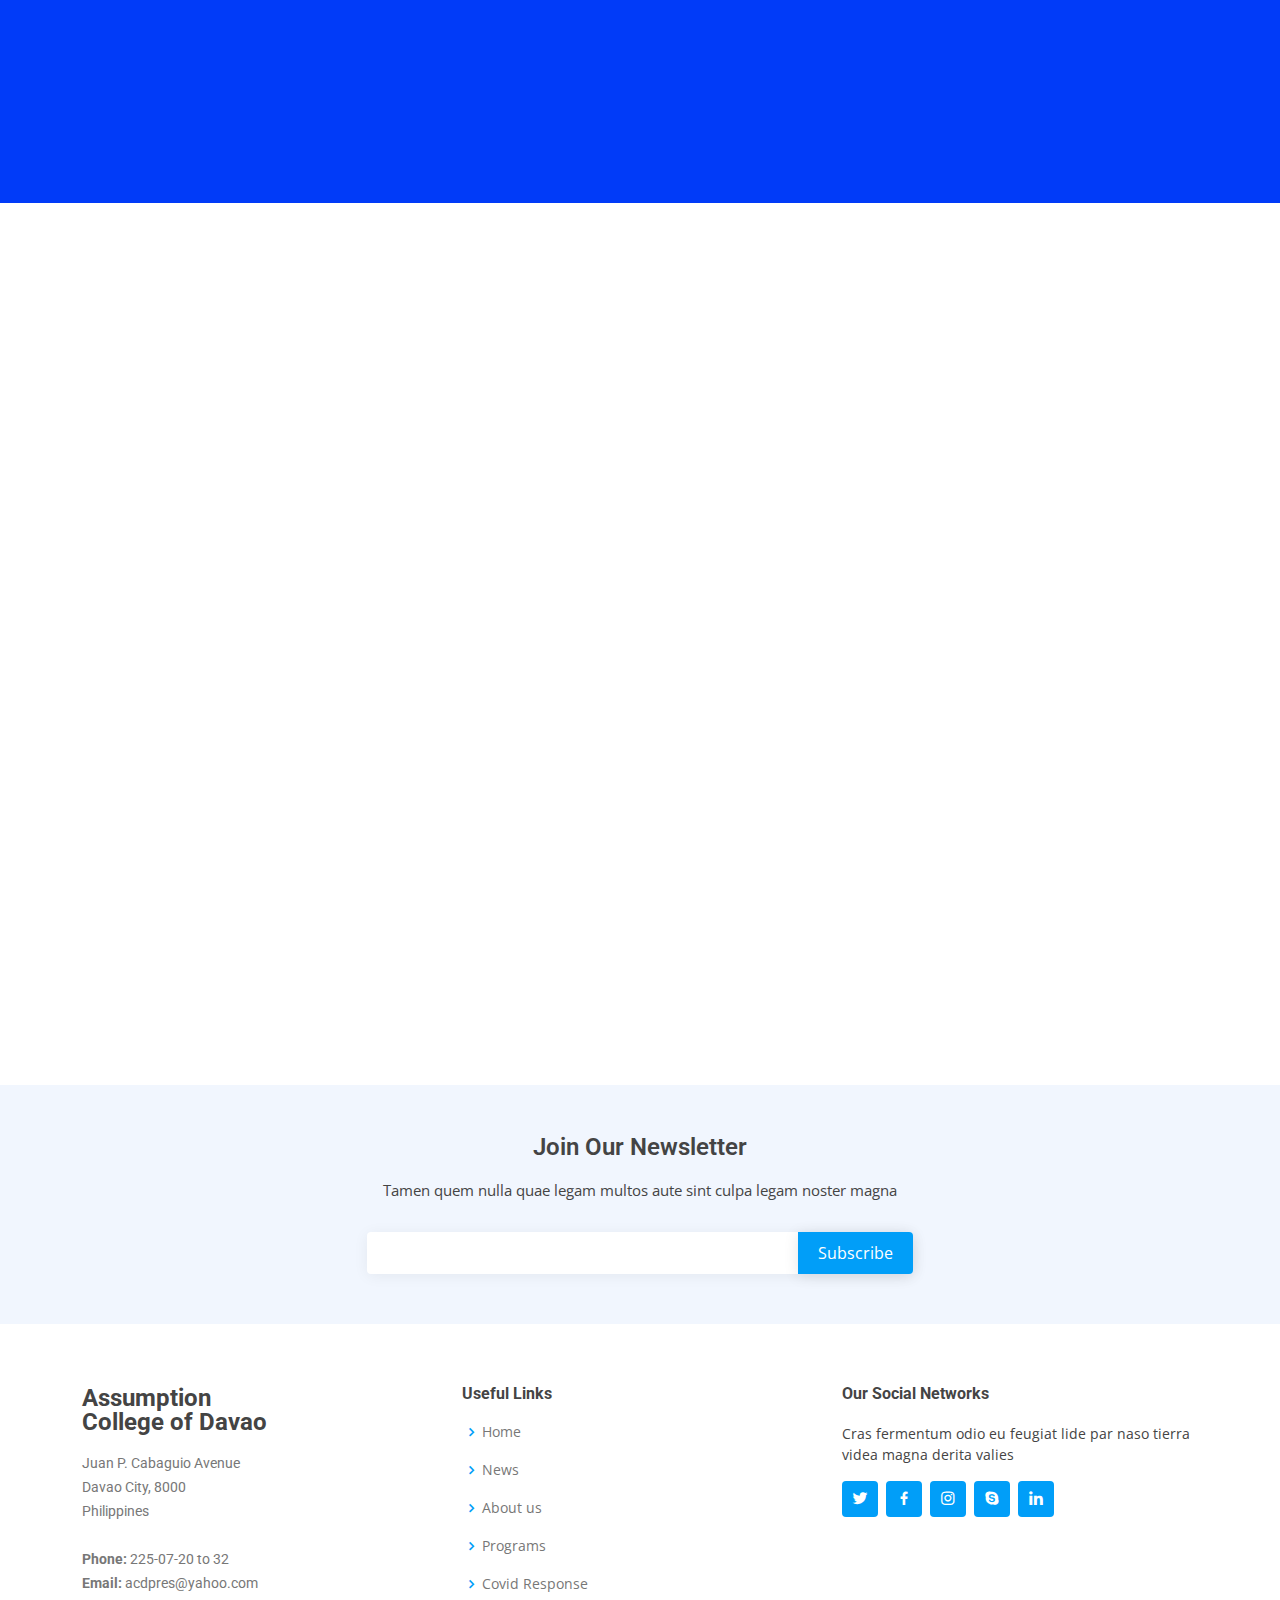
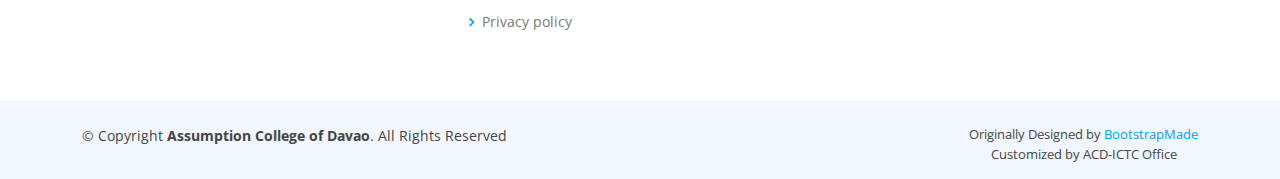
==== commit c4387bf5: "Update index.html" ====
--- a/index.html
+++ b/index.html
@@ -296,8 +296,8 @@
       <div class="container" data-aos="fade-up">
 
         <div class="section-title">
-          <h2>Portfolio</h2>
-          <h3>Check our <span>Portfolio</span></h3>
+          <h2>COVID-19 Response</h2>
+          <h3>Hand in Hand <span>Amidst the Pandemic</span></h3>
           <p>Ut possimus qui ut temporibus culpa velit eveniet modi omnis est adipisci expedita at voluptas atque vitae autem.</p>
         </div>
 
--- a/assets/css/style.css
+++ b/assets/css/style.css
@@ -569,7 +569,7 @@
 }
 
 .section-bg {
-  background-color: #019ef8;
+  background-color: #013bf8;
 }
 
 .section-title {
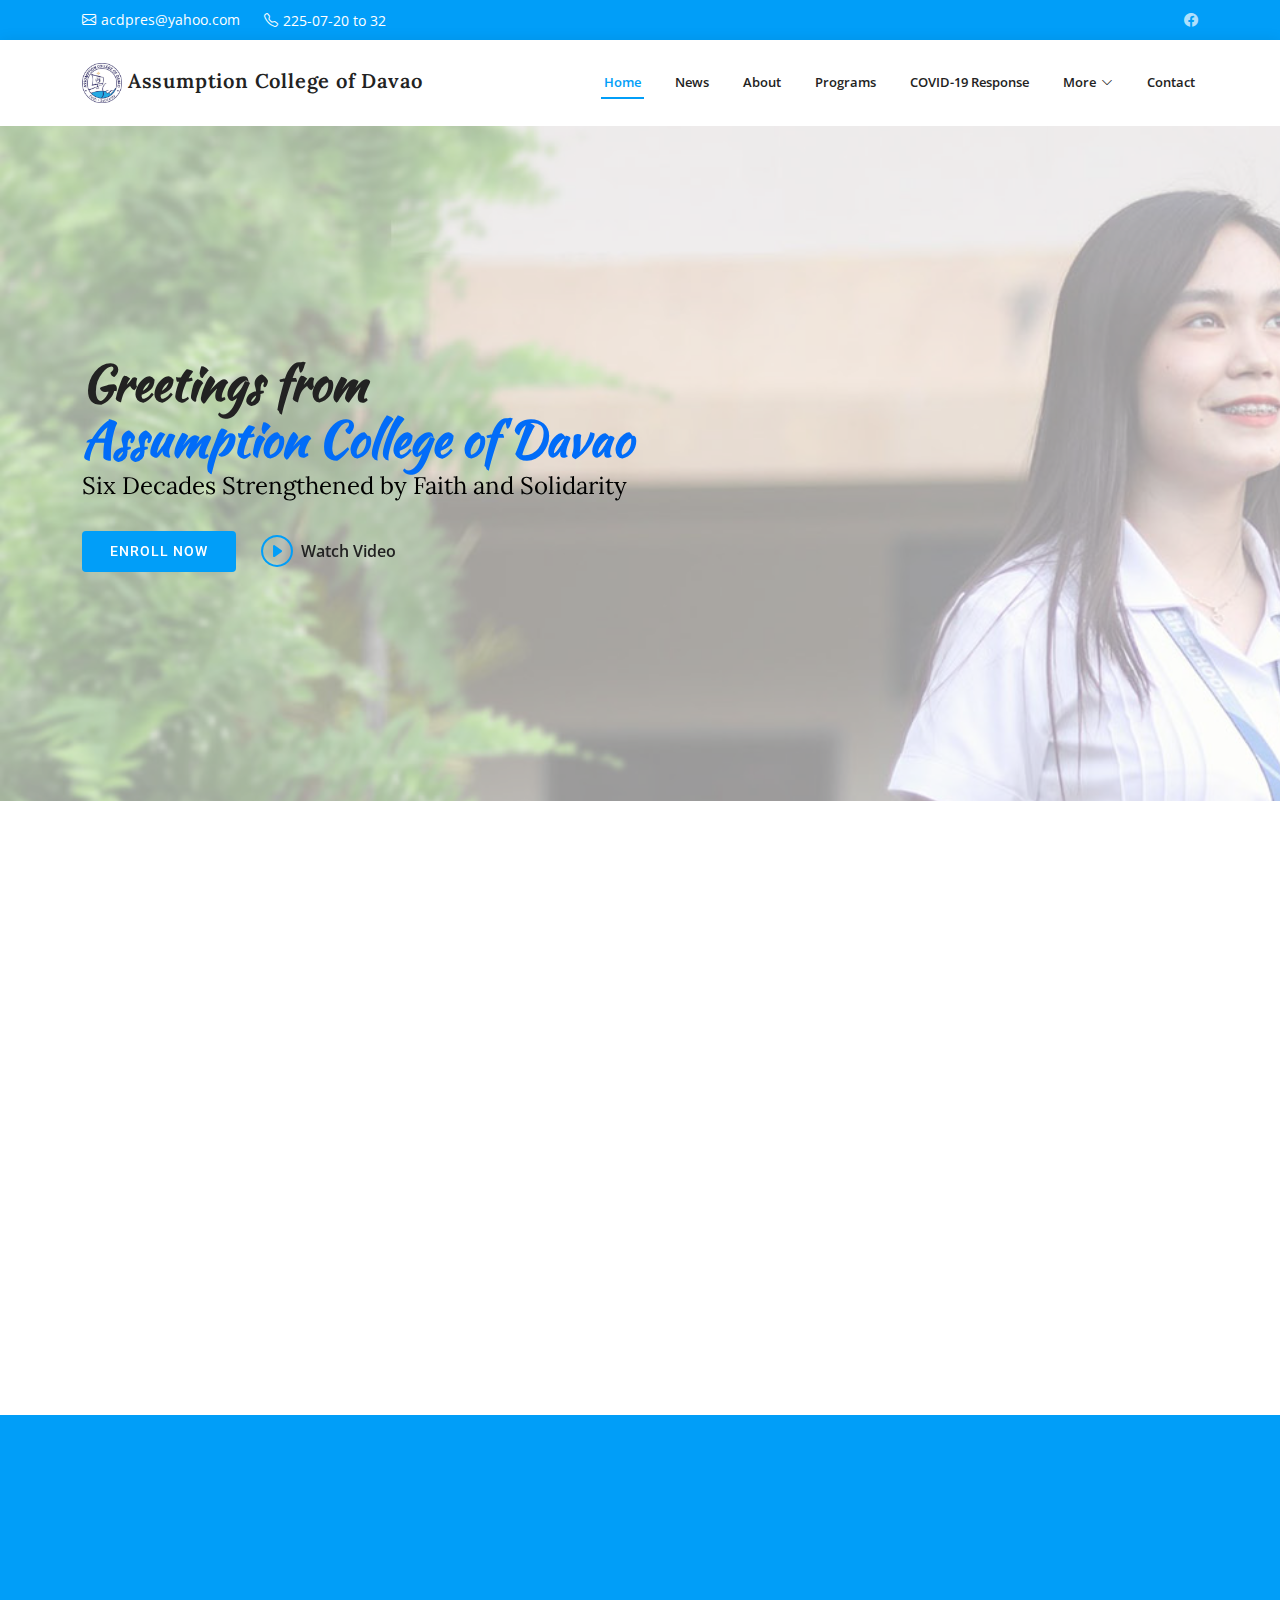
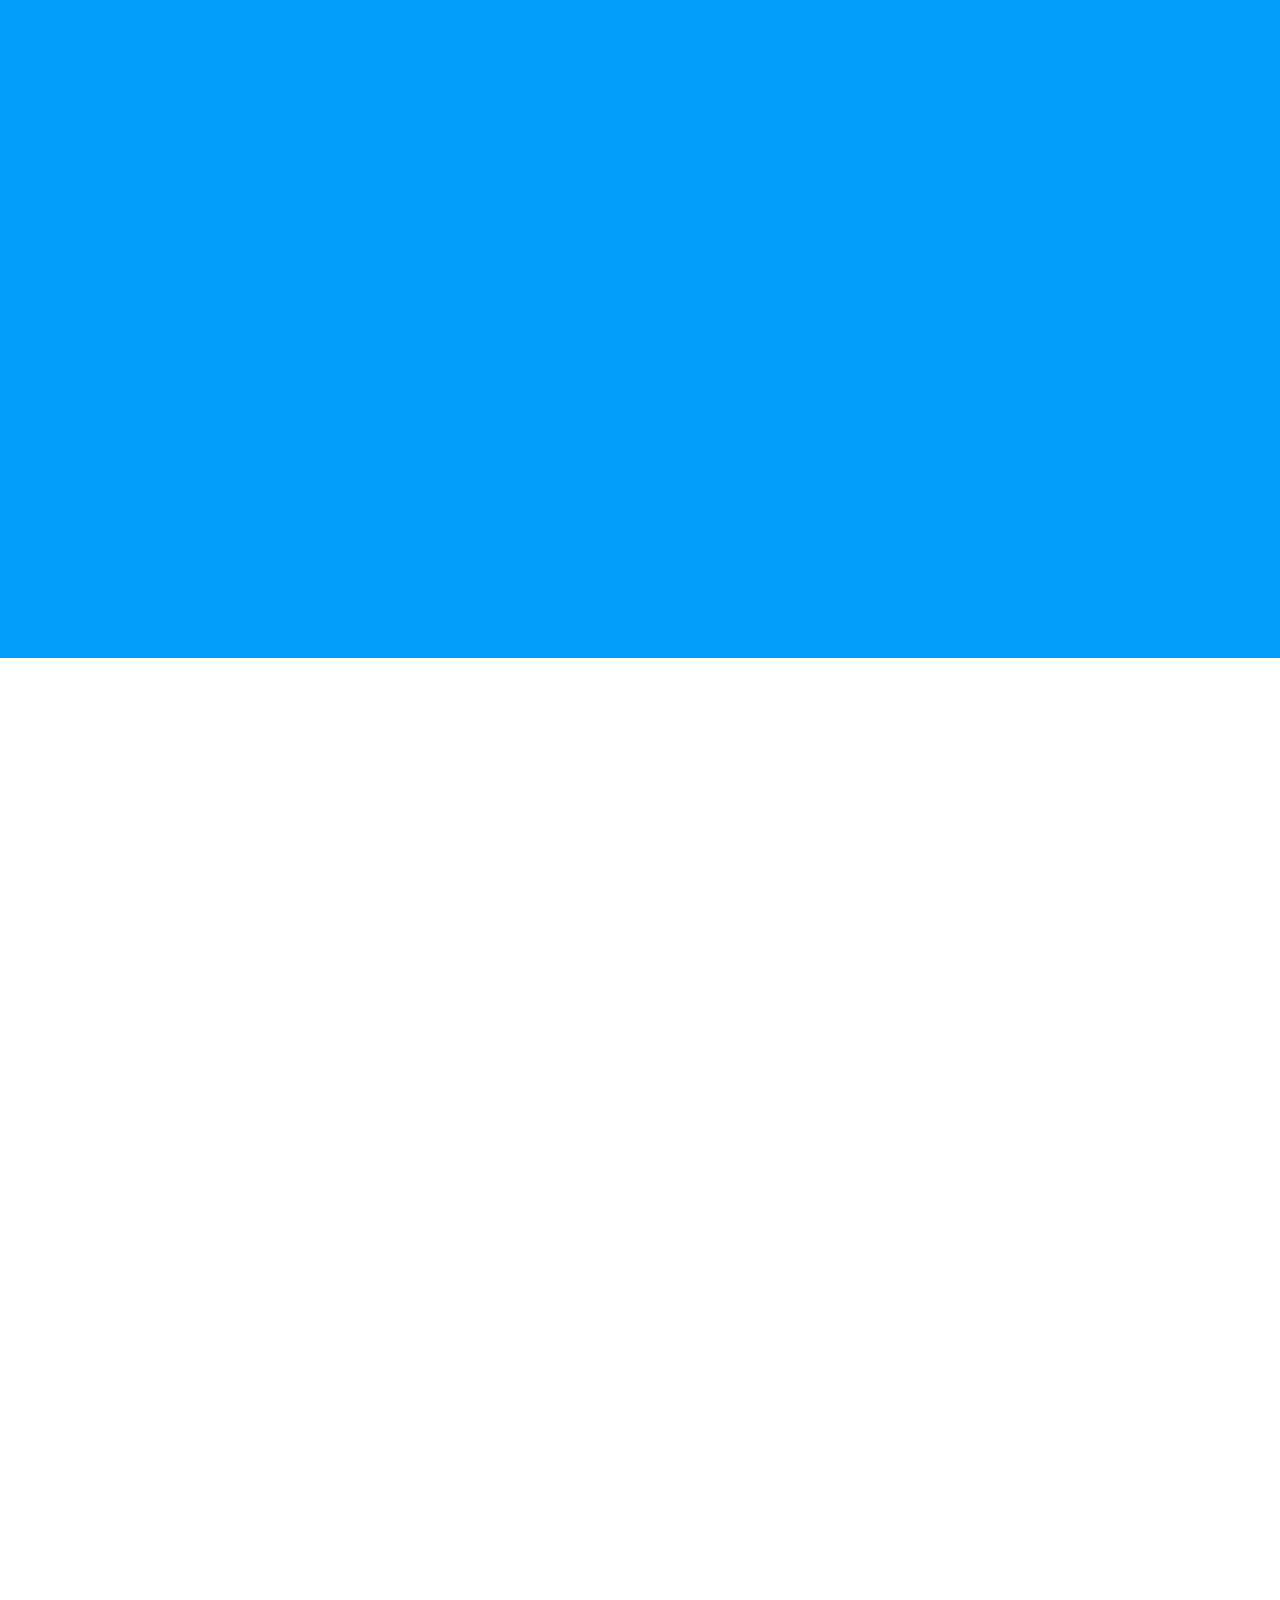
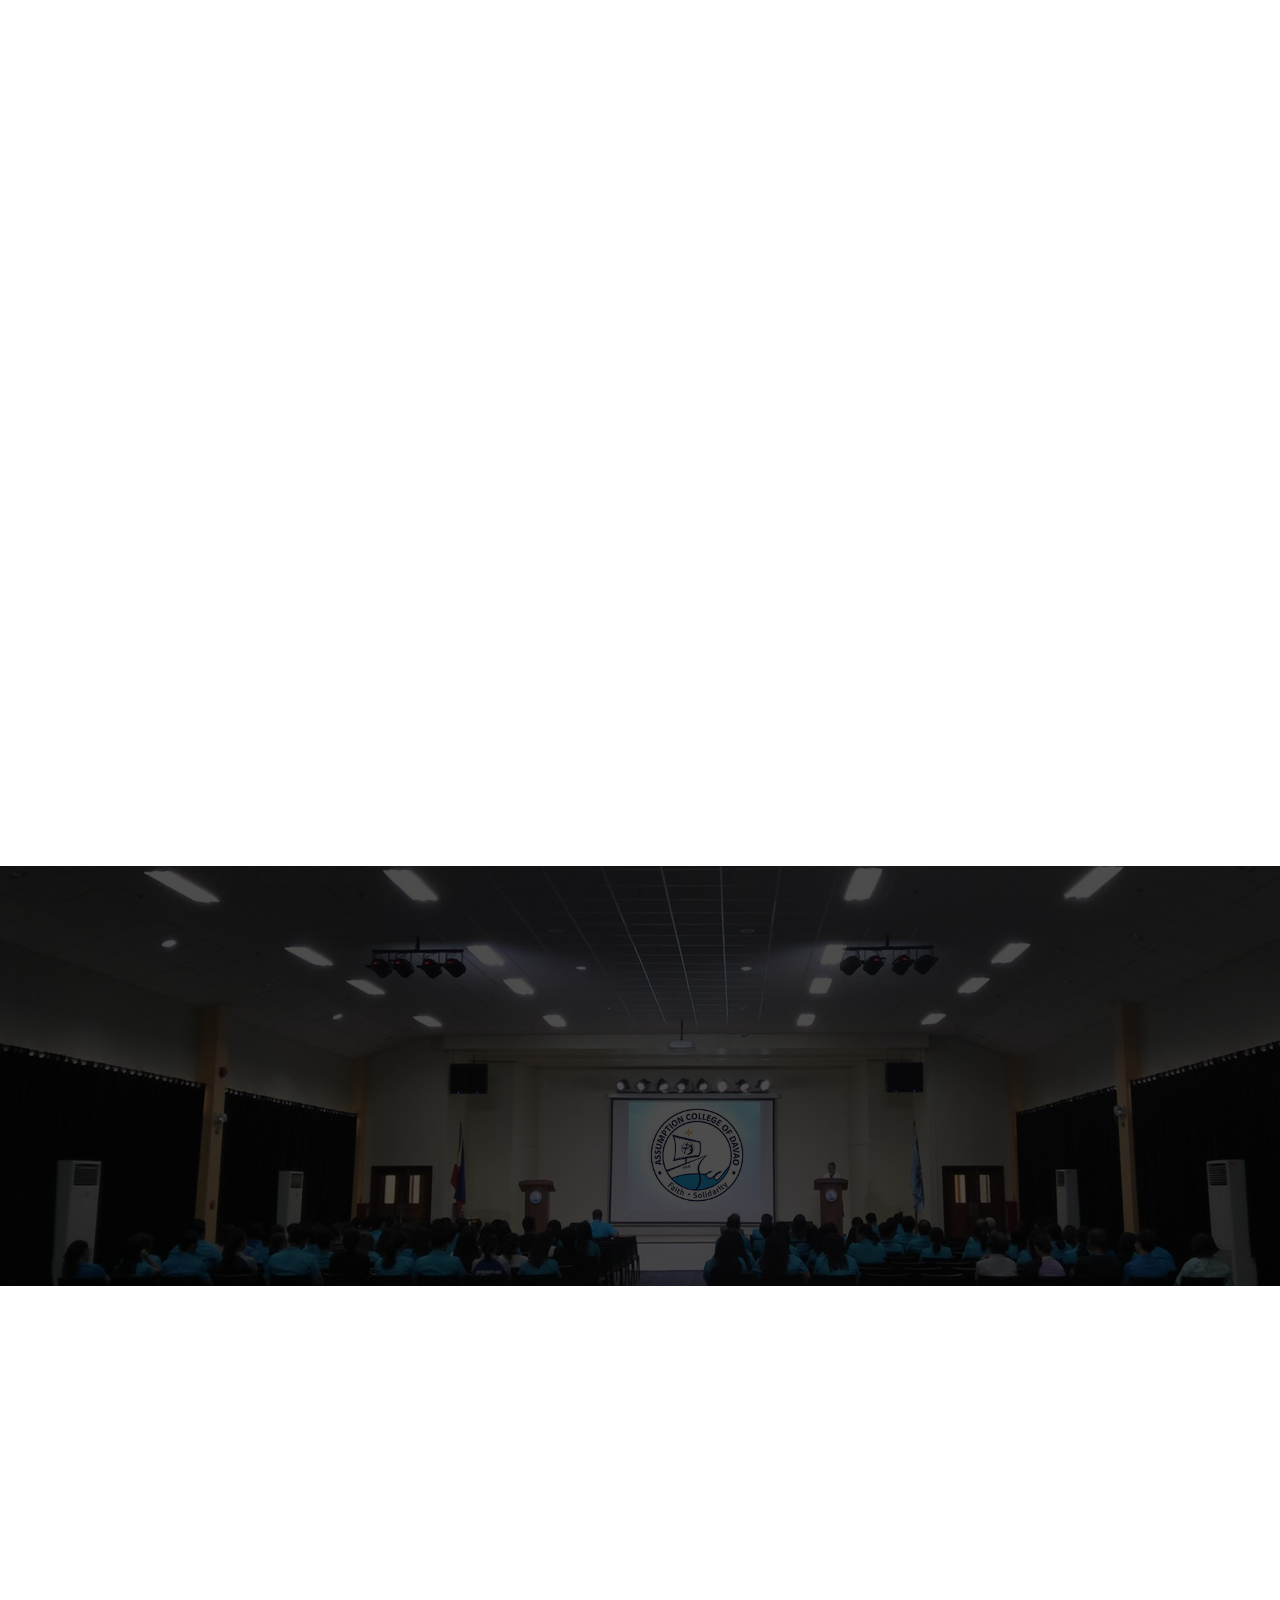
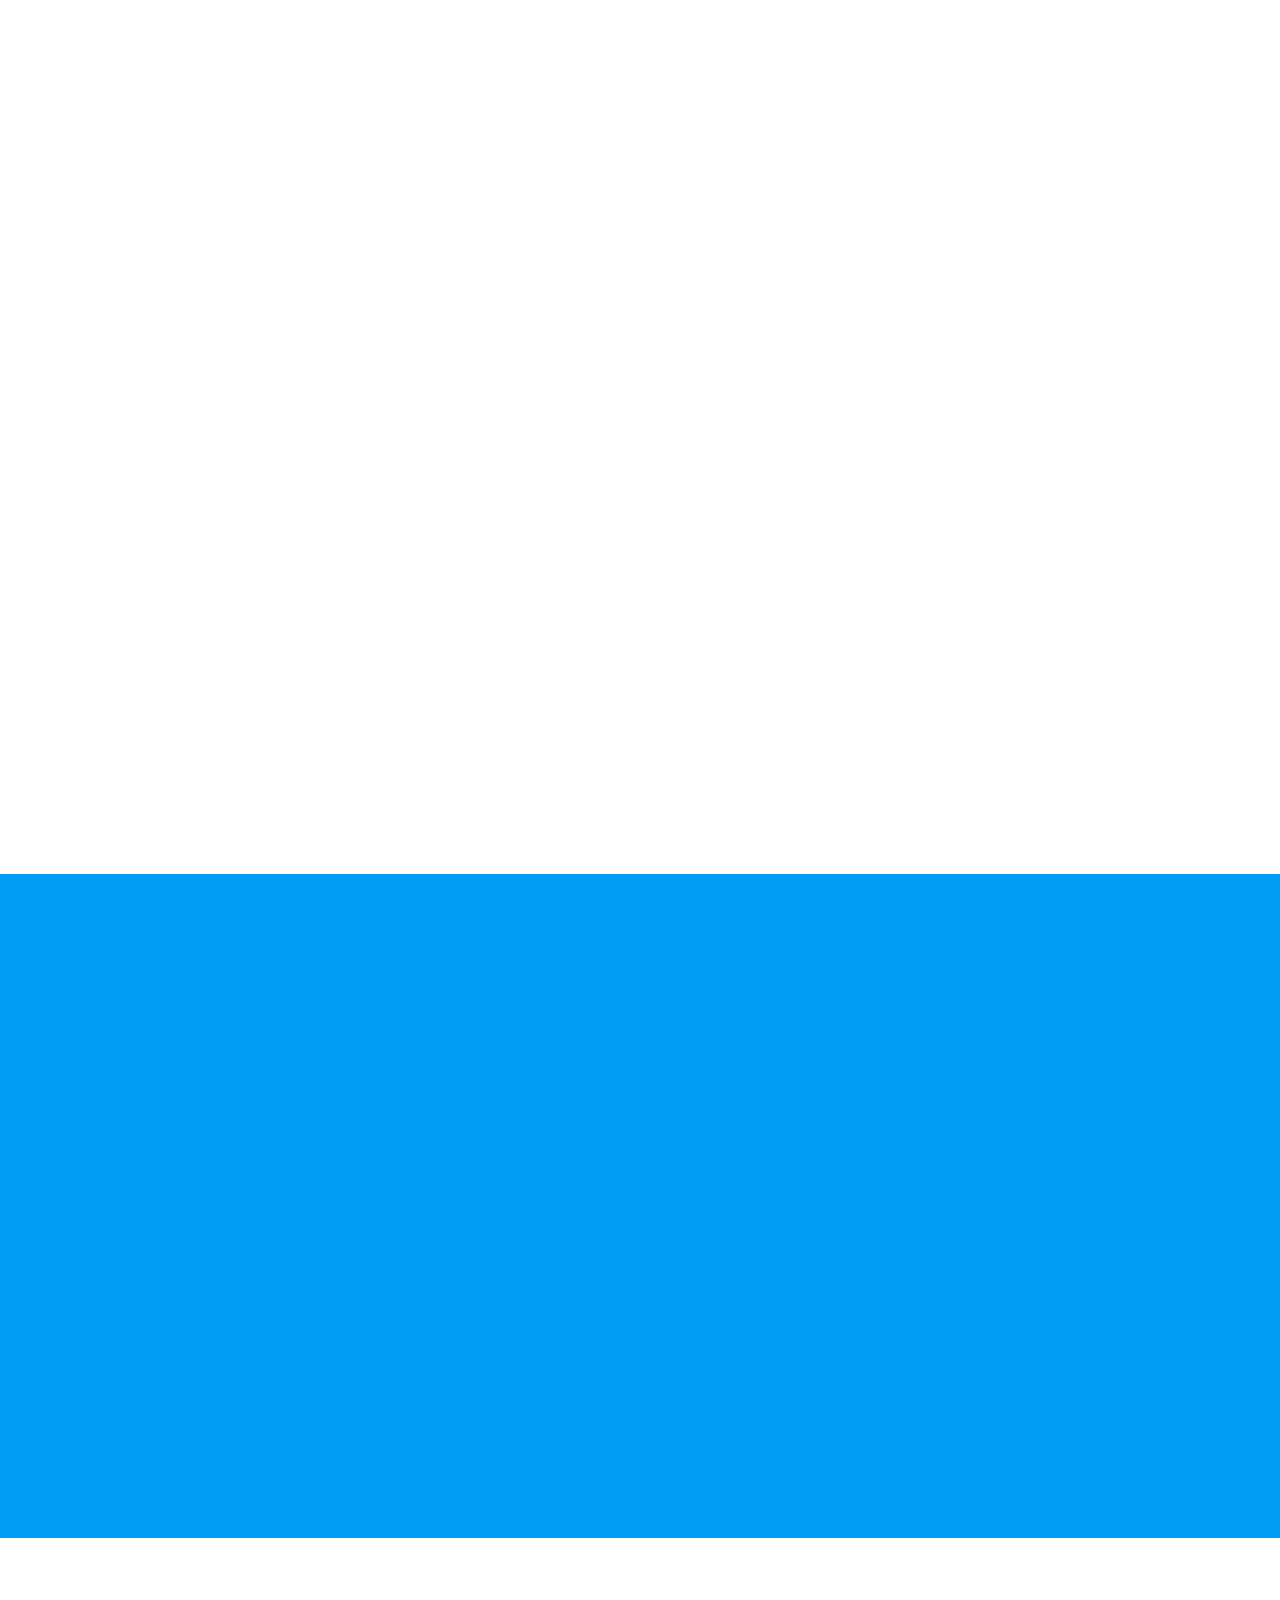
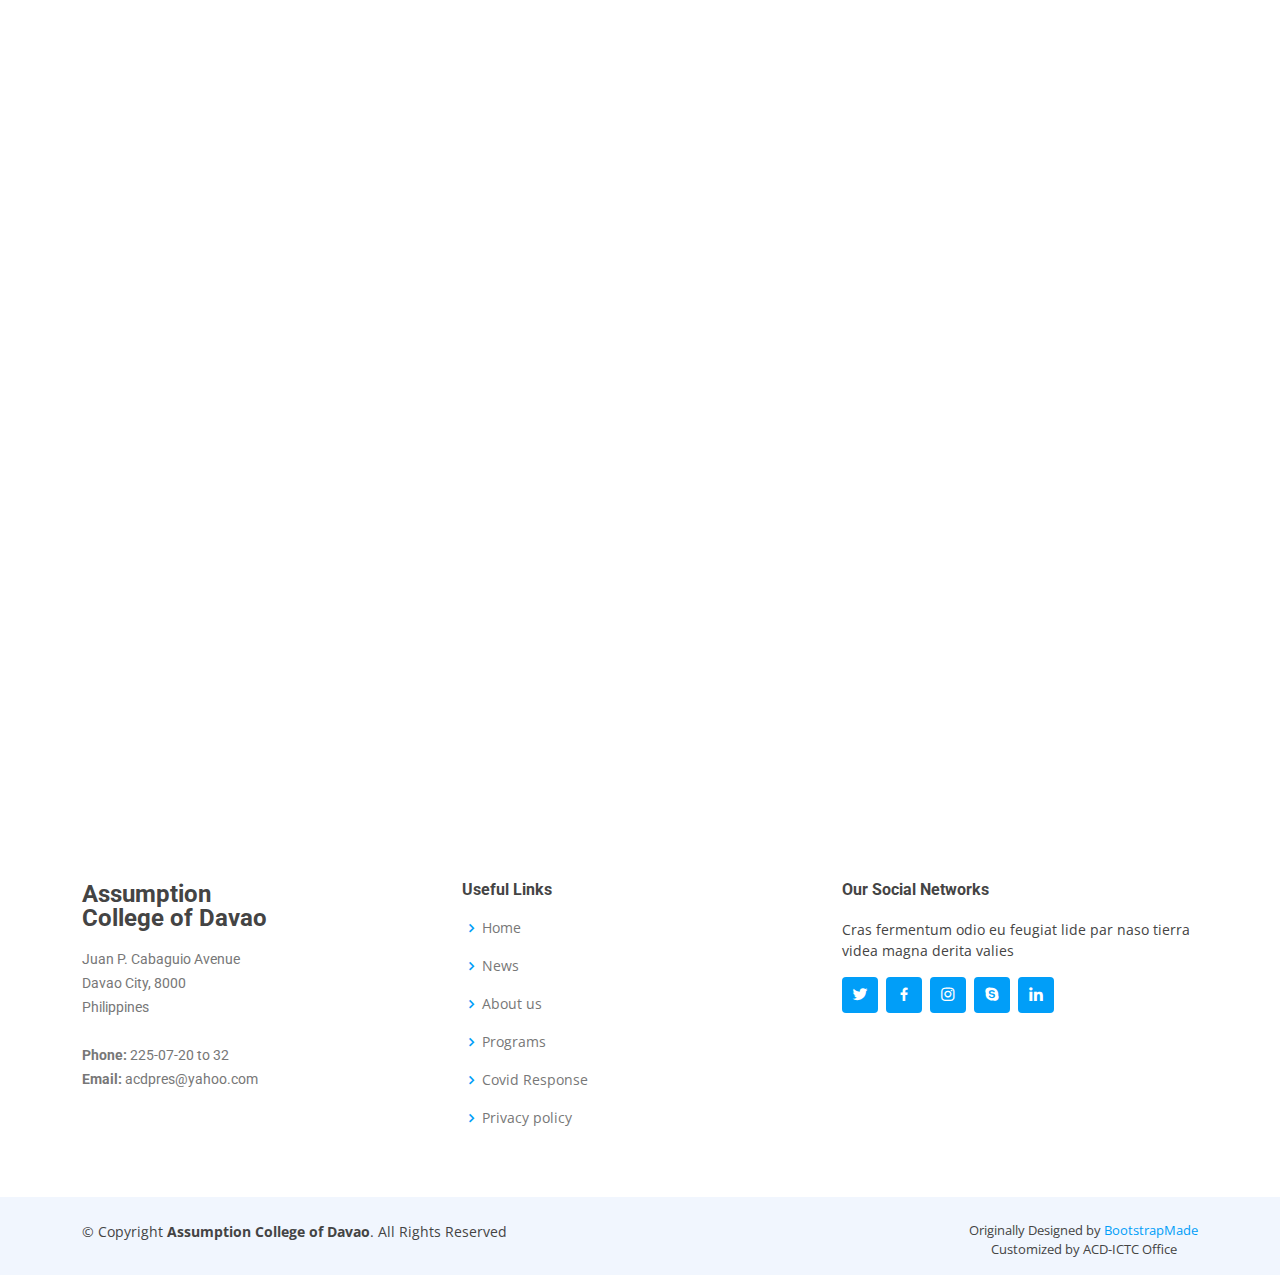
==== commit cd859100: "prototype 1" ====
--- a/index.html
+++ b/index.html
@@ -298,109 +298,106 @@
         <div class="section-title">
           <h2>COVID-19 Response</h2>
           <h3>Hand in Hand <span>Amidst the Pandemic</span></h3>
-          <p>Ut possimus qui ut temporibus culpa velit eveniet modi omnis est adipisci expedita at voluptas atque vitae autem.</p>
+          <p>No one has ever become poor by giving.</p>
         </div>
 
         <div class="row" data-aos="fade-up" data-aos-delay="100">
           <div class="col-lg-12 d-flex justify-content-center">
             <ul id="portfolio-flters">
               <li data-filter="*" class="filter-active">All</li>
-              <li data-filter=".filter-app">App</li>
-              <li data-filter=".filter-card">Card</li>
-              <li data-filter=".filter-web">Web</li>
+              <li data-filter=".filter-kitchen">Kitchen of Hope</li>
+              <li data-filter=".filter-pantry">Community Pantry</li>
+              <li data-filter=".filter-others">Others</li>
             </ul>
           </div>
         </div>
 
         <div class="row portfolio-container" data-aos="fade-up" data-aos-delay="200">
 
-          <div class="col-lg-4 col-md-6 portfolio-item filter-app">
+          <div class="col-lg-4 col-md-6 portfolio-item filter-others">
             <img src="assets/img/portfolio/portfolio-1.jpg" class="img-fluid" alt="">
             <div class="portfolio-info">
-              <h4>App 1</h4>
-              <p>App</p>
+              <h4>Ecological Walk of Peace</h4>
               <a href="assets/img/portfolio/portfolio-1.jpg" data-gallery="portfolioGallery" class="portfolio-lightbox preview-link" title="App 1"><i class="bx bx-plus"></i></a>
-              <a href="portfolio-details.html" class="details-link" title="More Details"><i class="bx bx-link"></i></a>
-            </div>
-          </div>
-
-          <div class="col-lg-4 col-md-6 portfolio-item filter-web">
+              <a href="#" class="details-link" title="More Details"><i class="bx bx-link"></i></a>
+            </div>
+          </div>
+
+          <div class="col-lg-4 col-md-6 portfolio-item filter-kitchen">
             <img src="assets/img/portfolio/portfolio-2.jpg" class="img-fluid" alt="">
             <div class="portfolio-info">
-              <h4>Web 3</h4>
-              <p>Web</p>
+              <h4>Kitchen of Hope</h4>
               <a href="assets/img/portfolio/portfolio-2.jpg" data-gallery="portfolioGallery" class="portfolio-lightbox preview-link" title="Web 3"><i class="bx bx-plus"></i></a>
-              <a href="portfolio-details.html" class="details-link" title="More Details"><i class="bx bx-link"></i></a>
-            </div>
-          </div>
-
-          <div class="col-lg-4 col-md-6 portfolio-item filter-app">
+              <a href="#" class="details-link" title="More Details"><i class="bx bx-link"></i></a>
+            </div>
+          </div>
+
+          <div class="col-lg-4 col-md-6 portfolio-item filter-pantry">
             <img src="assets/img/portfolio/portfolio-3.jpg" class="img-fluid" alt="">
             <div class="portfolio-info">
-              <h4>App 2</h4>
-              <p>App</p>
+              <h4>Pantry Supplies</h4>
+              
               <a href="assets/img/portfolio/portfolio-3.jpg" data-gallery="portfolioGallery" class="portfolio-lightbox preview-link" title="App 2"><i class="bx bx-plus"></i></a>
-              <a href="portfolio-details.html" class="details-link" title="More Details"><i class="bx bx-link"></i></a>
-            </div>
-          </div>
-
-          <div class="col-lg-4 col-md-6 portfolio-item filter-card">
+              <a href="#" class="details-link" title="More Details"><i class="bx bx-link"></i></a>
+            </div>
+          </div>
+
+          <div class="col-lg-4 col-md-6 portfolio-item filter-others">
             <img src="assets/img/portfolio/portfolio-4.jpg" class="img-fluid" alt="">
             <div class="portfolio-info">
-              <h4>Card 2</h4>
-              <p>Card</p>
+              <h4>Supplies</h4>
               <a href="assets/img/portfolio/portfolio-4.jpg" data-gallery="portfolioGallery" class="portfolio-lightbox preview-link" title="Card 2"><i class="bx bx-plus"></i></a>
-              <a href="portfolio-details.html" class="details-link" title="More Details"><i class="bx bx-link"></i></a>
-            </div>
-          </div>
-
-          <div class="col-lg-4 col-md-6 portfolio-item filter-web">
+              <a href="#" class="details-link" title="More Details"><i class="bx bx-link"></i></a>
+            </div>
+          </div>
+
+          <div class="col-lg-4 col-md-6 portfolio-item filter-pantry">
             <img src="assets/img/portfolio/portfolio-5.jpg" class="img-fluid" alt="">
             <div class="portfolio-info">
-              <h4>Web 2</h4>
-              <p>Web</p>
+              <h4>Community Pantry</h4>
+              
               <a href="assets/img/portfolio/portfolio-5.jpg" data-gallery="portfolioGallery" class="portfolio-lightbox preview-link" title="Web 2"><i class="bx bx-plus"></i></a>
-              <a href="portfolio-details.html" class="details-link" title="More Details"><i class="bx bx-link"></i></a>
-            </div>
-          </div>
-
-          <div class="col-lg-4 col-md-6 portfolio-item filter-app">
+              <a href="#" class="details-link" title="More Details"><i class="bx bx-link"></i></a>
+            </div>
+          </div>
+
+          <div class="col-lg-4 col-md-6 portfolio-item filter-pantry">
             <img src="assets/img/portfolio/portfolio-6.jpg" class="img-fluid" alt="">
             <div class="portfolio-info">
-              <h4>App 3</h4>
-              <p>App</p>
+              <h4>Community Pantry</h4>
+            
               <a href="assets/img/portfolio/portfolio-6.jpg" data-gallery="portfolioGallery" class="portfolio-lightbox preview-link" title="App 3"><i class="bx bx-plus"></i></a>
-              <a href="portfolio-details.html" class="details-link" title="More Details"><i class="bx bx-link"></i></a>
-            </div>
-          </div>
-
-          <div class="col-lg-4 col-md-6 portfolio-item filter-card">
+              <a href="#" class="details-link" title="More Details"><i class="bx bx-link"></i></a>
+            </div>
+          </div>
+
+          <div class="col-lg-4 col-md-6 portfolio-item filter-kitchen">
             <img src="assets/img/portfolio/portfolio-7.jpg" class="img-fluid" alt="">
             <div class="portfolio-info">
-              <h4>Card 1</h4>
+              <h4>Kitchen of Hope</h4>
               <p>Card</p>
               <a href="assets/img/portfolio/portfolio-7.jpg" data-gallery="portfolioGallery" class="portfolio-lightbox preview-link" title="Card 1"><i class="bx bx-plus"></i></a>
-              <a href="portfolio-details.html" class="details-link" title="More Details"><i class="bx bx-link"></i></a>
-            </div>
-          </div>
-
-          <div class="col-lg-4 col-md-6 portfolio-item filter-card">
+              <a href="#" class="details-link" title="More Details"><i class="bx bx-link"></i></a>
+            </div>
+          </div>
+
+          <div class="col-lg-4 col-md-6 portfolio-item filter-kitchen">
             <img src="assets/img/portfolio/portfolio-8.jpg" class="img-fluid" alt="">
             <div class="portfolio-info">
-              <h4>Card 3</h4>
-              <p>Card</p>
+              <h4>Kitchen of Hope</h4>
+             
               <a href="assets/img/portfolio/portfolio-8.jpg" data-gallery="portfolioGallery" class="portfolio-lightbox preview-link" title="Card 3"><i class="bx bx-plus"></i></a>
-              <a href="portfolio-details.html" class="details-link" title="More Details"><i class="bx bx-link"></i></a>
-            </div>
-          </div>
-
-          <div class="col-lg-4 col-md-6 portfolio-item filter-web">
+              <a href="#" class="details-link" title="More Details"><i class="bx bx-link"></i></a>
+            </div>
+          </div>
+
+          <div class="col-lg-4 col-md-6 portfolio-item filter-pantry">
             <img src="assets/img/portfolio/portfolio-9.jpg" class="img-fluid" alt="">
             <div class="portfolio-info">
-              <h4>Web 3</h4>
-              <p>Web</p>
+              <h4>Community Pantry</h4>
+            
               <a href="assets/img/portfolio/portfolio-9.jpg" data-gallery="portfolioGallery" class="portfolio-lightbox preview-link" title="Web 3"><i class="bx bx-plus"></i></a>
-              <a href="portfolio-details.html" class="details-link" title="More Details"><i class="bx bx-link"></i></a>
+              <a href="#" class="details-link" title="More Details"><i class="bx bx-link"></i></a>
             </div>
           </div>
 
@@ -565,20 +562,6 @@
 
   <!-- ======= Footer ======= -->
   <footer id="footer">
-
-    <div class="footer-newsletter">
-      <div class="container">
-        <div class="row justify-content-center">
-          <div class="col-lg-6">
-            <h4>Join Our Newsletter</h4>
-            <p>Tamen quem nulla quae legam multos aute sint culpa legam noster magna</p>
-            <form action="" method="post">
-              <input type="email" name="email"><input type="submit" value="Subscribe">
-            </form>
-          </div>
-        </div>
-      </div>
-    </div>
 
     <div class="footer-top">
       <div class="container">
--- a/assets/css/style.css
+++ b/assets/css/style.css
@@ -569,7 +569,7 @@
 }
 
 .section-bg {
-  background-color: #013bf8;
+  background-color: #019ef8;
 }
 
 .section-title {
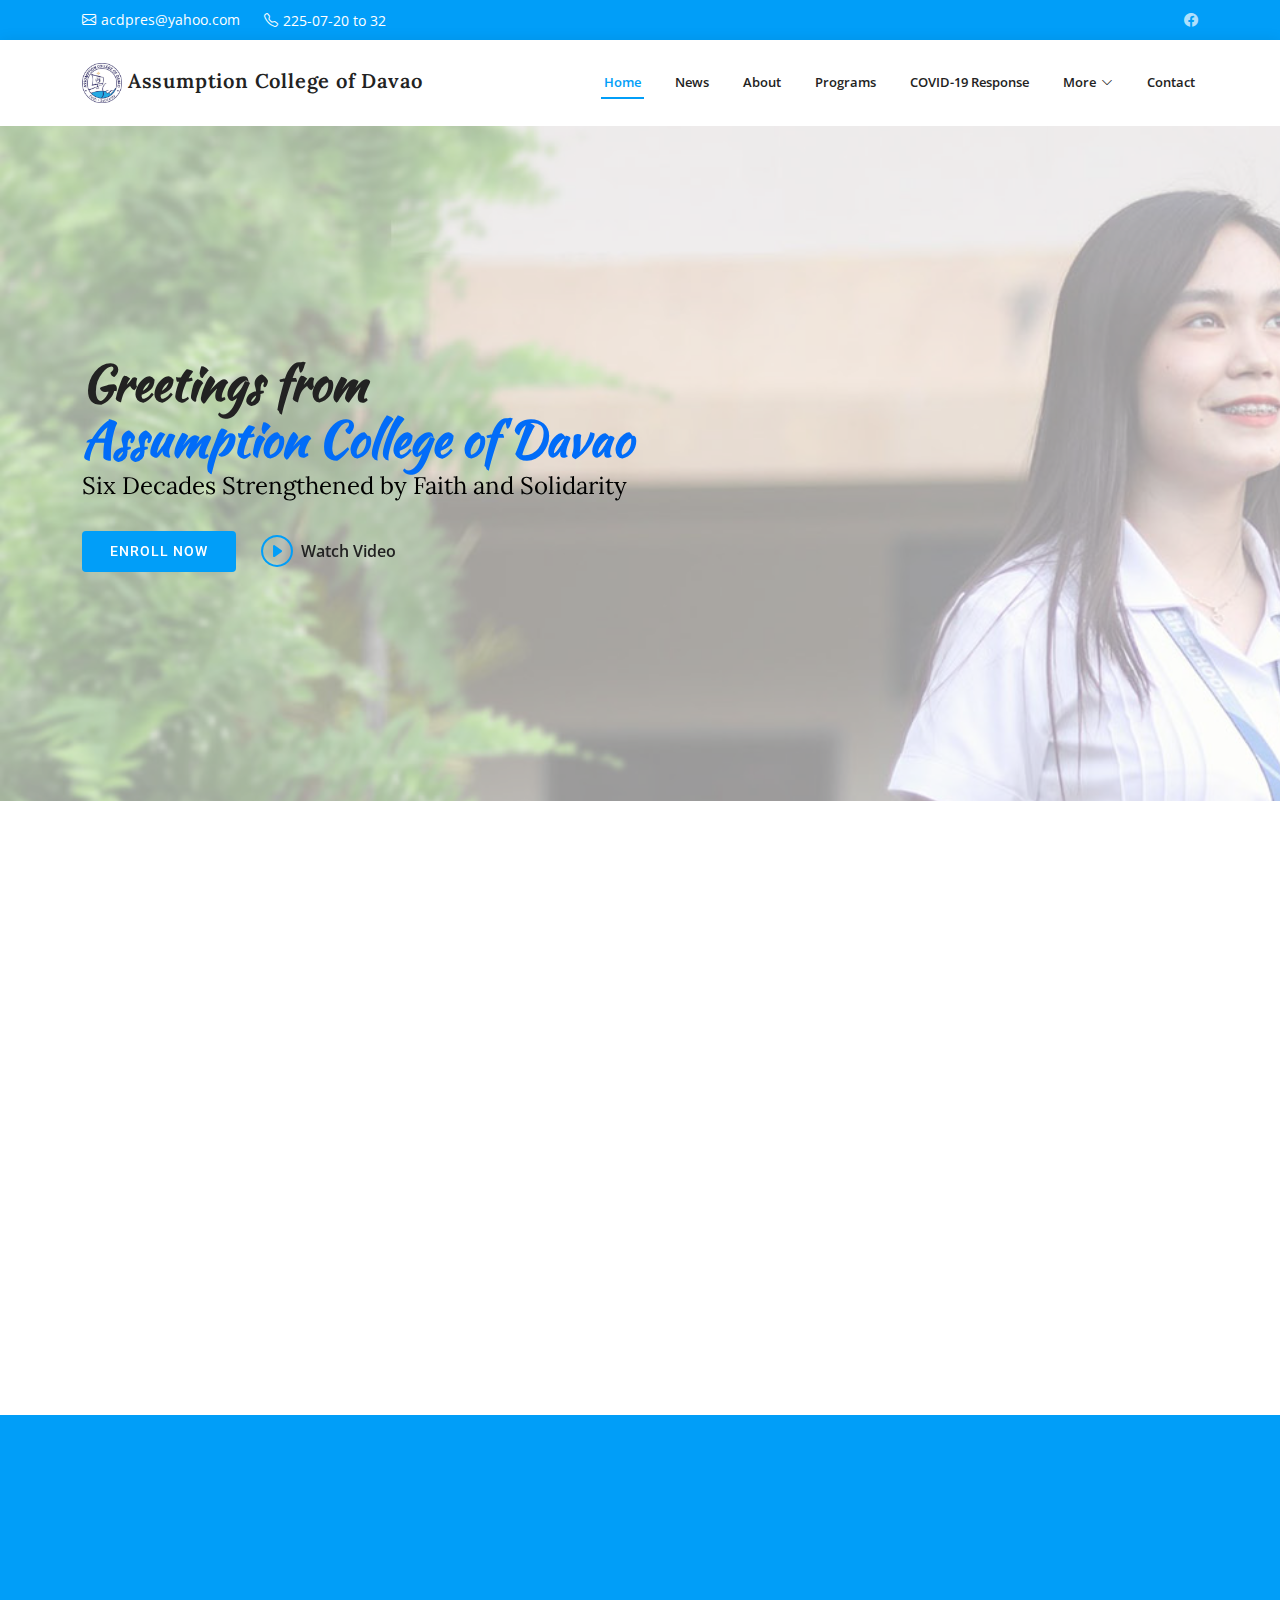
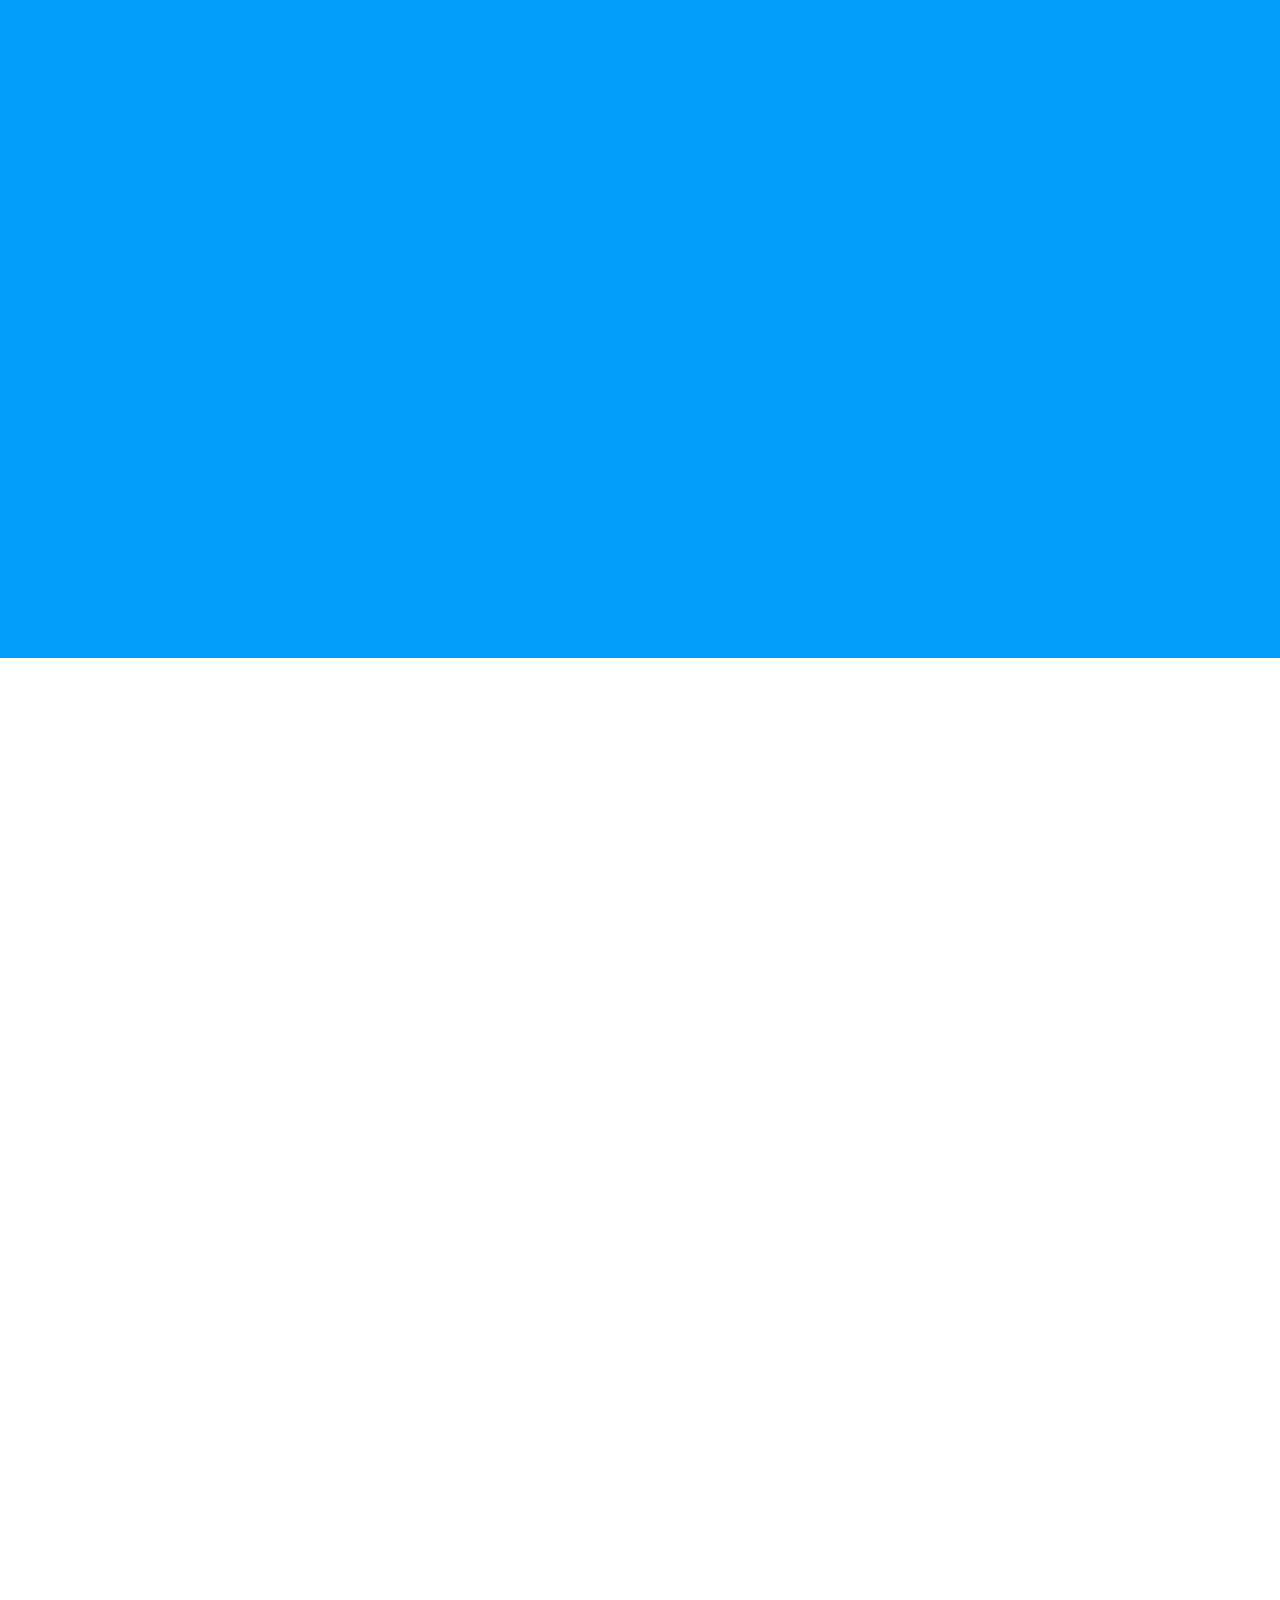
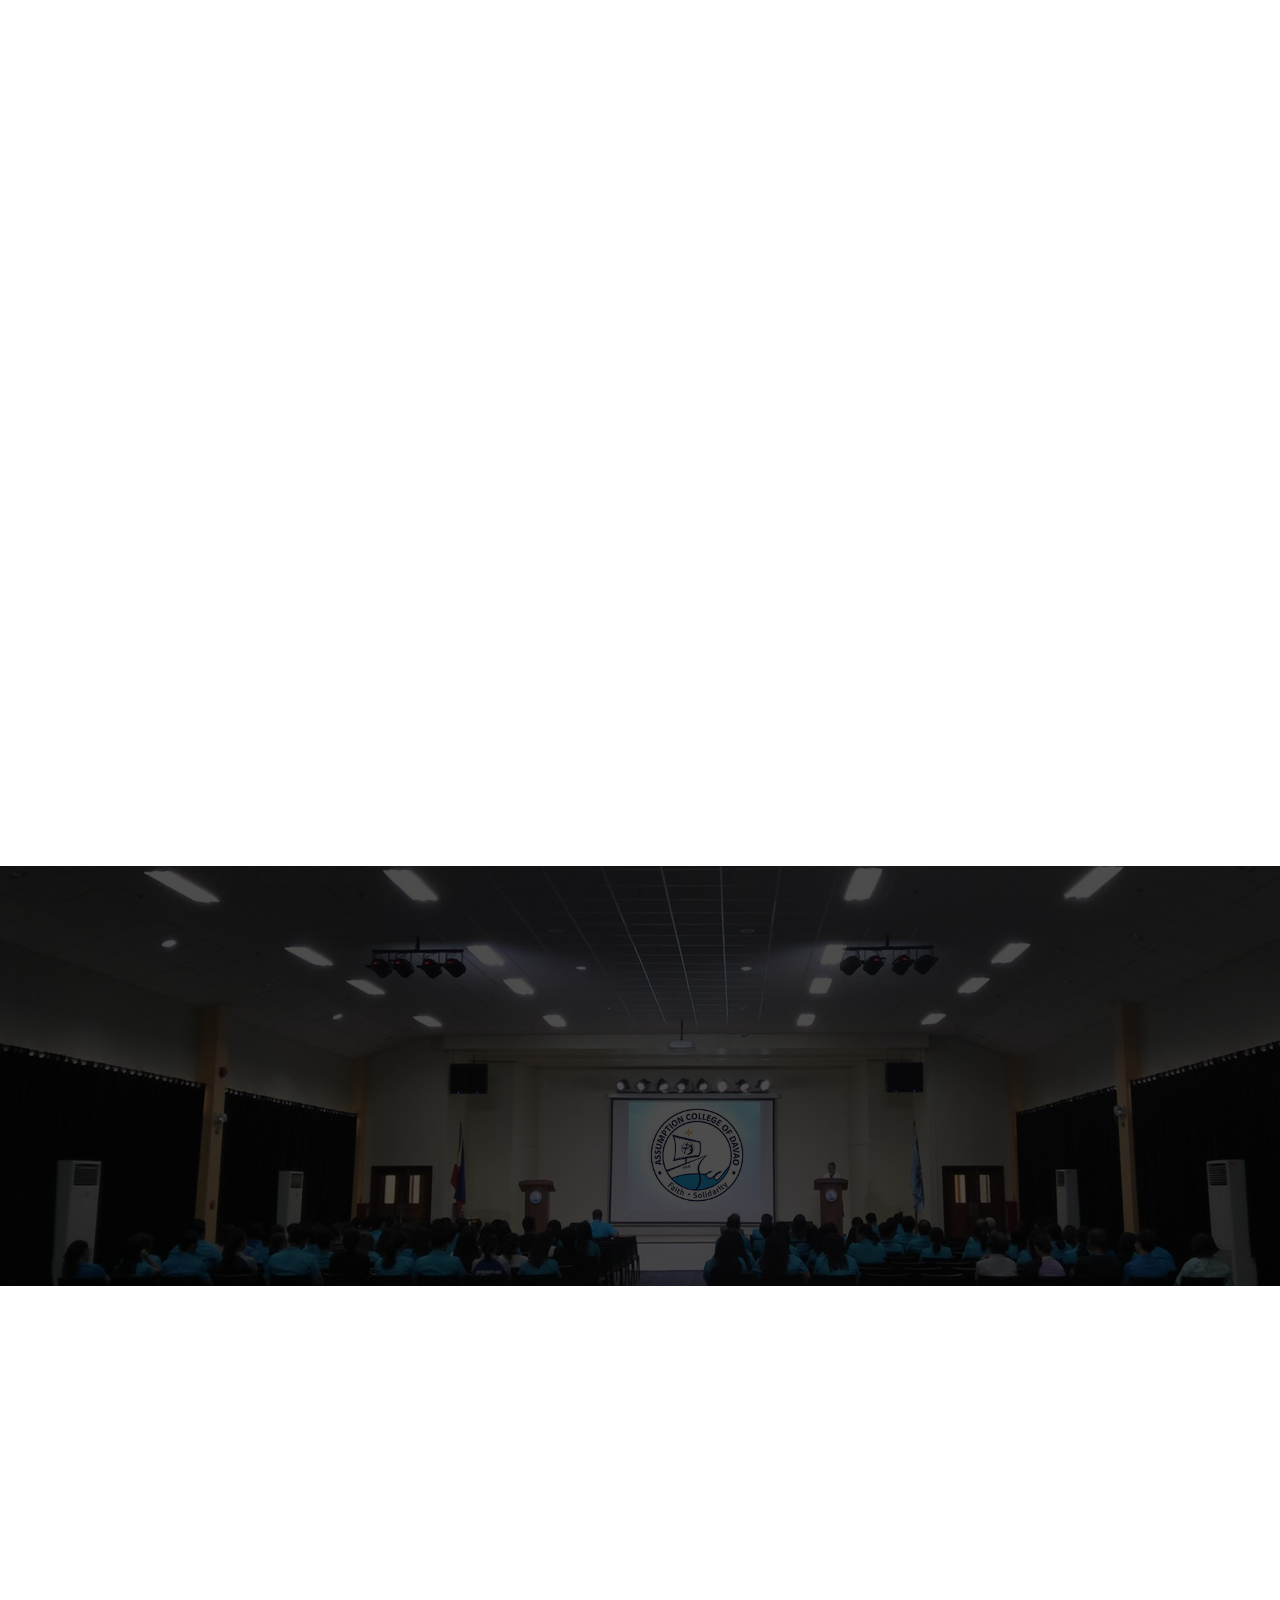
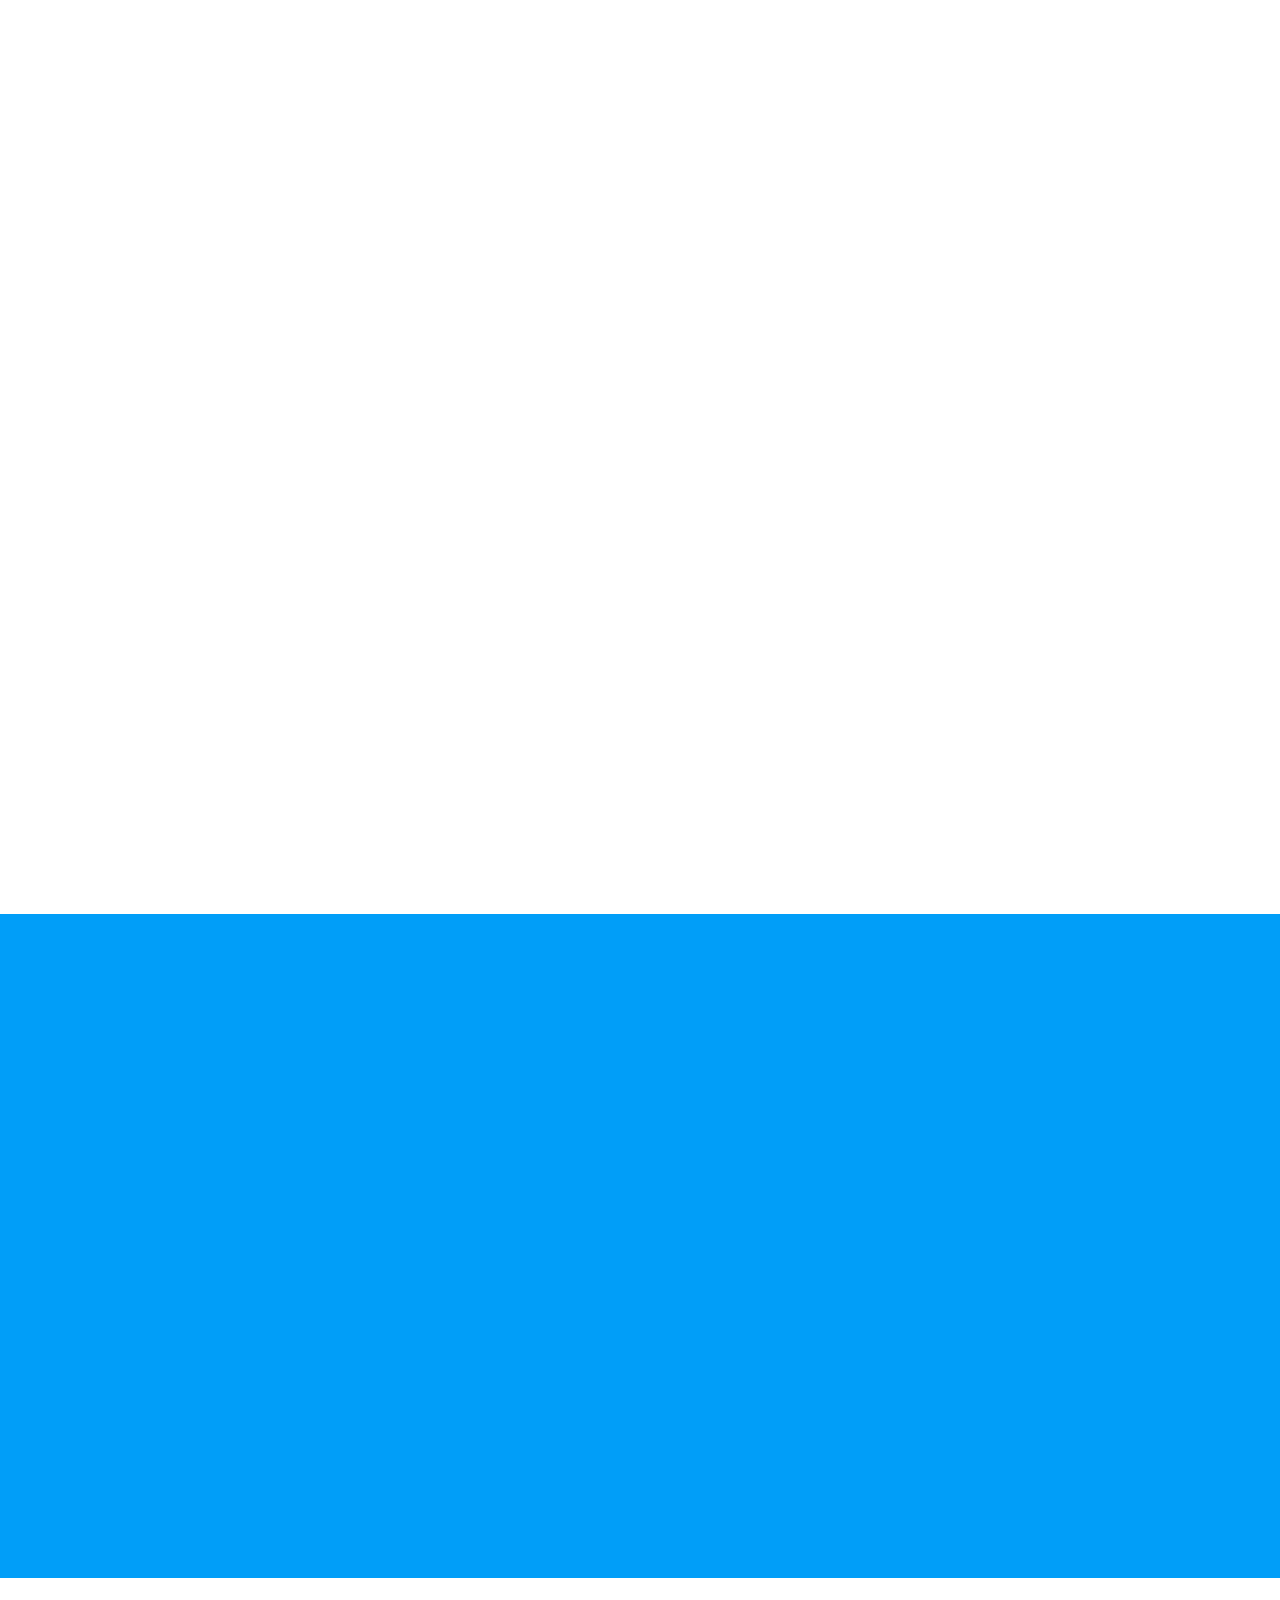
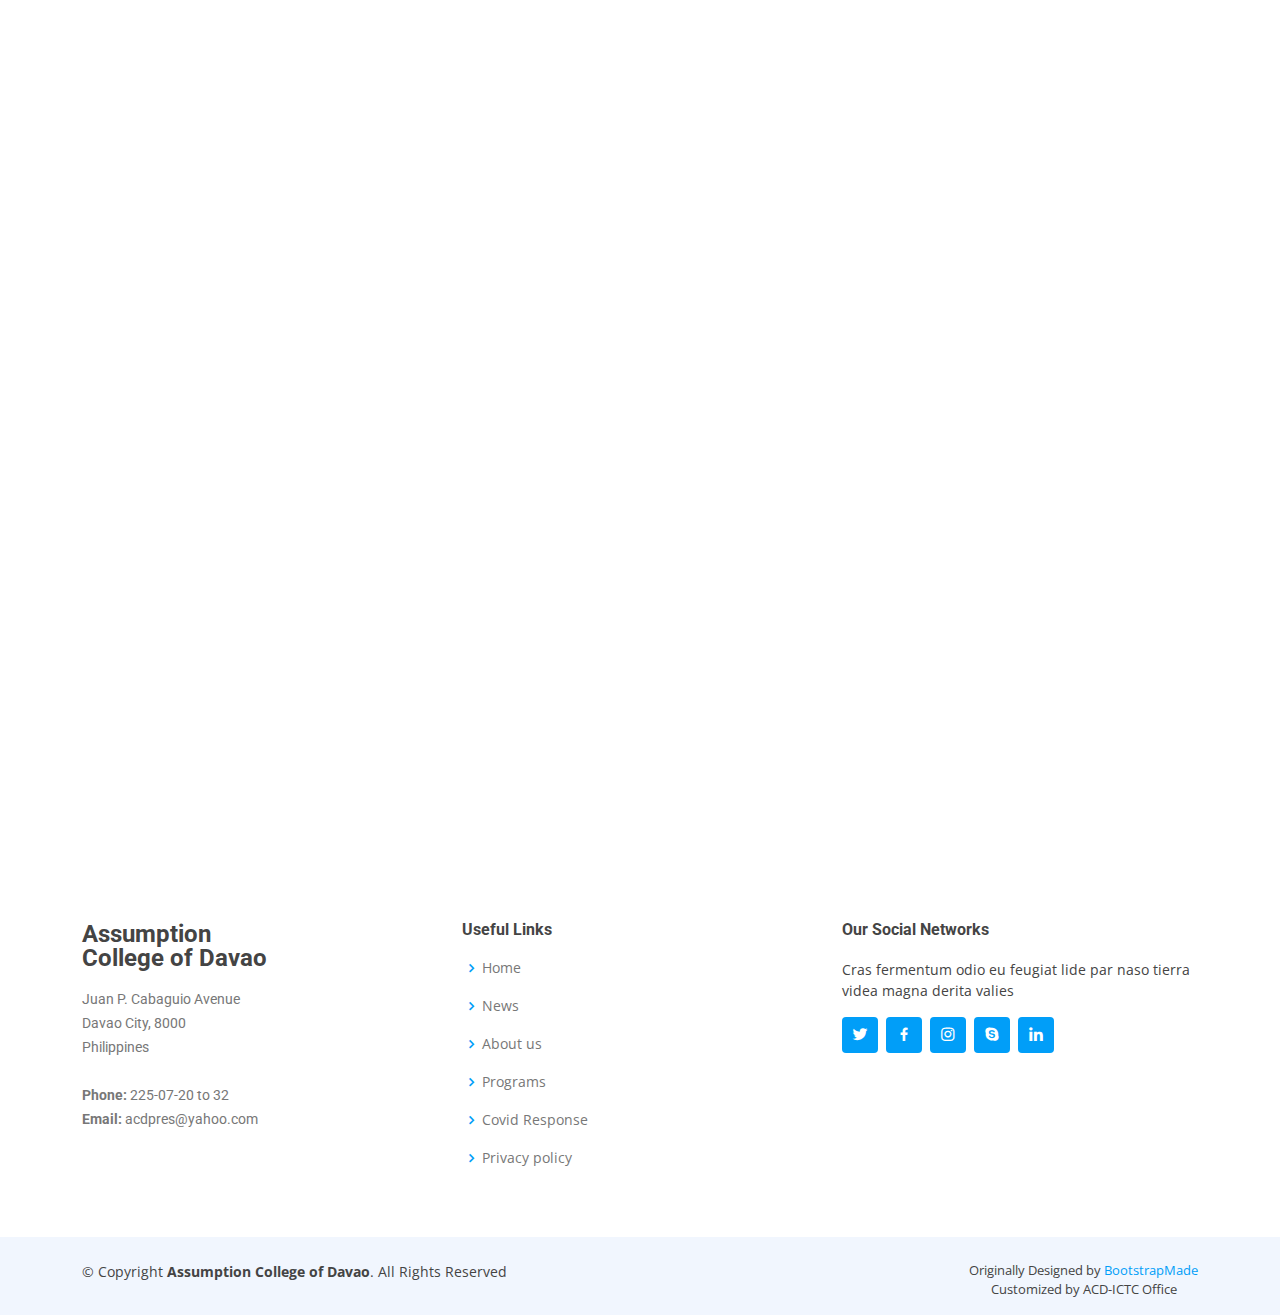
==== commit 13473dbb: "Update index.html" ====
--- a/index.html
+++ b/index.html
@@ -312,6 +312,8 @@
           </div>
         </div>
 
+
+        <p> test </p>
         <div class="row portfolio-container" data-aos="fade-up" data-aos-delay="200">
 
           <div class="col-lg-4 col-md-6 portfolio-item filter-others">
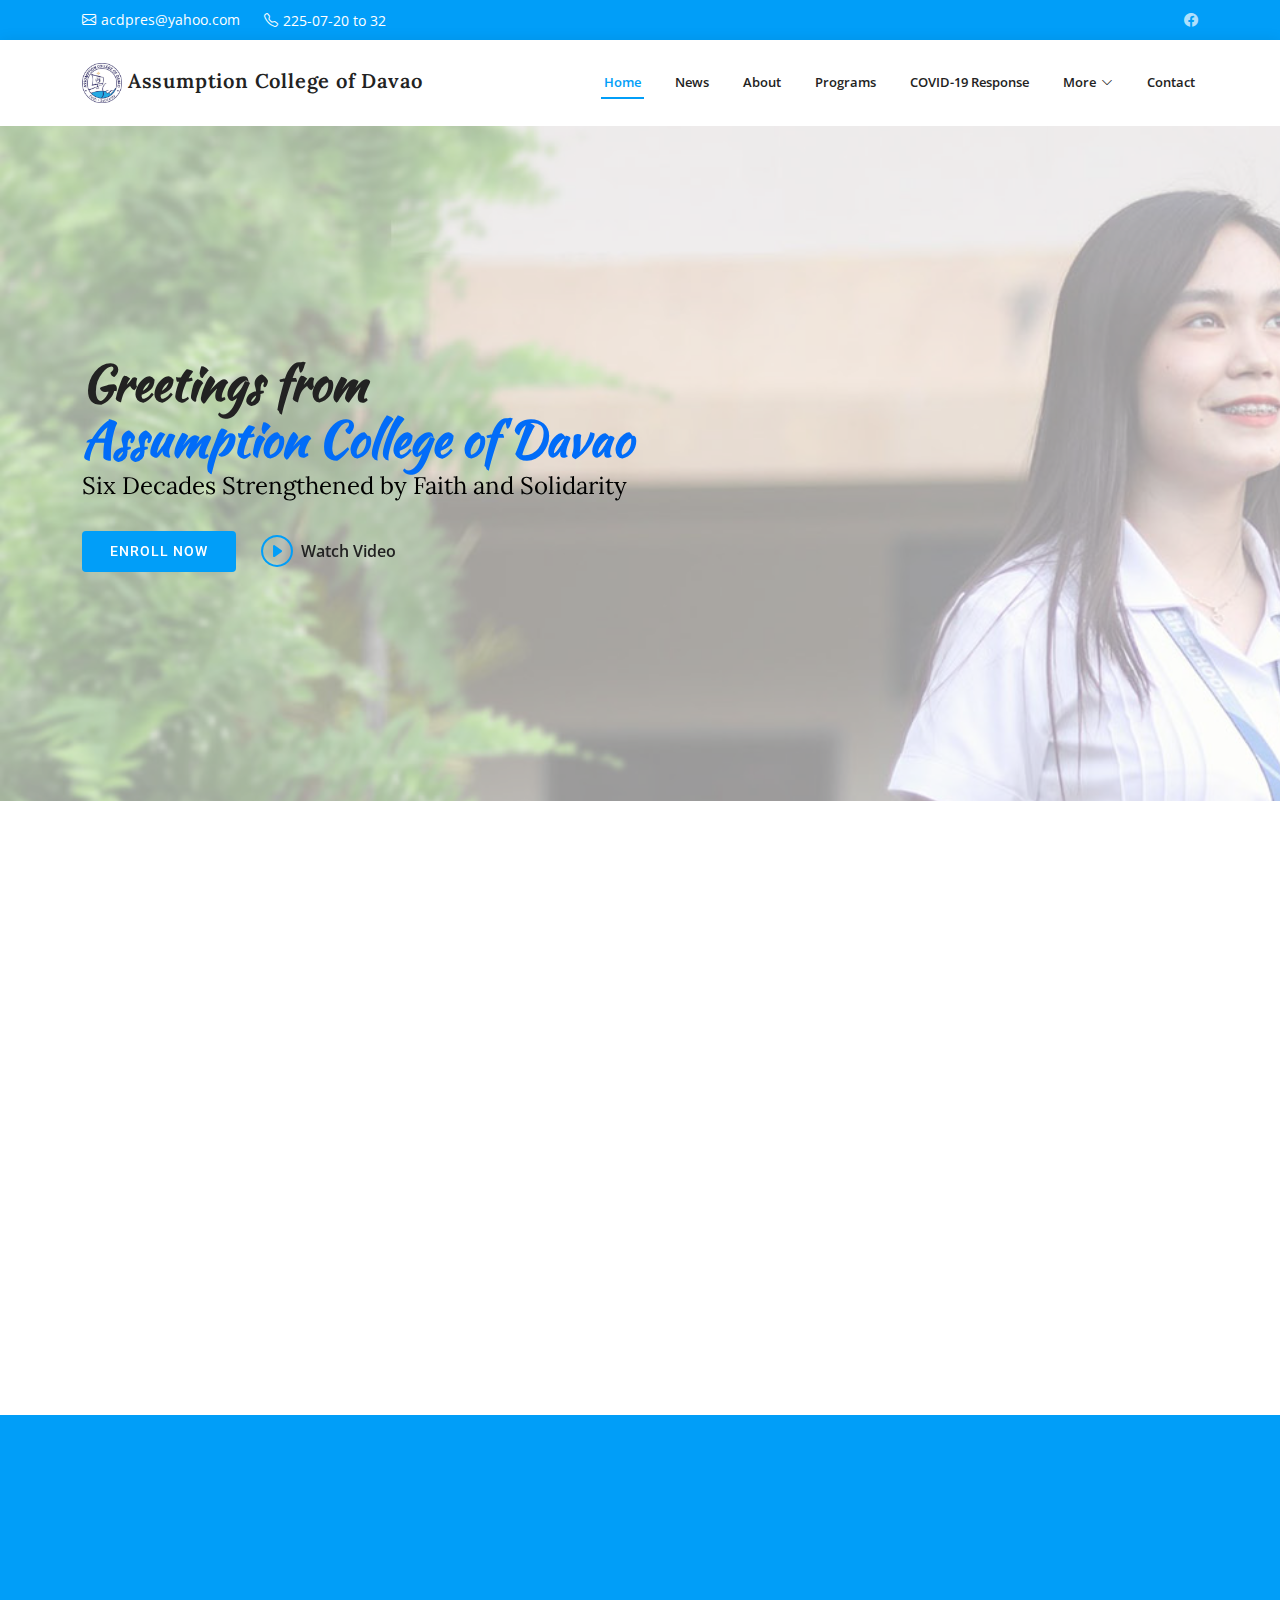
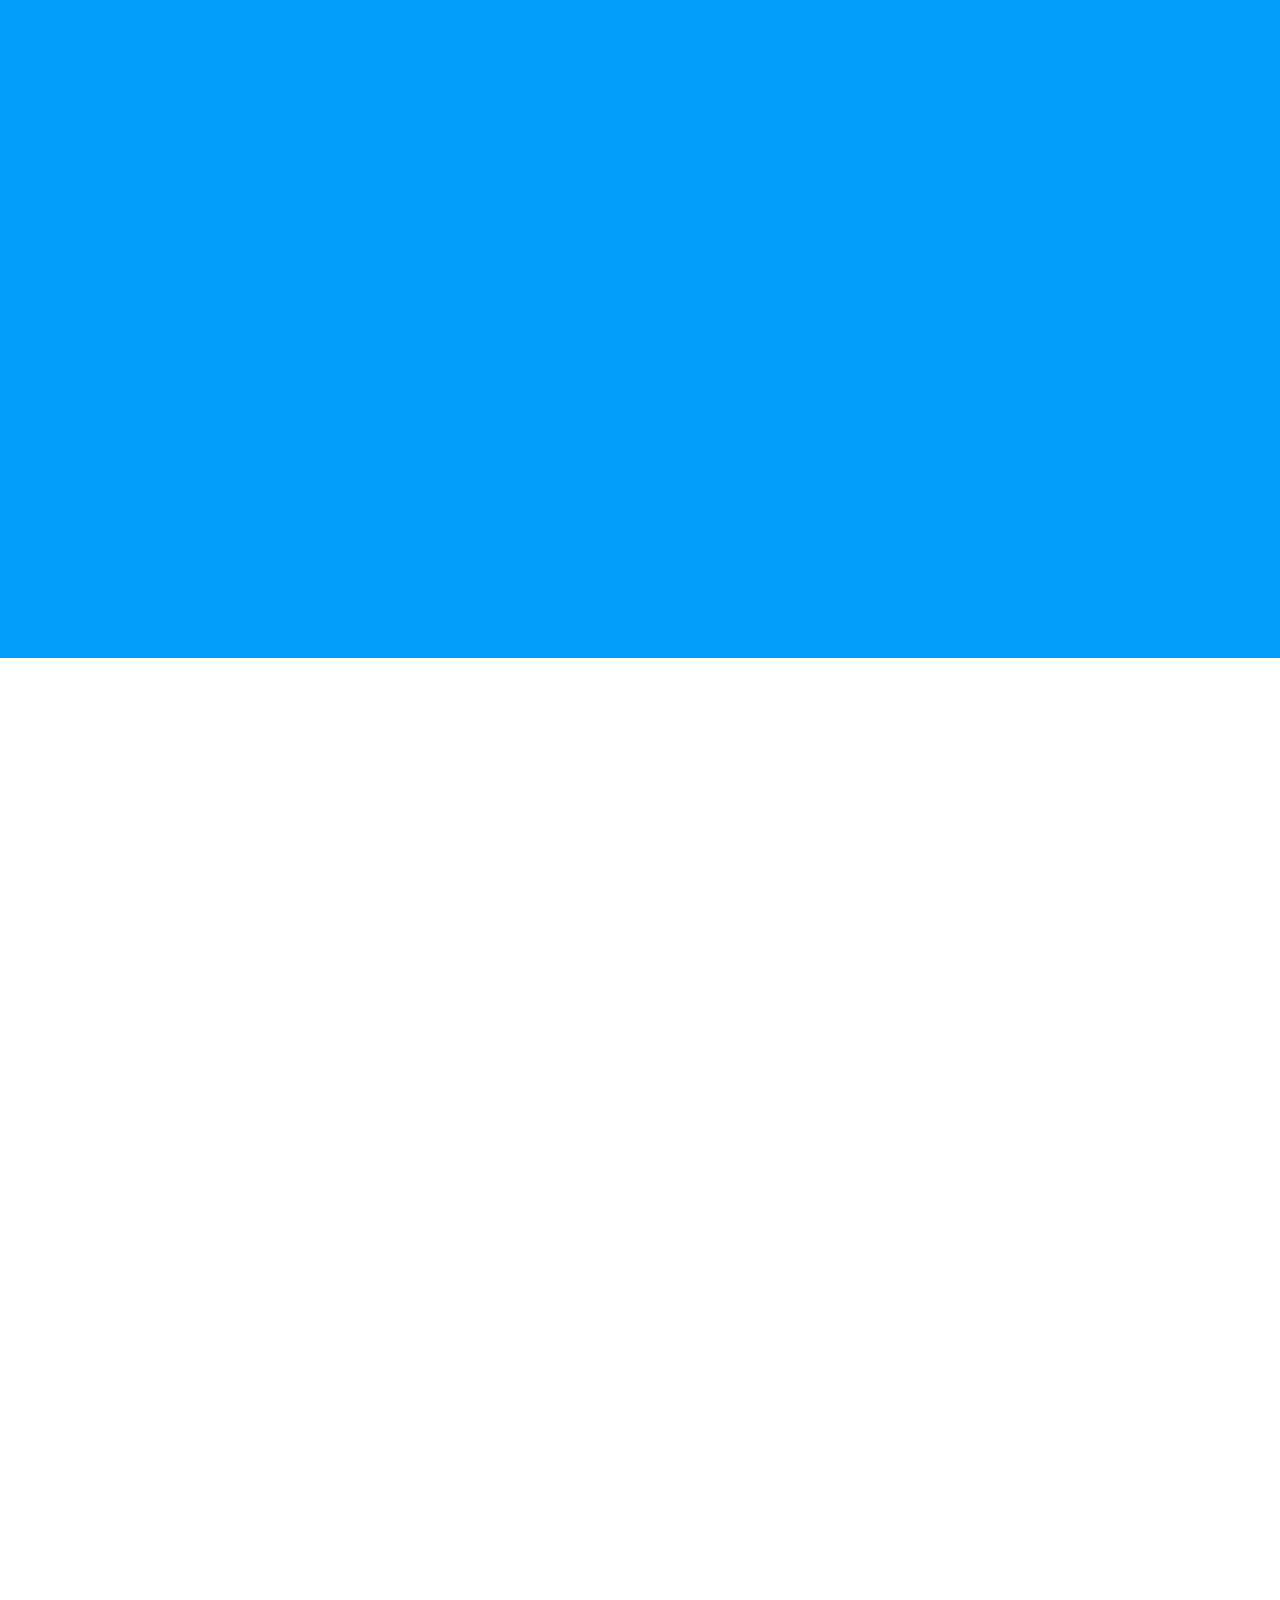
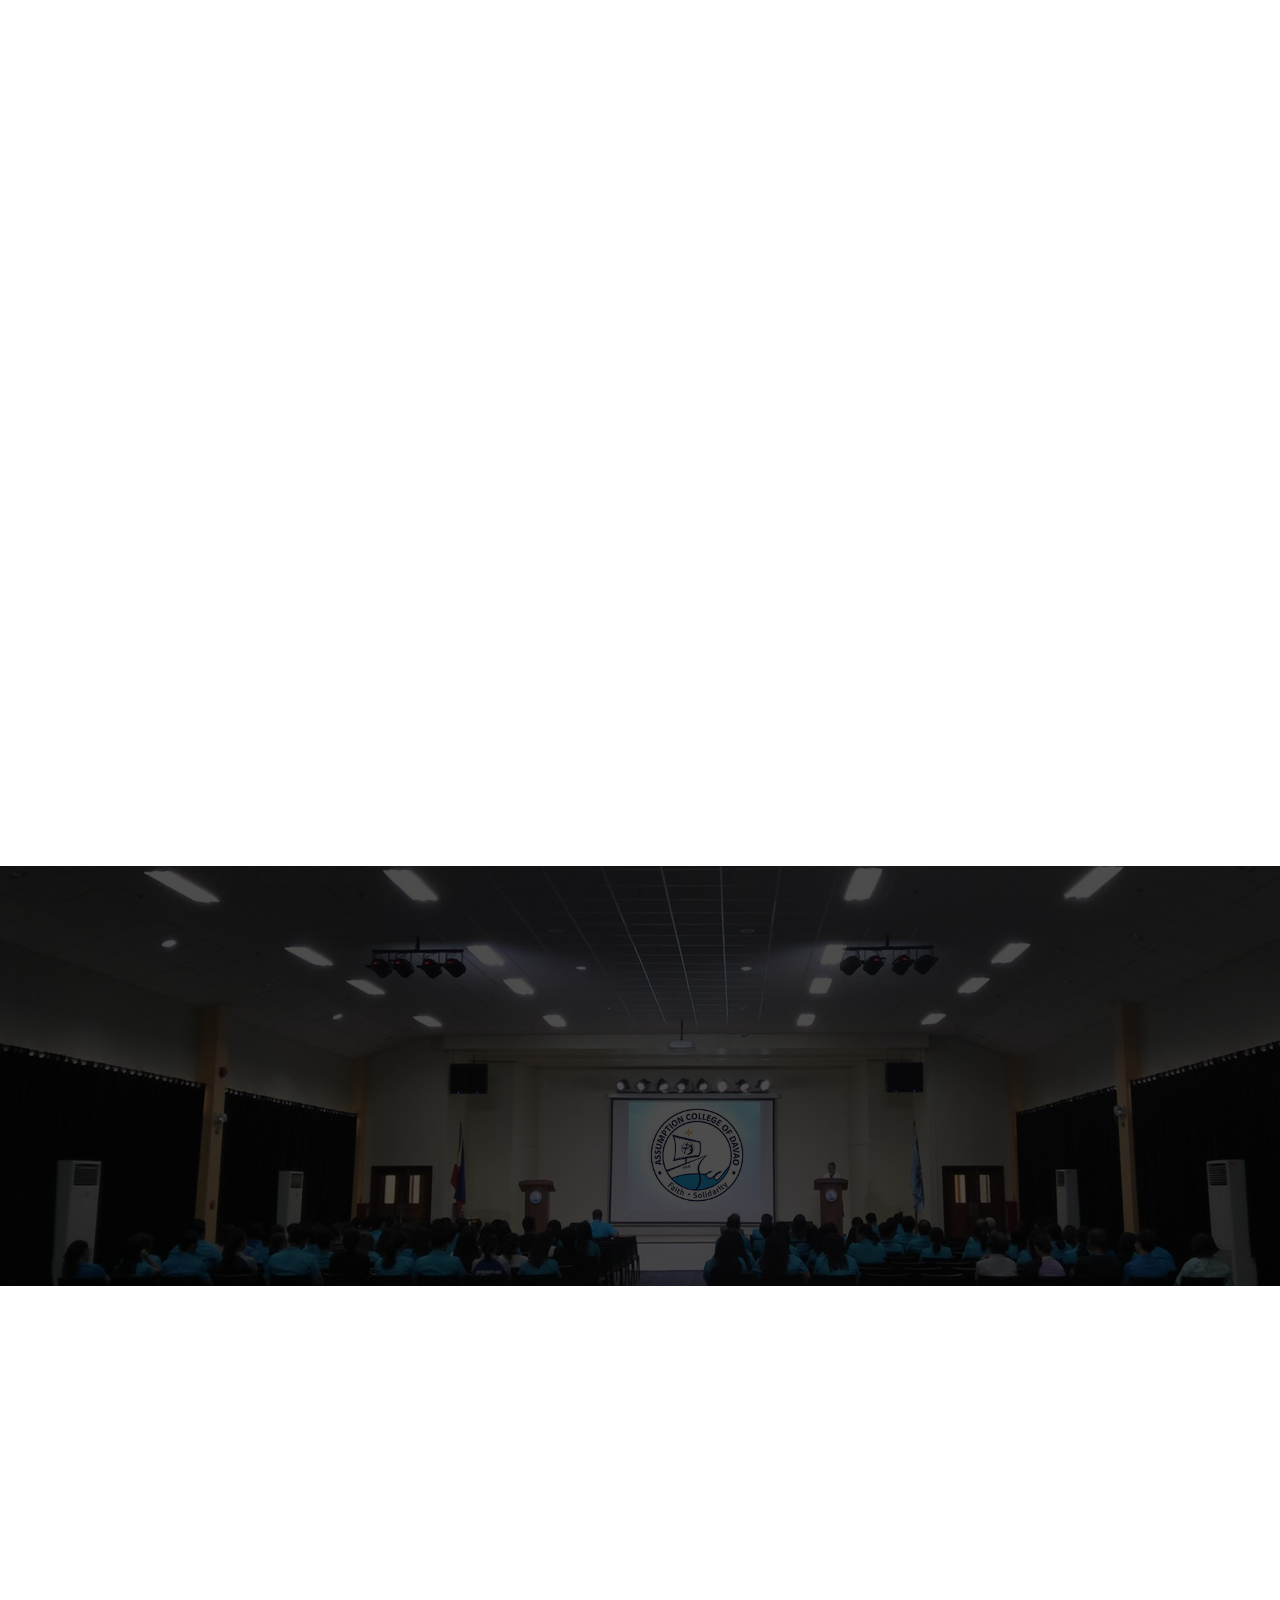
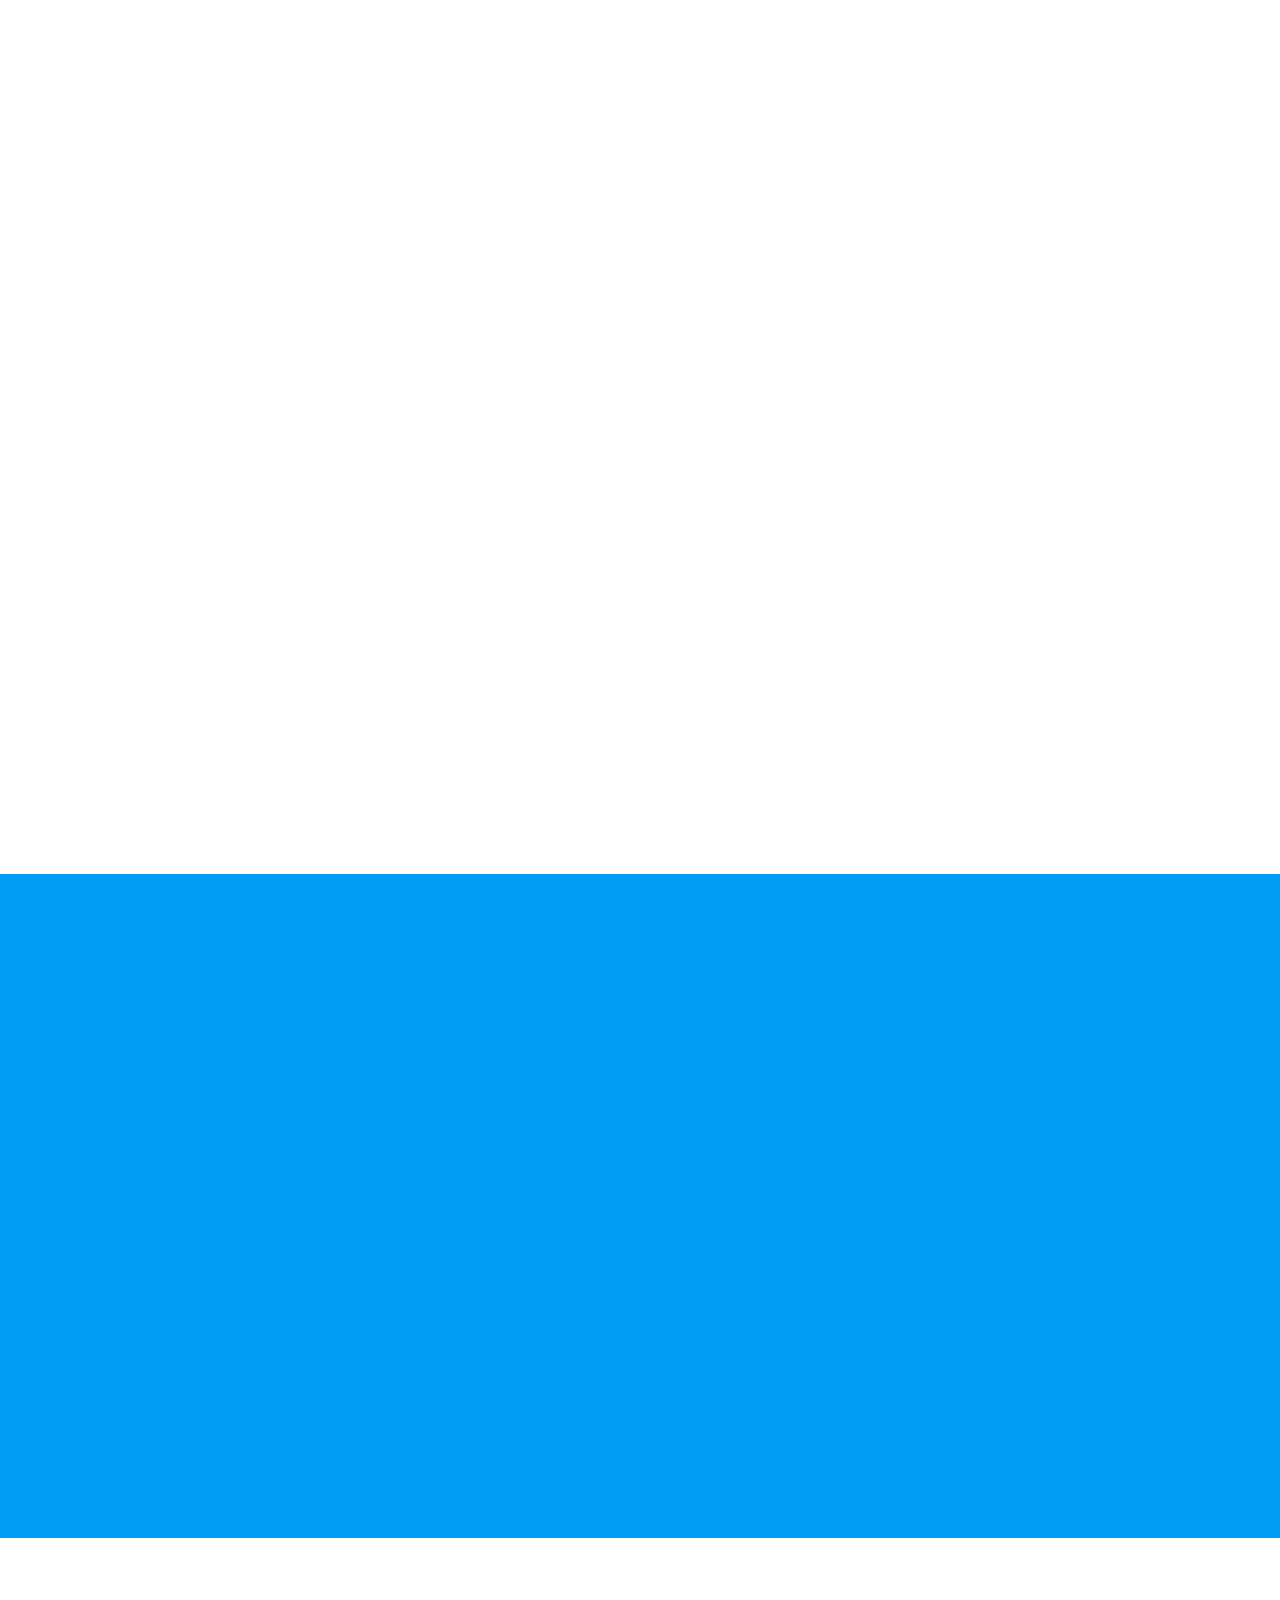
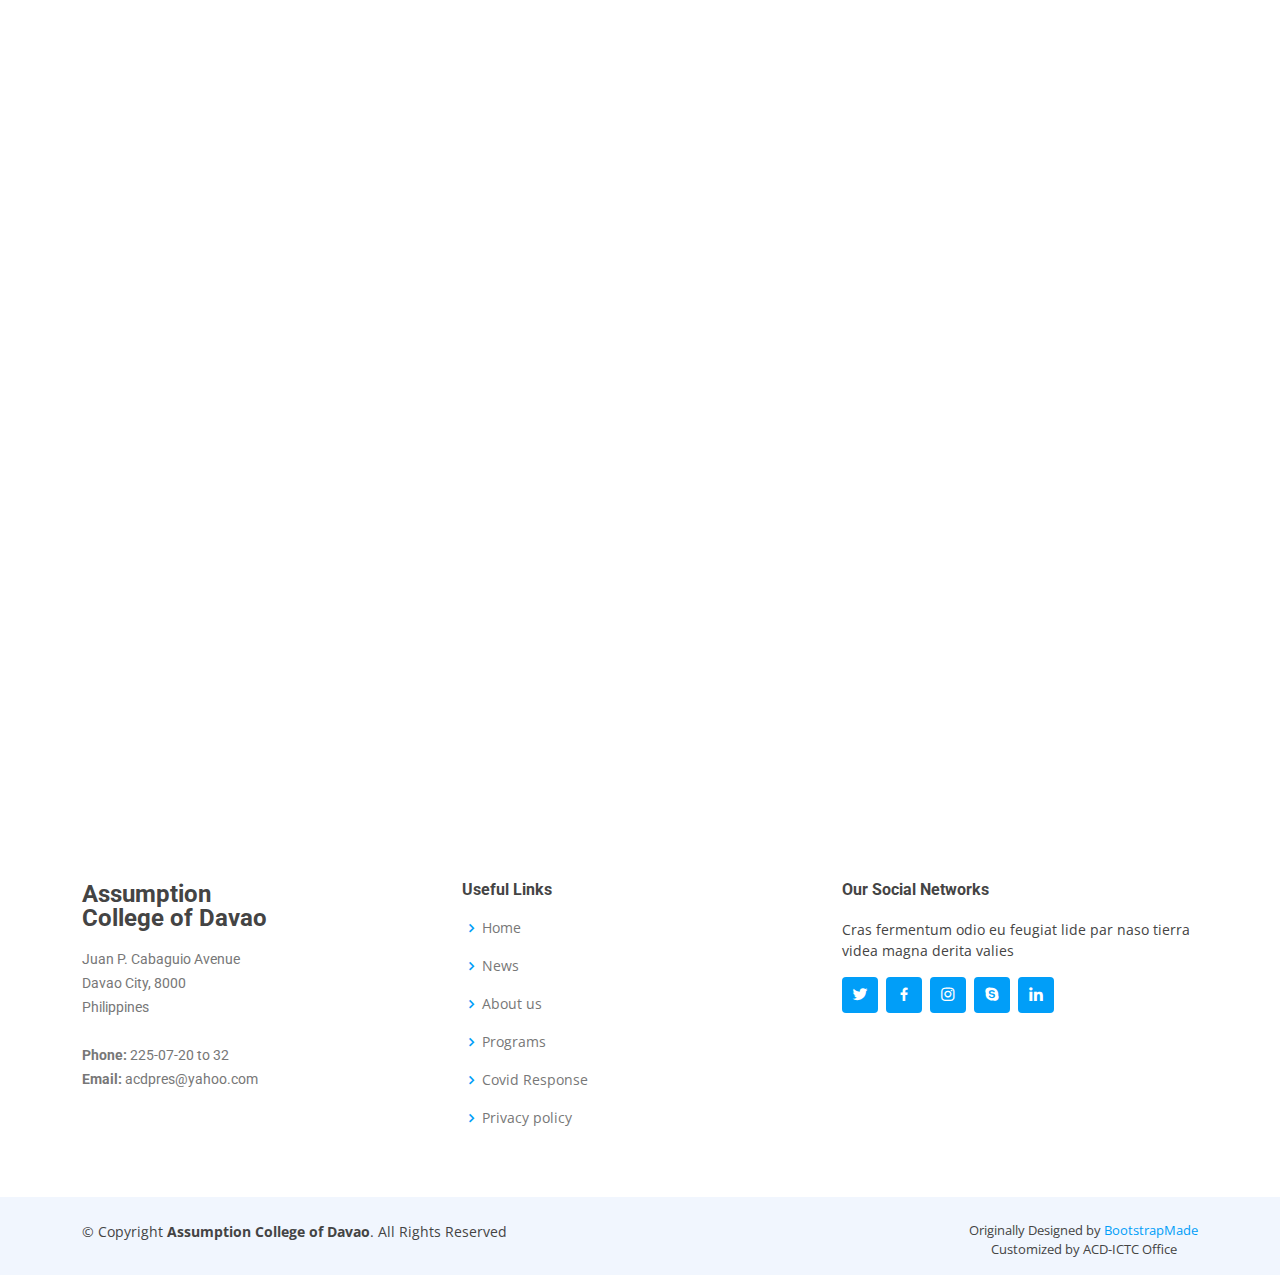
==== commit 2175bb8d: "Update index.html" ====
--- a/index.html
+++ b/index.html
@@ -311,9 +311,6 @@
             </ul>
           </div>
         </div>
-
-
-        <p> test </p>
         <div class="row portfolio-container" data-aos="fade-up" data-aos-delay="200">
 
           <div class="col-lg-4 col-md-6 portfolio-item filter-others">
